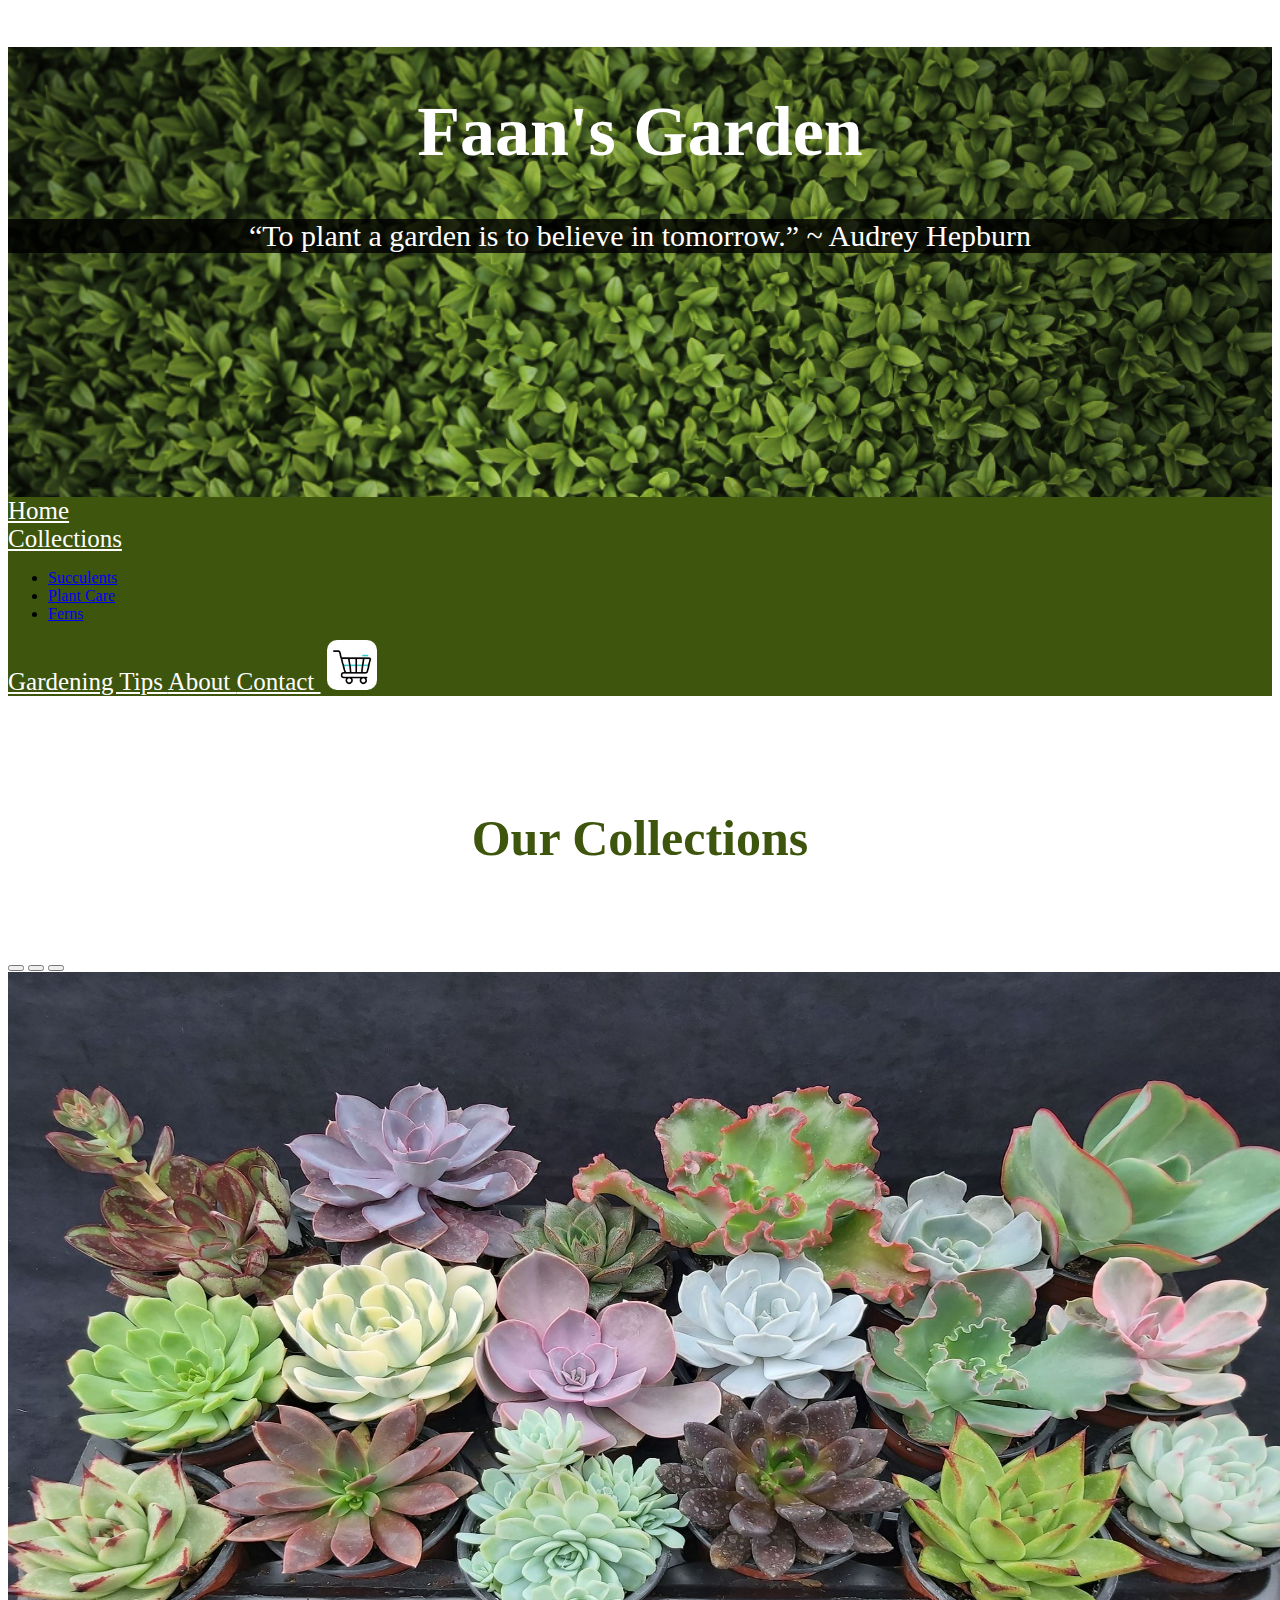
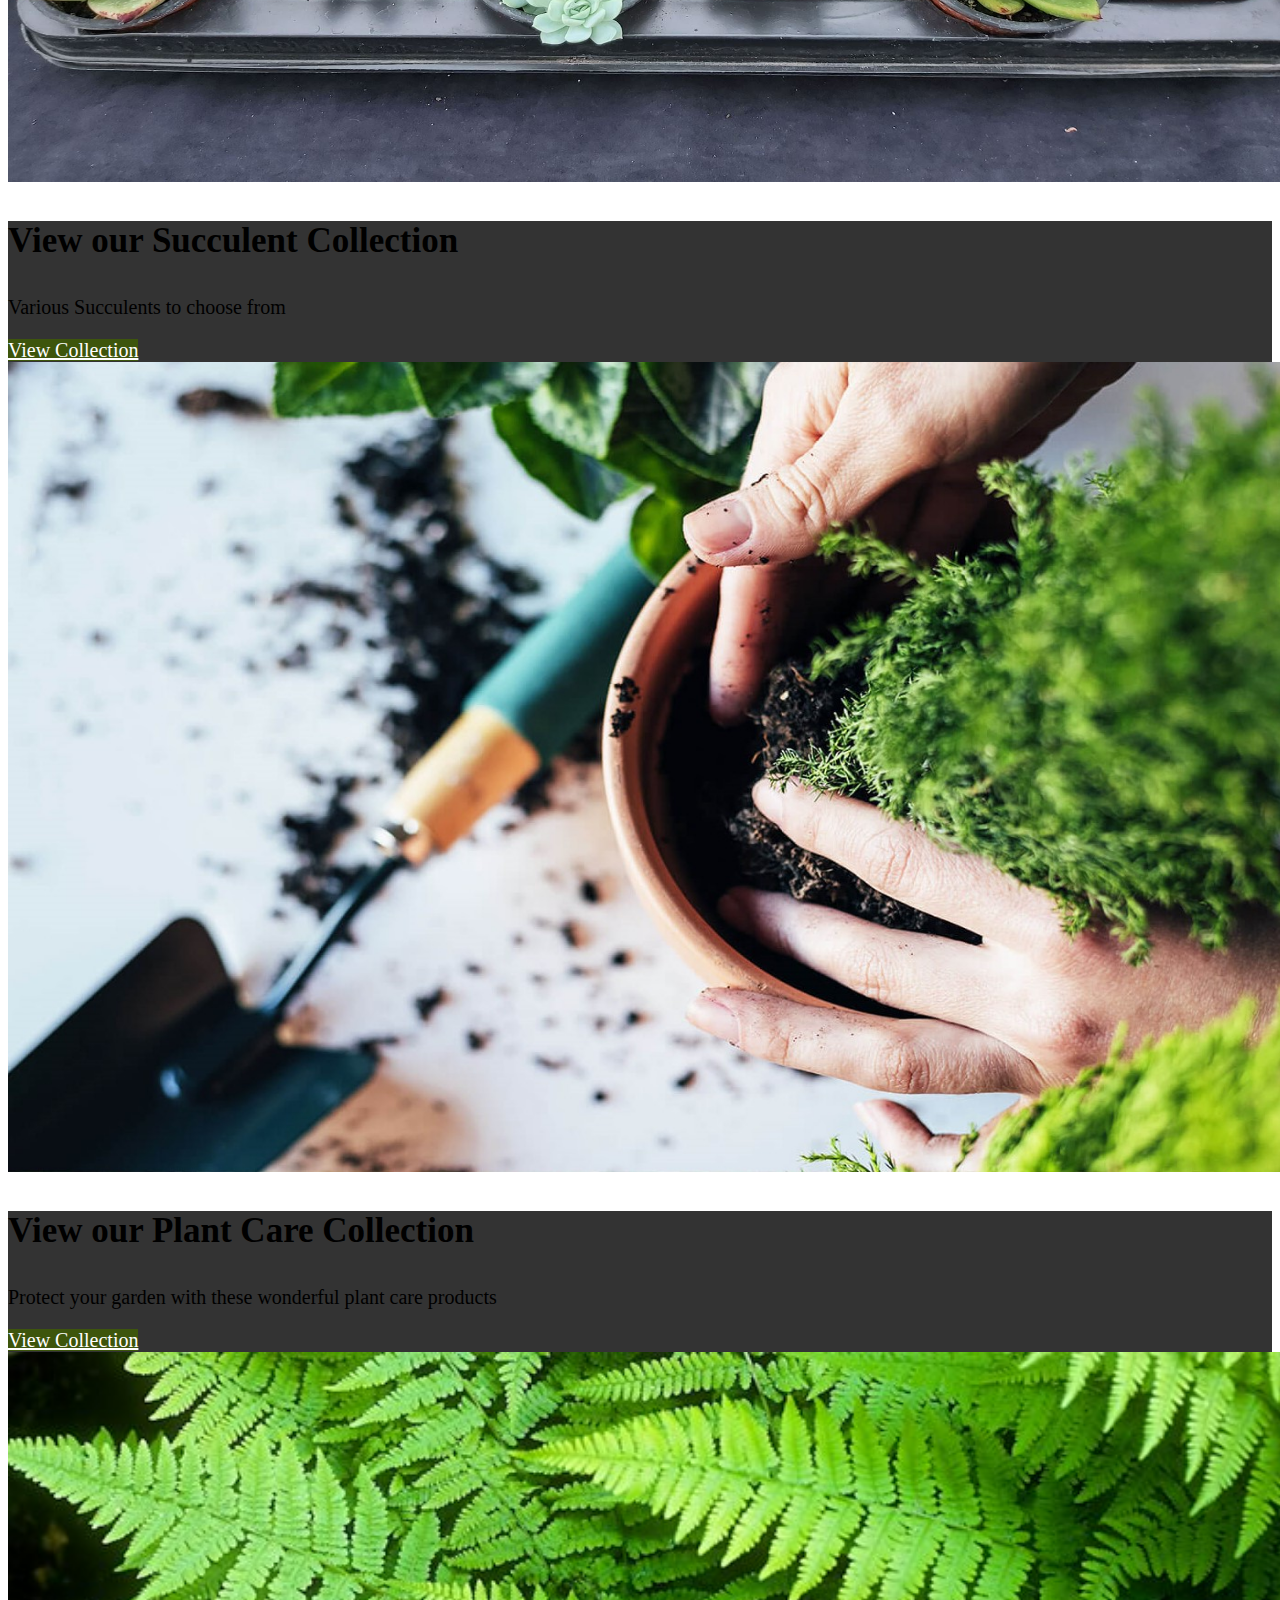
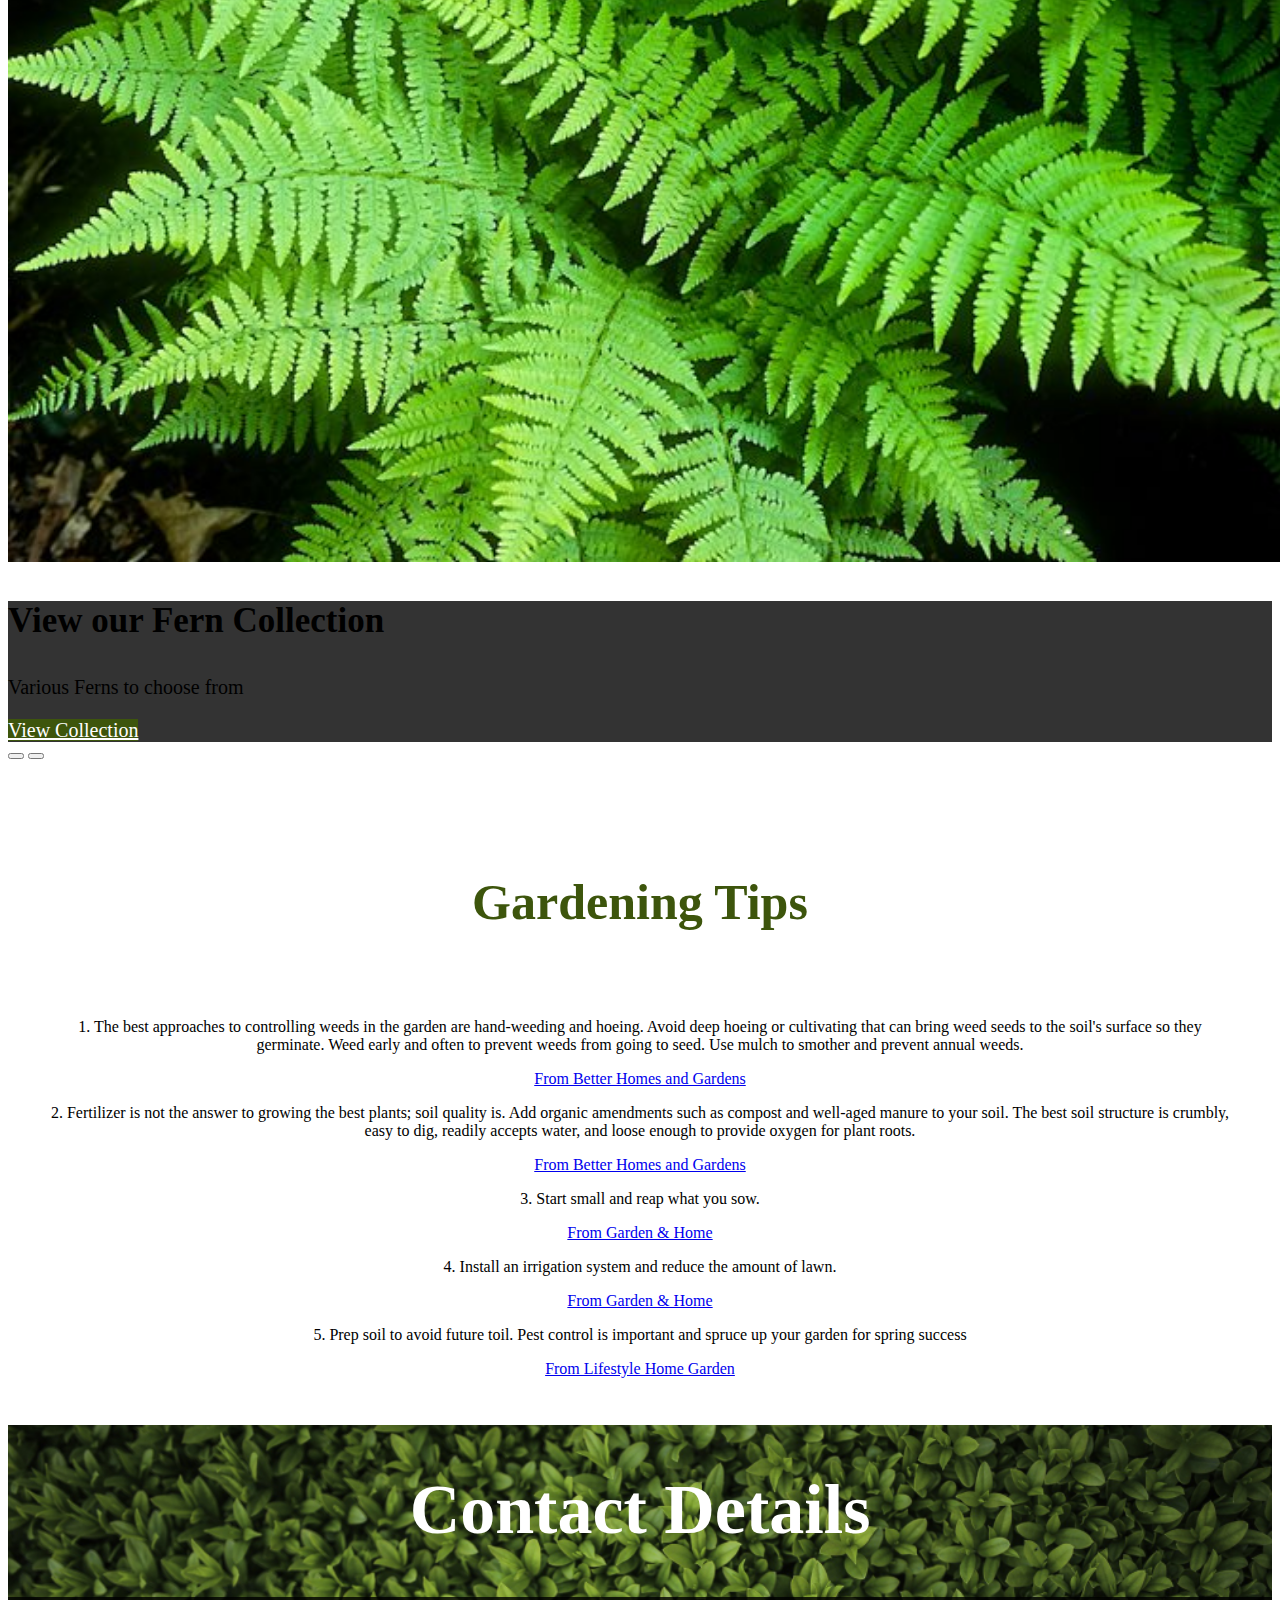
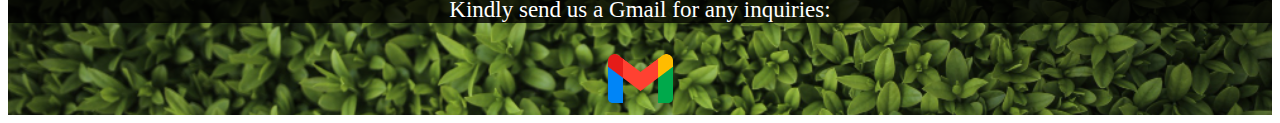
==== index.html @ 8693d7cf "Update #11" ====
<!DOCTYPE html>
<html lang="en">

<head>
    <meta charset="UTF-8">
    <meta http-equiv="X-UA-Compatible" content="IE=edge">
    <meta name="viewport" content="width=device-width, initial-scale=1.0">
    <link href="https://cdn.jsdelivr.net/npm/bootstrap@5.2.3/dist/css/bootstrap.min.css" rel="stylesheet"
        integrity="sha384-rbsA2VBKQhggwzxH7pPCaAqO46MgnOM80zW1RWuH61DGLwZJEdK2Kadq2F9CUG65" crossorigin="anonymous">
    <script src="https://cdn.jsdelivr.net/npm/bootstrap@5.2.3/dist/js/bootstrap.bundle.min.js"
        integrity="sha384-kenU1KFdBIe4zVF0s0G1M5b4hcpxyD9F7jL+jjXkk+Q2h455rYXK/7HAuoJl+0I4"
        crossorigin="anonymous"></script>
    <link rel="stylesheet" type="text/css" href="/src/css/stylesheet.css">
    <script src="/src/js/checkout.js" defer></script>
    <title>Online Store - FED</title>
</head>

<body>

    <header>

        <!-- Jumbotron section -->
        <div class="mt-3  jumbo">

            <!-- Online Store Name -->
            <h1> Faan's Garden </h1>

            <!-- Garden Quote -->
            <div class="slide1">
                <p class="gardenQuote rounded p-2 mt-5 mx-5"> “To plant a garden is to believe in
                    tomorrow.” ~ Audrey Hepburn </p>
            </div>
        </div>

    </header>


    <main>

        <!-- Sticky Navbar section -->
        <nav class="navbar navbar-expand-sm sticky-top py-2">
            <div class="container-fluid">

                <!-- Home Page -->
                <a class="navbar-brand titles" href="/index.html"> Home </a>

                <!-- Dropdown Navbar -->
                <div class="nav-item dropdown">
                    <a class="navbar-brand dropdown-toggle titles" href="#" role="button" data-bs-toggle="dropdown">
                        Collections
                    </a>
                    <ul class="dropdown-menu">
                        <li><a class="dropdown-item" href="/src/html/succulents.html"> Succulents </a></li>
                        <li><a class="dropdown-item" href="/src/html/plantcare.html"> Plant Care </a></li>
                        <li><a class="dropdown-item" href="/src/html/ferns.html"> Ferns </a></li>
                    </ul>
                </div>

                <!-- Gardening Tips -->
                <a class="navbar-brand titles " href="#gardeningTips"> Gardening Tips </a>

                <!-- About Page -->
                <a class="navbar-brand titles" href="/src/html/about.html"> About </a>

                <!-- Contact Page -->
                <a class="navbar-brand titles" href="#contact"> Contact </a>

                <!-- Checkout Page -->
                <a href="/src/html/checkout.html"><button id="shoppingCart" type="submit"><img class="shoppingCartimg"
                            src="/src/images/shopping.gif" alt="Shopping Cart" title="Shopping Cart"
                            attribution="https://www.flaticon.com/free-animated-icons/shop"></button></a>
            </div>
        </nav>


        <!-- Carousel Section -->
        <h2 id="ourCollection"> Our Collections </h2>
        
        <div id="ourProducts" class="carousel slide mt-3" data-bs-ride="carousel">

            <!-- Indicator lines -->
            <div class="carousel-indicators">
                <button type="button" data-bs-target="#ourProducts" data-bs-slide-to="0" class="active"></button>
                <button type="button" data-bs-target="#ourProducts" data-bs-slide-to="1"></button>
                <button type="button" data-bs-target="#ourProducts" data-bs-slide-to="2"></button>
            </div>

            <!-- The collection photos with captions and button -->
            <div class="carousel-inner">
                <div class="carousel-item active">
                    <img src="/src/images/succulentcarousel.jpg" alt="Succulent Collection"
                        attribution="https://www.google.com/url?sa=i&url=https%3A%2F%2Fottershawcacti.com%2Fshop%2Fcategory%2Fecheveria%2F&psig=AOvVaw1QnBnNIVp_DSxmtQh2rqmF&ust=1681641469313000&source=images&cd=vfe&ved=0CBEQjRxqFwoTCLCq9OXYq_4CFQAAAAAdAAAAABAE"
                        class="d-block">
                    <div class="carousel-caption">
                        <h3> View our Succulent Collection </h3>
                        <p> Various Succulents to choose from </p>
                        <a href="/src/html/succulents.html" class="btn carouselcard"> View Collection </a>
                    </div>
                </div>
                <div class="carousel-item">
                    <img src="/src/images/plantcare.jpg" alt="Plant Care Collection"
                        attribution="https://www.google.com/url?sa=i&url=https%3A%2F%2Fwww.proflowers.com%2Fblog%2Fplant-care&psig=AOvVaw0OcnLSGzp3iY5o6t2olb8g&ust=1681641981834000&source=images&cd=vfe&ved=0CBEQjRxqFwoTCKDx_tnaq_4CFQAAAAAdAAAAABAE"
                        class="d-block">
                    <div class="carousel-caption">
                        <h3> View our Plant Care Collection </h3>
                        <p> Protect your garden with these wonderful plant care products </p>
                        <a href="/src/html/plantcare.html" class="btn carouselcard"> View Collection </a>
                    </div>
                </div>
                <div class="carousel-item">
                    <img src="/src/images/ferncarousel.jpg" alt="Fern Collection"
                        attribution="https://www.google.com/url?sa=i&url=https%3A%2F%2Fwww.gardendesign.com%2Fplants%2Fferns.html&psig=AOvVaw0oa_oip5yw1TuPs-MGmWd7&ust=1681641625214000&source=images&cd=vfe&ved=0CBEQjRxqFwoTCPDy46_Zq_4CFQAAAAAdAAAAABAE"
                        class="d-block">
                    <div class="carousel-caption">
                        <h3> View our Fern Collection </h3>
                        <p> Various Ferns to choose from </p>
                        <a href="/src/html/ferns.html" class="btn carouselcard"> View Collection </a>
                    </div>
                </div>
            </div>

            <!-- Left and right buttons -->
            <button class="carousel-control-prev" type="button" data-bs-target="#ourProducts" data-bs-slide="prev">
                <span class="carousel-control-prev-icon"></span>
            </button>
            <button class="carousel-control-next" type="button" data-bs-target="#ourProducts" data-bs-slide="next">
                <span class="carousel-control-next-icon"></span>
            </button>
        </div>



        <!-- Gardening Tips Section -->
        <div class="container mt-5 mb-5">
            <h2 id="gardeningTips"> Gardening Tips </h2>

            <div class="totalBlockquote p-2">
                <!-- Tip 1 -->
                <blockquote class="blockquote mx-5 p-2">
                    <p>
                        1. The best approaches to controlling weeds in the garden are hand-weeding and hoeing. Avoid
                        deep
                        hoeing or cultivating that can bring weed seeds to the soil's surface so they germinate.
                        Weed
                        early
                        and often to
                        prevent weeds from going to seed. Use mulch to smother and prevent annual weeds.</p>
                    <footer class="blockquote-footer">
                        <a href="https://www.bhg.com/gardening/yard/garden-care/gardening-tips-for-every-gardener/"
                            target="_blank"> From
                            Better Homes and Gardens </a>
                    </footer>
                </blockquote>

                <!-- Tip 2 -->
                <blockquote class="blockquote mx-5 p-2">
                    <p>
                        2. Fertilizer is not the answer to growing the best plants; soil quality is. Add organic
                        amendments
                        such as compost and well-aged manure to your soil. The best soil structure is crumbly, easy
                        to
                        dig,
                        readily accepts water, and loose enough to provide oxygen for plant roots.</p>
                    <footer class="blockquote-footer">
                        <a href="https://www.bhg.com/gardening/yard/garden-care/gardening-tips-for-every-gardener/"
                            target="_blank"> From
                            Better Homes and Gardens </a>
                    </footer>
                </blockquote>

                <!-- Tip 3 -->
                <blockquote class="blockquote mx-5 p-2">
                    <p>
                        3. Start small and reap what you sow.</p>
                    <footer class="blockquote-footer">
                        <a href="https://www.gardenandhome.co.za/gardening/how-tos/10-money-saving-gardening-tips/"
                            target="_blank"> From
                            Garden & Home </a>
                    </footer>
                </blockquote>

                <!-- Tip 4 -->
                <blockquote class="blockquote mx-5 p-2">
                    <p>
                        4. Install an irrigation system and reduce the amount of lawn. </p>
                    <footer class="blockquote-footer">
                        <a href="https://www.gardenandhome.co.za/gardening/how-tos/10-low-maintenance-gardening-tips/"
                            target="_blank"> From
                            Garden & Home</a>
                    </footer>
                </blockquote>

                <!-- Tip 5 -->
                <blockquote class="blockquote mx-5 p-2">
                    <p>
                        5. Prep soil to avoid future toil. Pest control is important and spruce up your garden for spring success </p>
                    <footer class="blockquote-footer">
                        <a href="https://lifestyle.co.za/gardening-tips-and-tricks-for-spring/"
                            target="_blank"> From
                            Lifestyle Home Garden</a>
                    </footer>
                </blockquote>
            </div>

        
        </div>


    </main>

    <footer>
        <div class="contactDetails container-fluid mb-3">
            <h1 class="pt-2 pb-3" id="contact"> Contact Details </h1>
            <div class="story1 mx-5 pt-2 pb-1">
                <p> Kindly send us a Gmail for any inquiries: </p>
            </div>
            <div class="gmail1 p-3">
                <a href="https://mail.google.com/mail/u/0/?view=cm&fs=1&to=venterjeaniebs@gmail.com&su=Inquiry#inbox?compose=DmwnWrRvwTfpnChZgCsgXdgjkCNPfXGmPCBRXtvhqSbCXHFCRBrBbChRLTMgScpRQpSbpfsgSfqb"
                    title="Gmail" target="_blank" alt="Display: Gmail"
                    Attribution='https://www.flaticon.com/free-icons/gmail'>
                    <img class="gmail" src="/src/images/gmail.png" alt="Jeanie Venter Email">
                </a>
            </div>
        </div>
    </footer>
</body>

</html>
---- src/css/stylesheet.css ----
/* Body*/

body {
    background-color: white;
    font-family: Georgia;
    overflow-x: hidden;
}

/* Jumbotron */

.jumbo {
    background-image: url("/src/images/greenbush.jpg");
    background-repeat: no-repeat;
    background-size: cover;
    height: 50vh;
}
h1 {
    font-size: 70px;
    text-align: center;
    padding-top: 5vh;
    color: white;
}
.gardenQuote {
    font-size: 30px;
    text-align: center;
    background: rgb(0, 0, 0);
    background: rgba(0, 0, 0, 0.8);
    color: white;
}
.blockquote {
    text-align: center;

}
.blockquote:hover {
    animation: 2s blocktransform;
    animation-play-state: paused;
}

@keyframes blocktransform {
    0% {
        transform: scale(1.3);
    }
}



/* Slide for the quote and tips */
.slide1 {
    animation: 2s slide-right;
    animation-play-state: running;
    animation-timing-function: ease-in-out;
}
@keyframes slide-right {
    from {
        margin-left: -100%;
    }

    to {
        margin-left: 0%;
    }
}



/* Navbar */
.navbar {
    background-color: #3D550C;
}
.titles {
    color: white;
    font-size: 25px;
}
.titles:hover {
    color: black;
}




/*Buttons*/

.shoppingCartimg {
    width: 50px;
    border-radius: 10px;
}
#shoppingCart {
    width: min-content;
    background-color: transparent;
    border: none;
}


/* Animation for buttons*/

#shoppingCart:hover,
.shoppingCartimg:hover {
    animation-name: buttonsGif;
    animation-duration: 2s;
    animation-iteration-count: infinite;
    animation-timing-function: ease-in-out;
    animation-play-state: running;
}
@keyframes buttonsGif {
    0% {
        transform: scale(1.1);
    }

    100% {
        transform: scale(1);
    }
}
h2 {
    font-size: 50px;
    text-align: center;
    color: #3D550C;
    padding-top: 8vh;
    padding-bottom: 5vh;
}




/* Collection */

.d-block {
    width: 100vw;
    height: 90vh;
}
h3{
    font-size: 35px;
}
.carousel-caption {
    font-size: 20px;
    background: rgb(0, 0, 0);
    background: rgba(0, 0, 0, 0.8);
}
.carouselcard {
    background-color: #3D550C;
    color: white;
}




/* About Section */
.story {
    text-align: center;
    font-size: 20px;
}
.story:hover {
    animation: 2s storytransform;
    animation-play-state: paused;
}
@keyframes storytransform {
    0% {
        transform: scale(1.1);
    }
}
.team {
    width: 400px;
    height: 450px;
    
}
.teaminfo {
    text-align: center;
    font-size: 20px;
}




/* Contact Details */

.contactDetails {
    background-image: url("/src/images/greenbush.jpg");
    background-repeat: no-repeat;
    background-size: cover;
    height: max-content;
}
.story1 {
    text-align: center;
    font-size: 23px;
    color: white;
    background: rgb(0, 0, 0);
    background: rgba(0, 0, 0, 0.8);
    font-family: Georgia;
}
.gmail {
    width: 65px;
}
.gmail:hover {
    transform: scale(1.5);
}
.gmail1 {
    text-align: center;
}
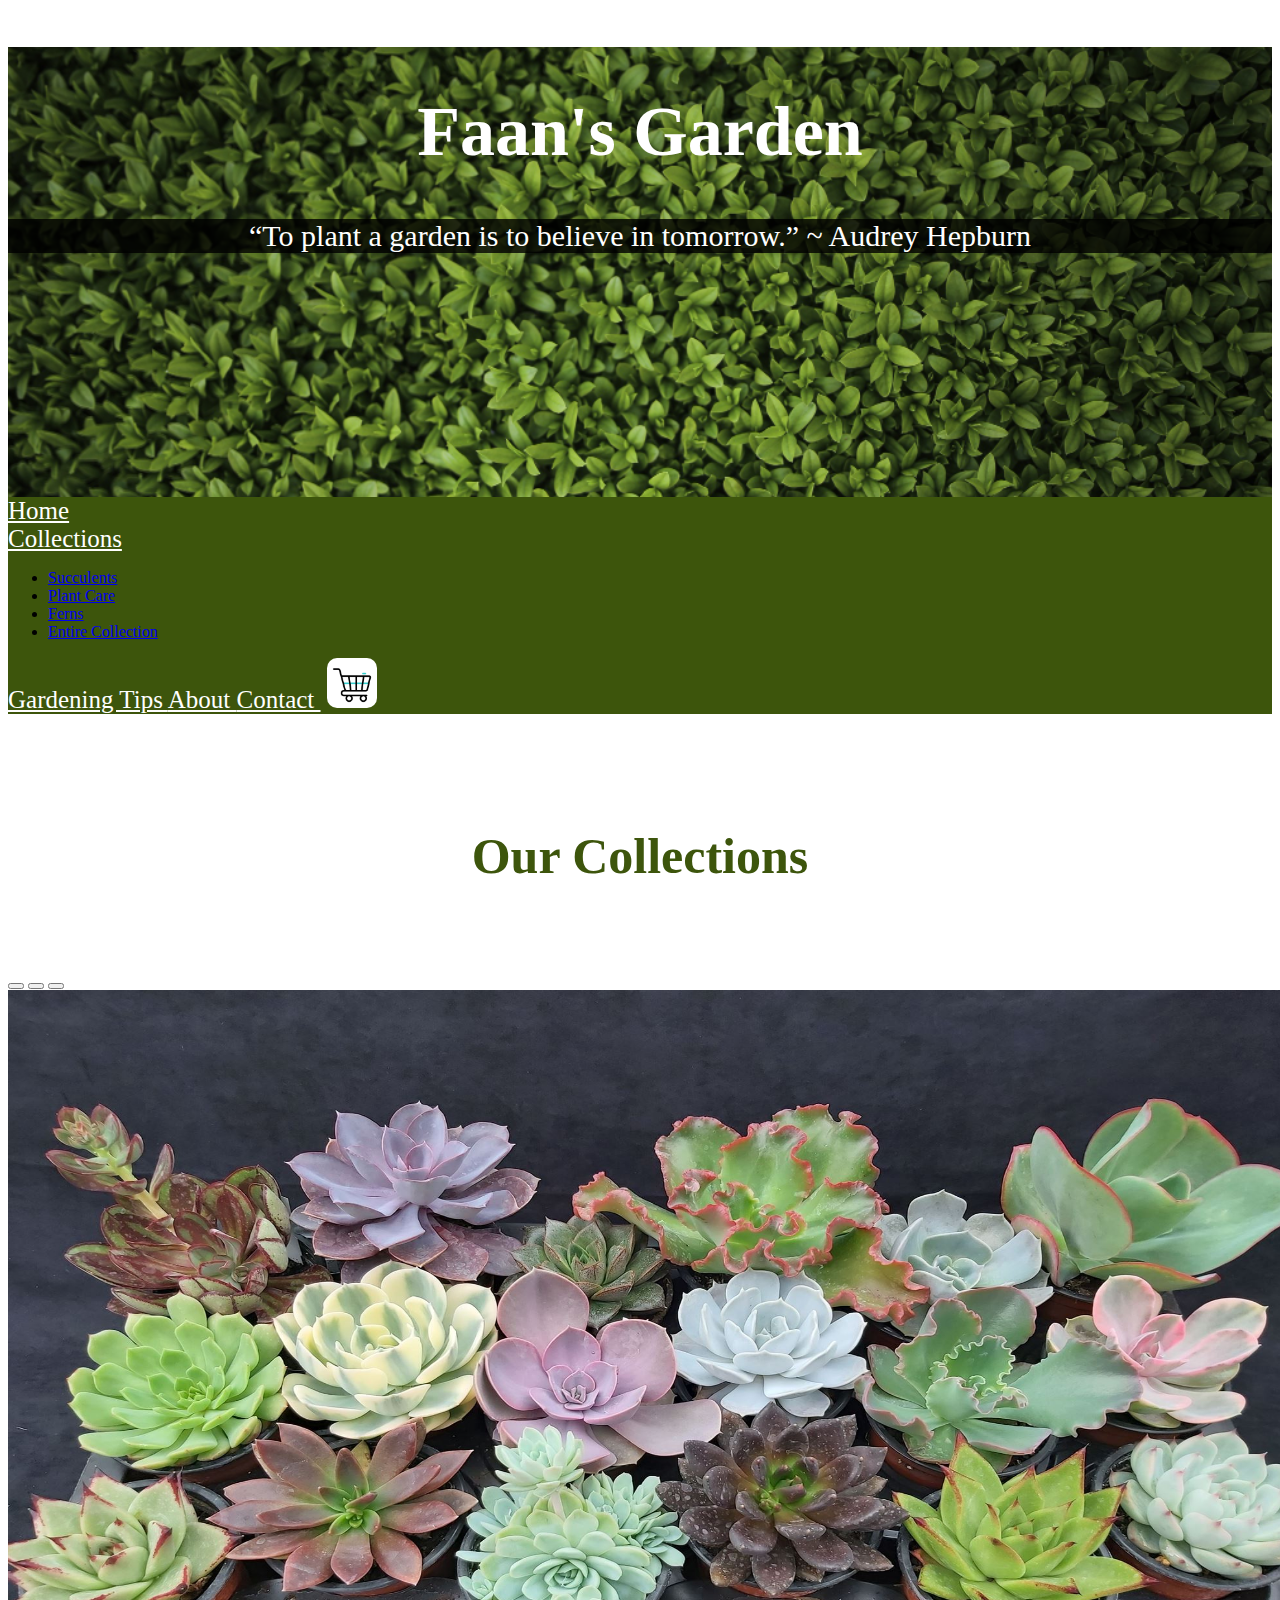
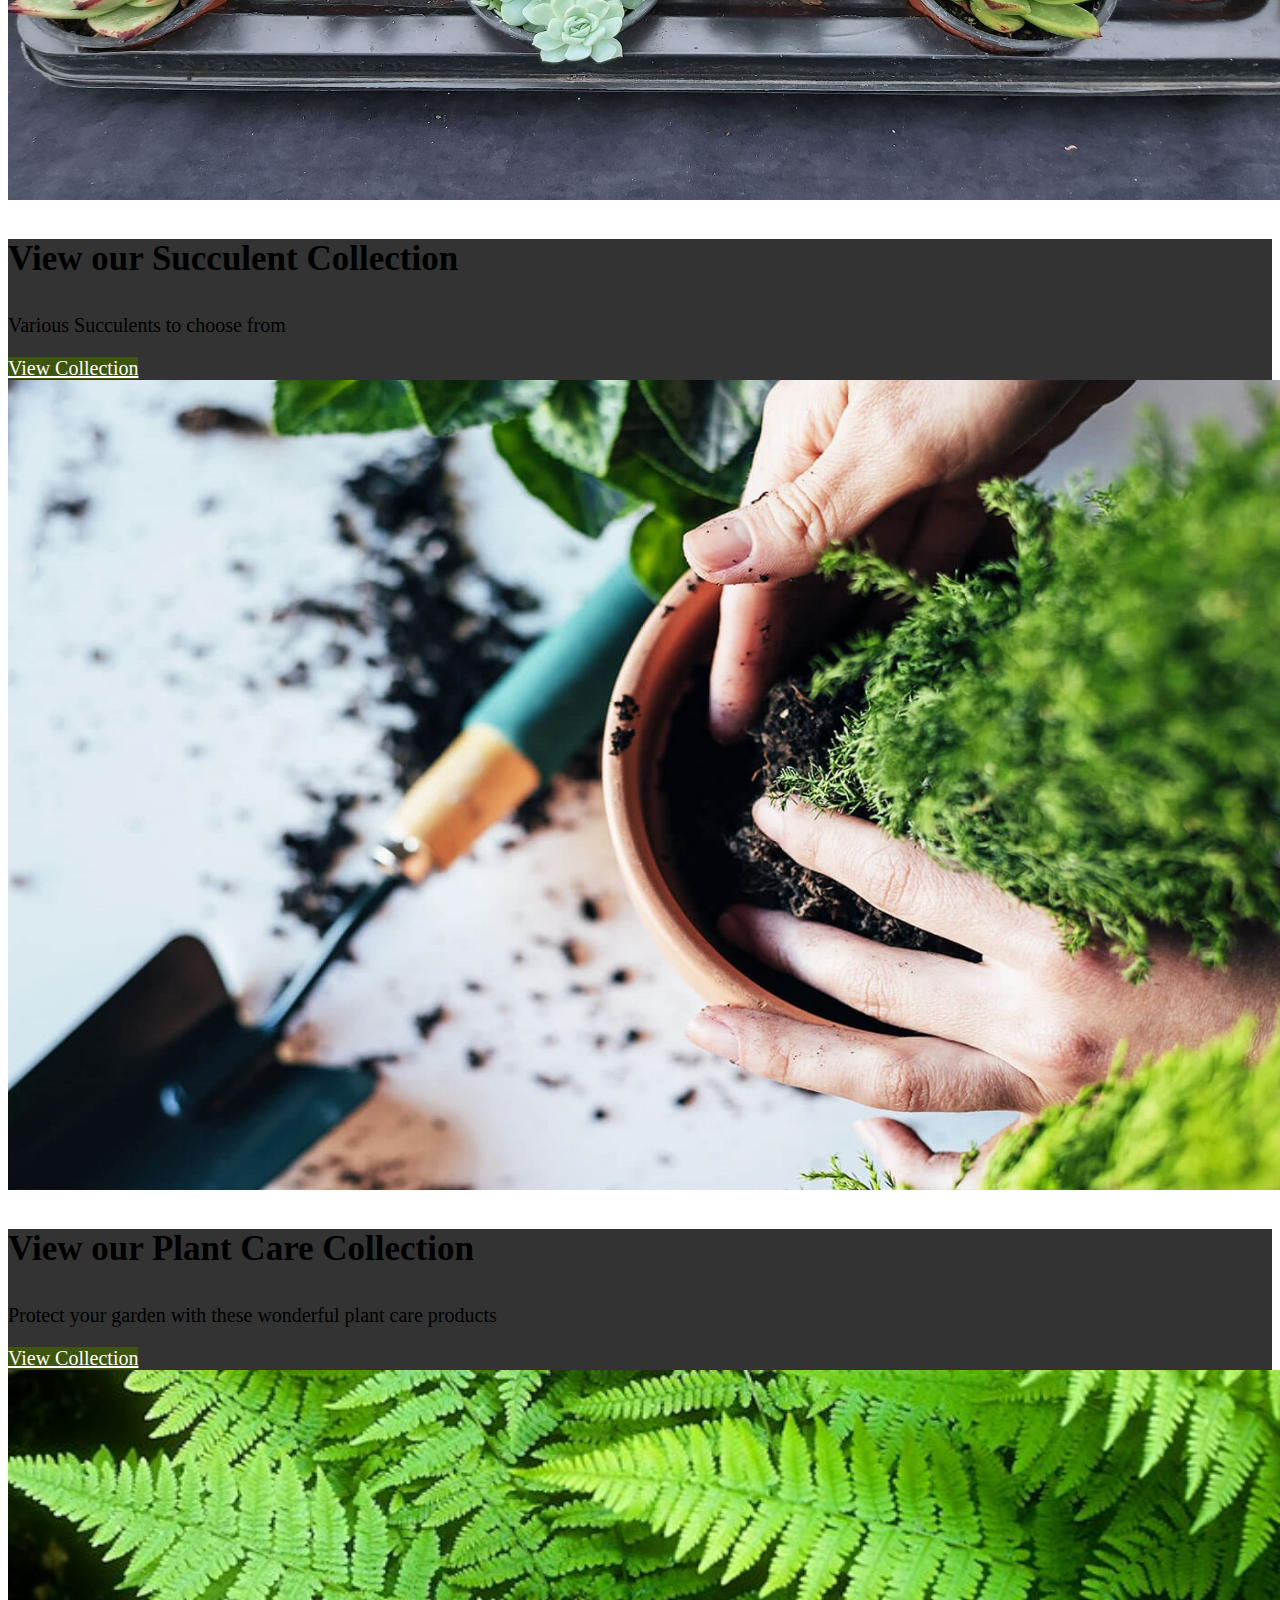
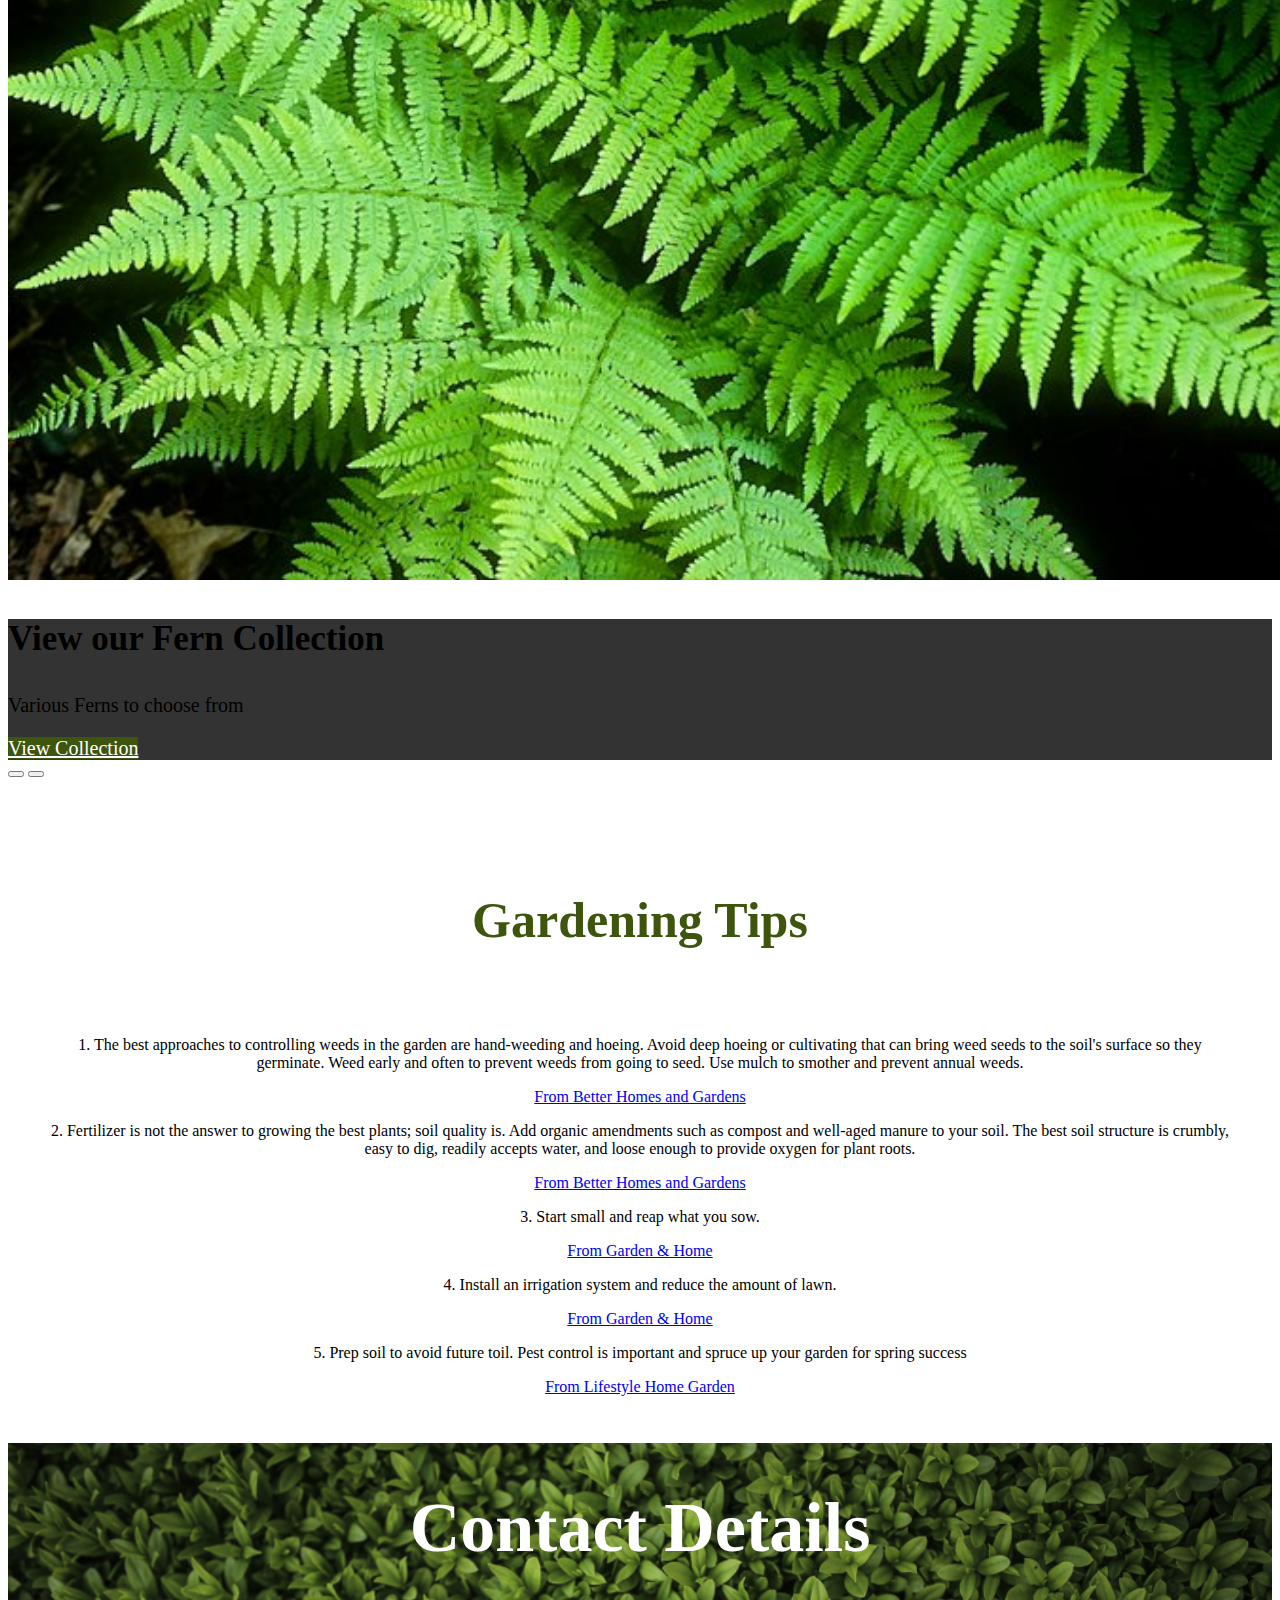
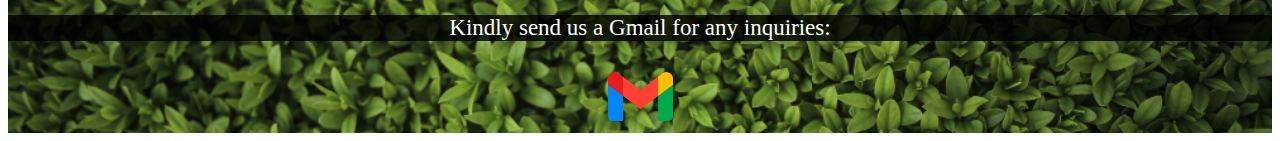
==== commit 26e59ad5: "Update #12" ====
--- a/index.html
+++ b/index.html
@@ -53,6 +53,7 @@
                         <li><a class="dropdown-item" href="/src/html/succulents.html"> Succulents </a></li>
                         <li><a class="dropdown-item" href="/src/html/plantcare.html"> Plant Care </a></li>
                         <li><a class="dropdown-item" href="/src/html/ferns.html"> Ferns </a></li>
+                        <li><a class="dropdown-item" href="/src/html/collection.html"> Entire Collection </a></li>
                     </ul>
                 </div>
 
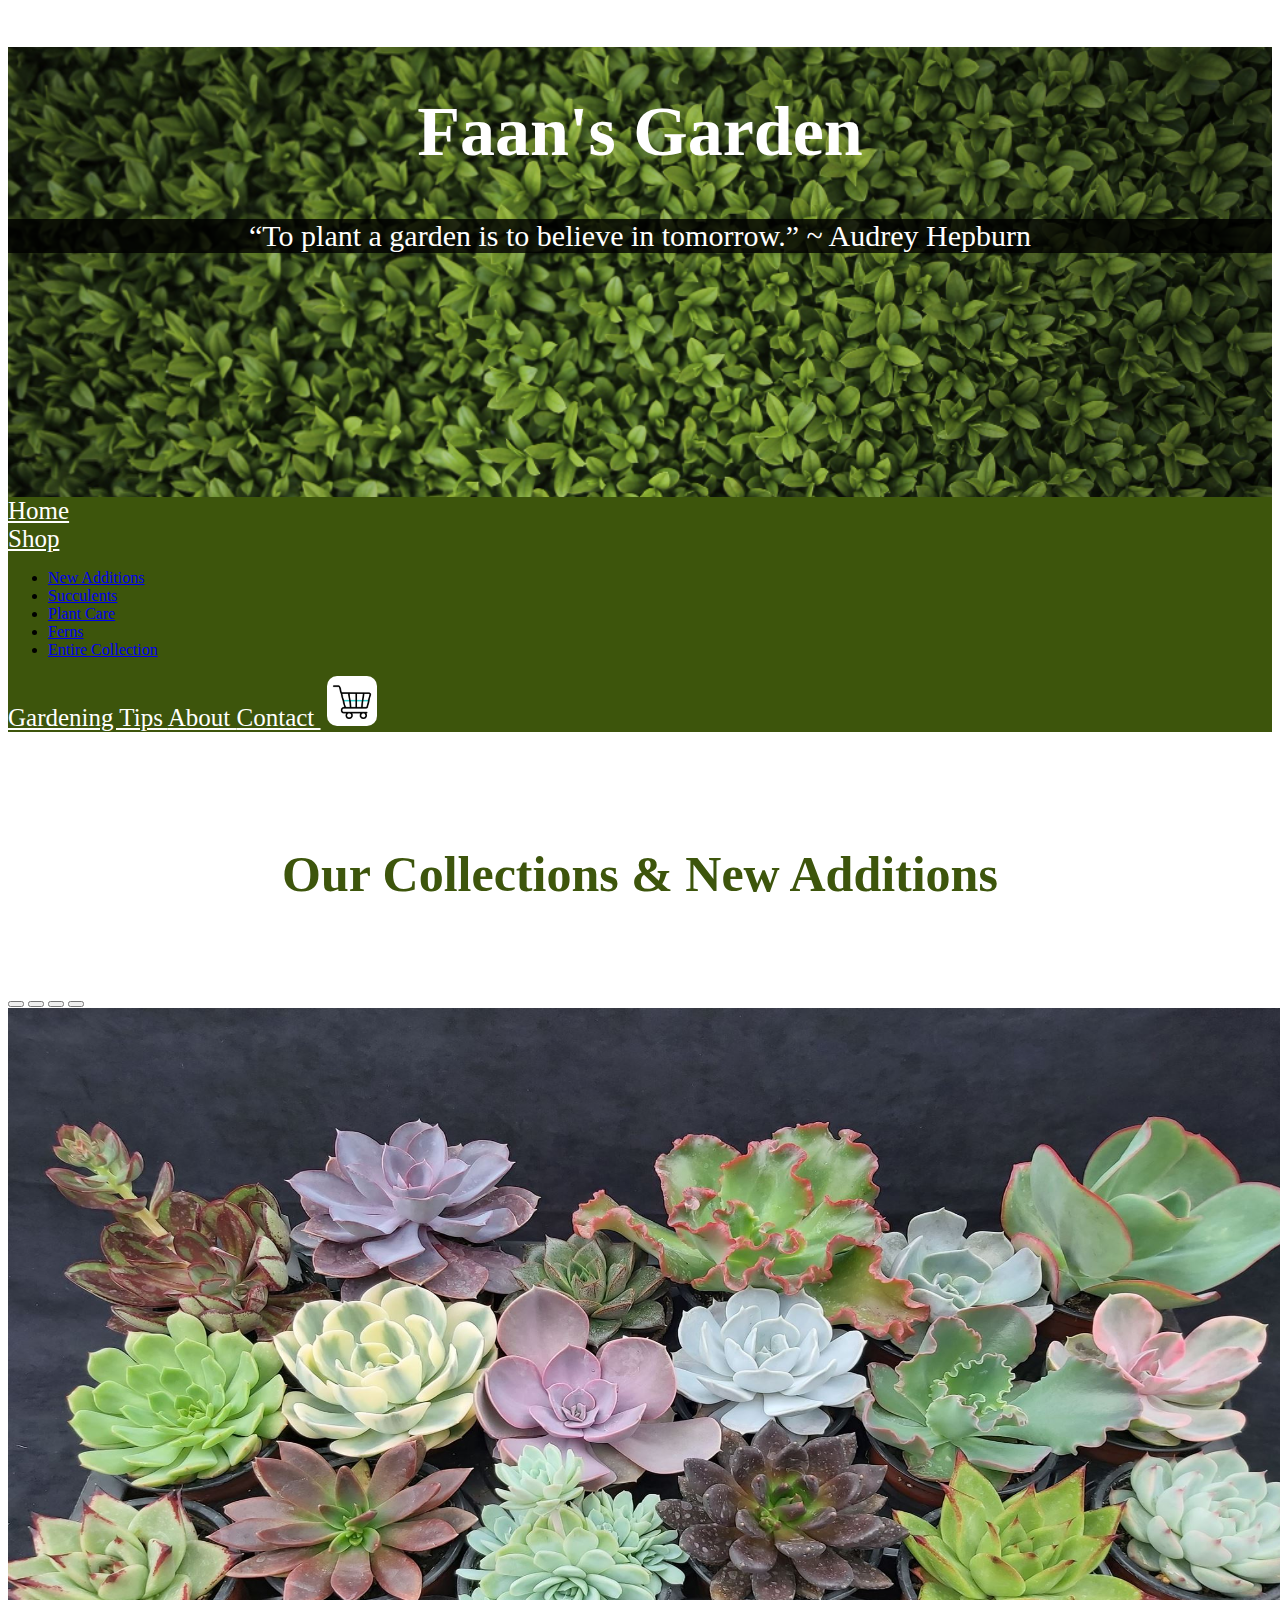
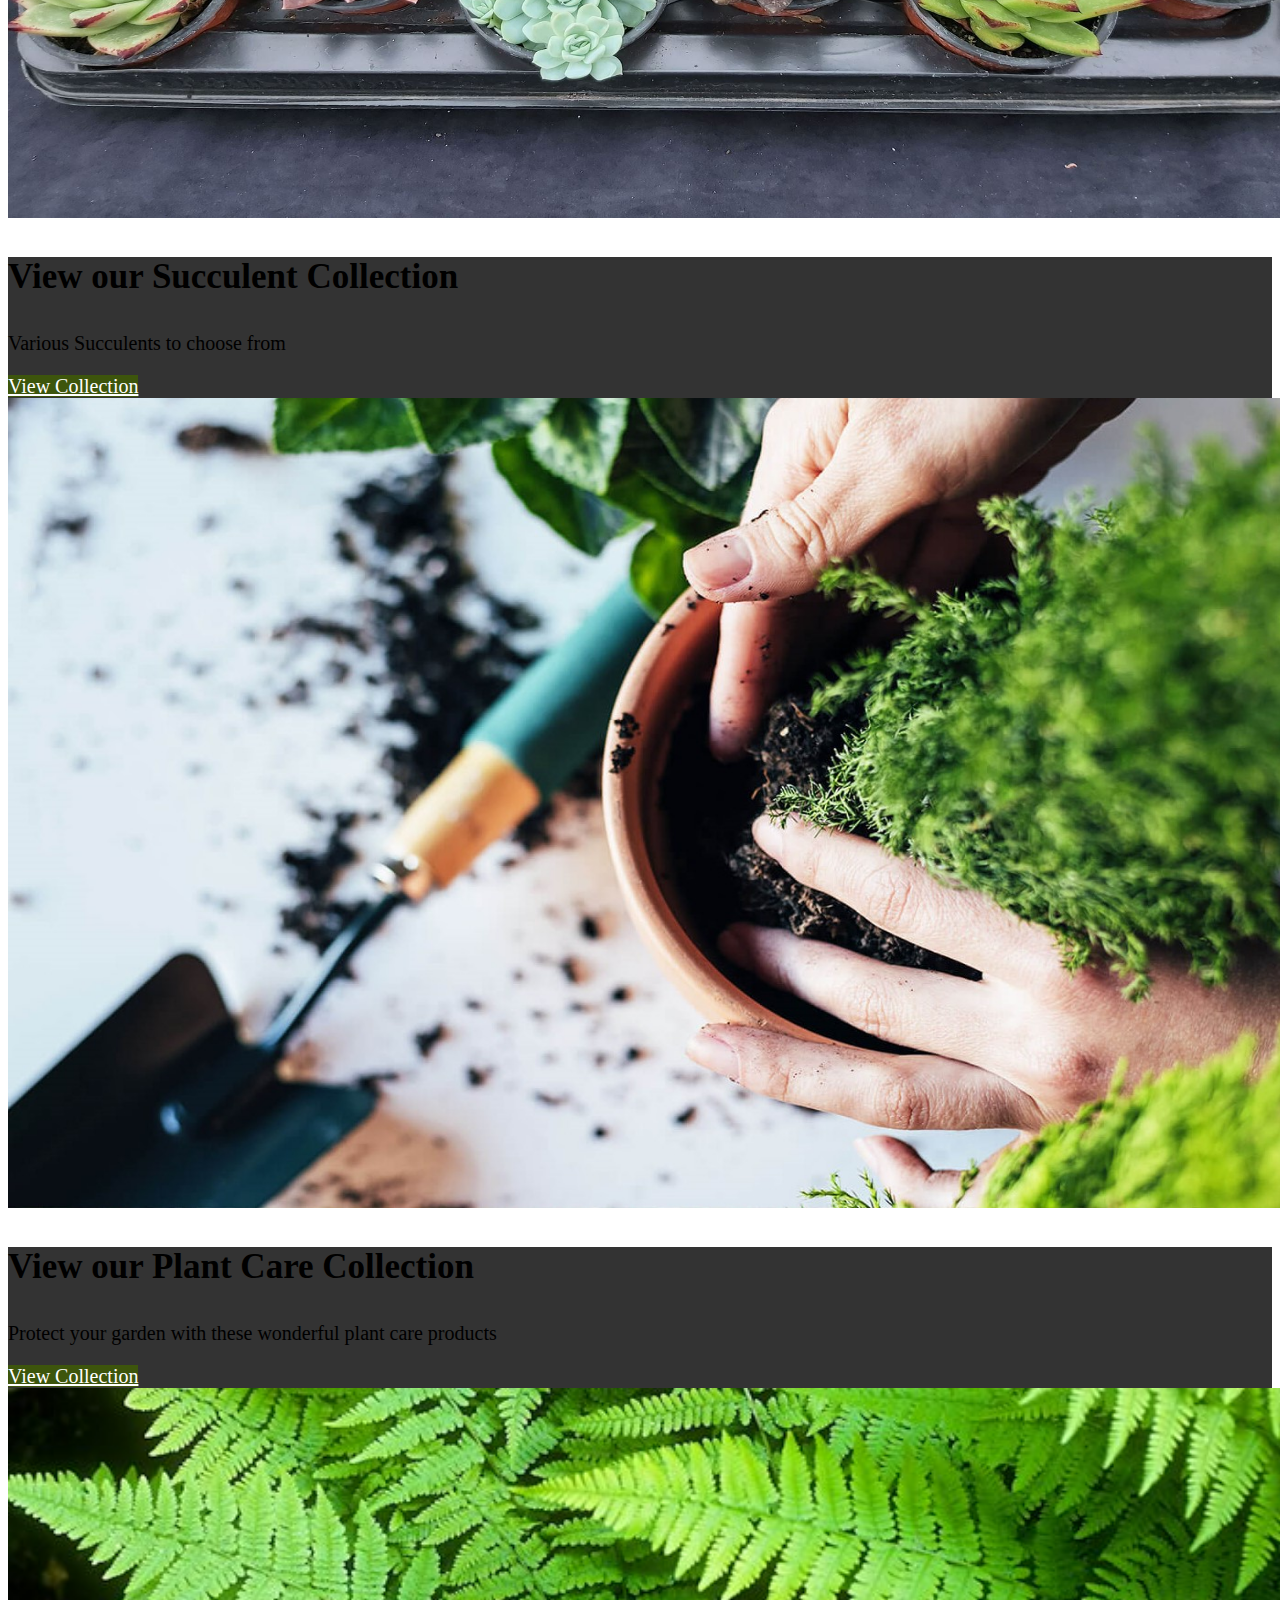
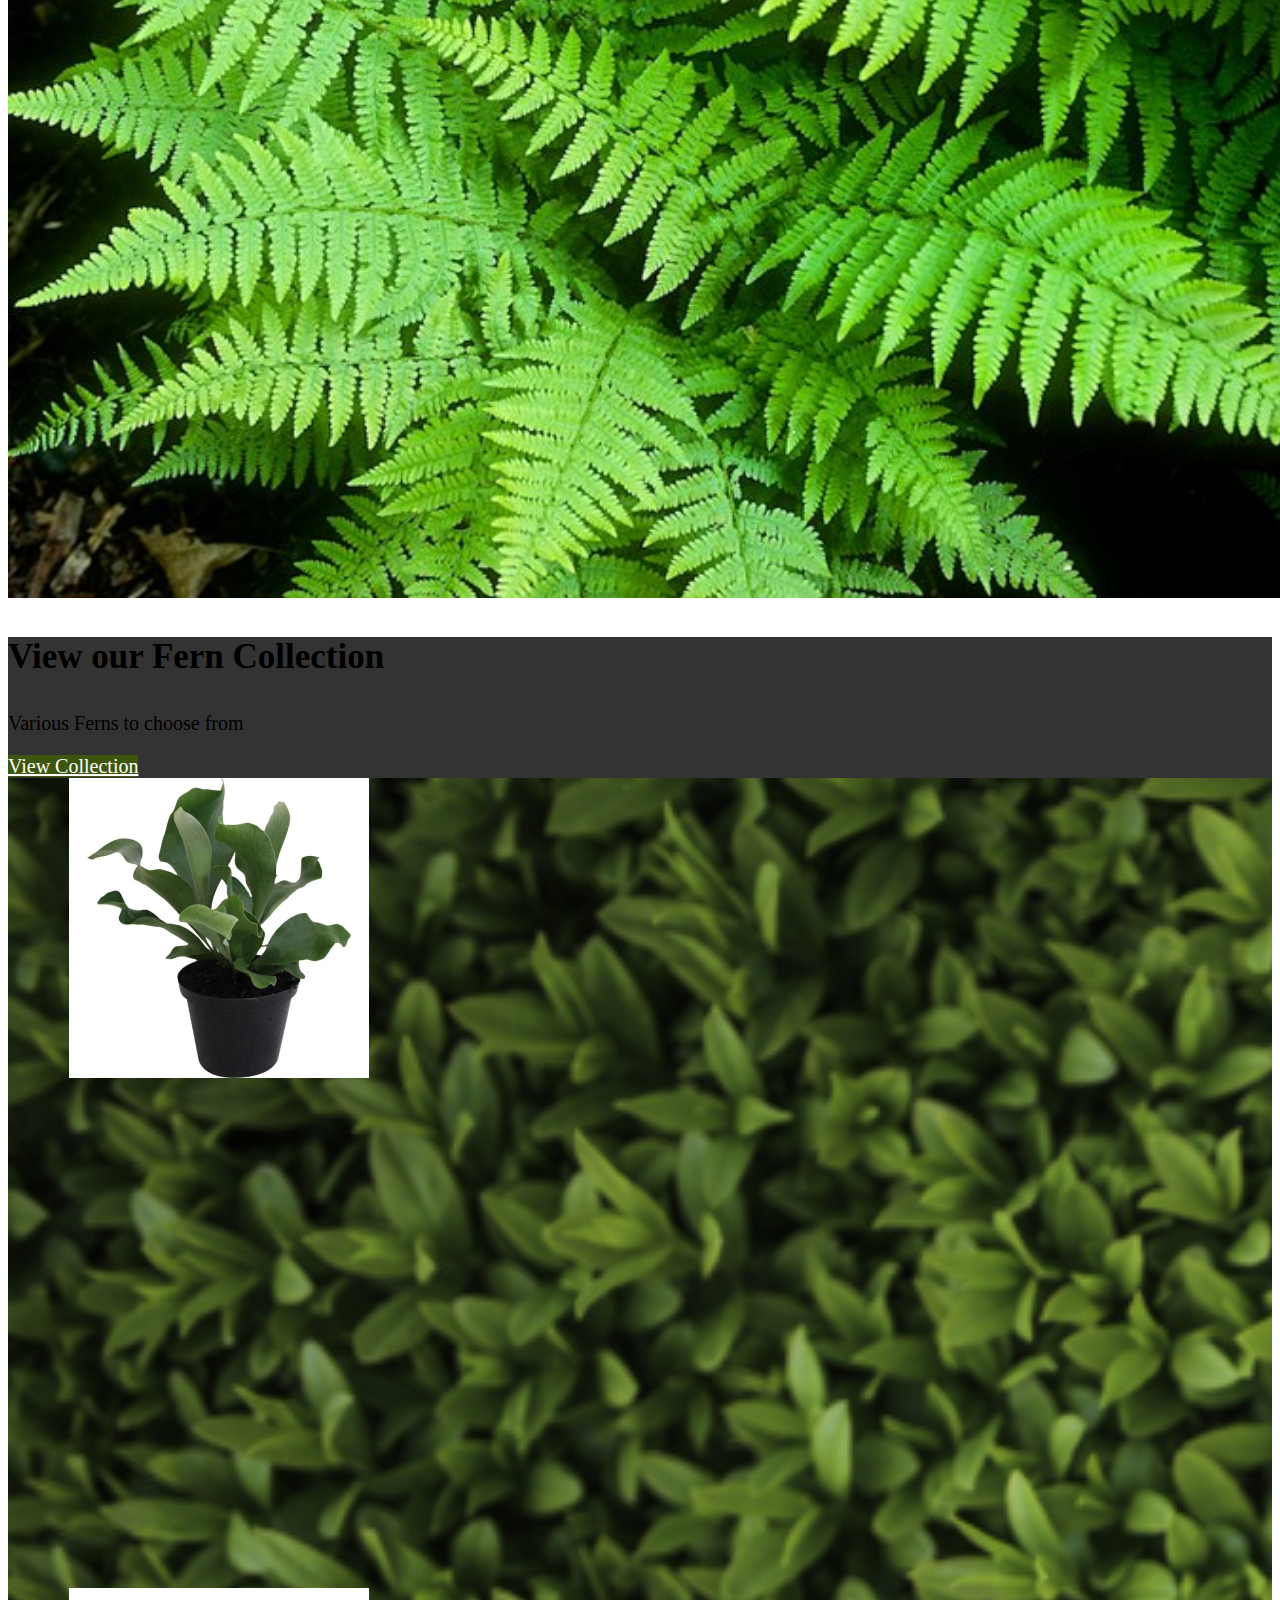
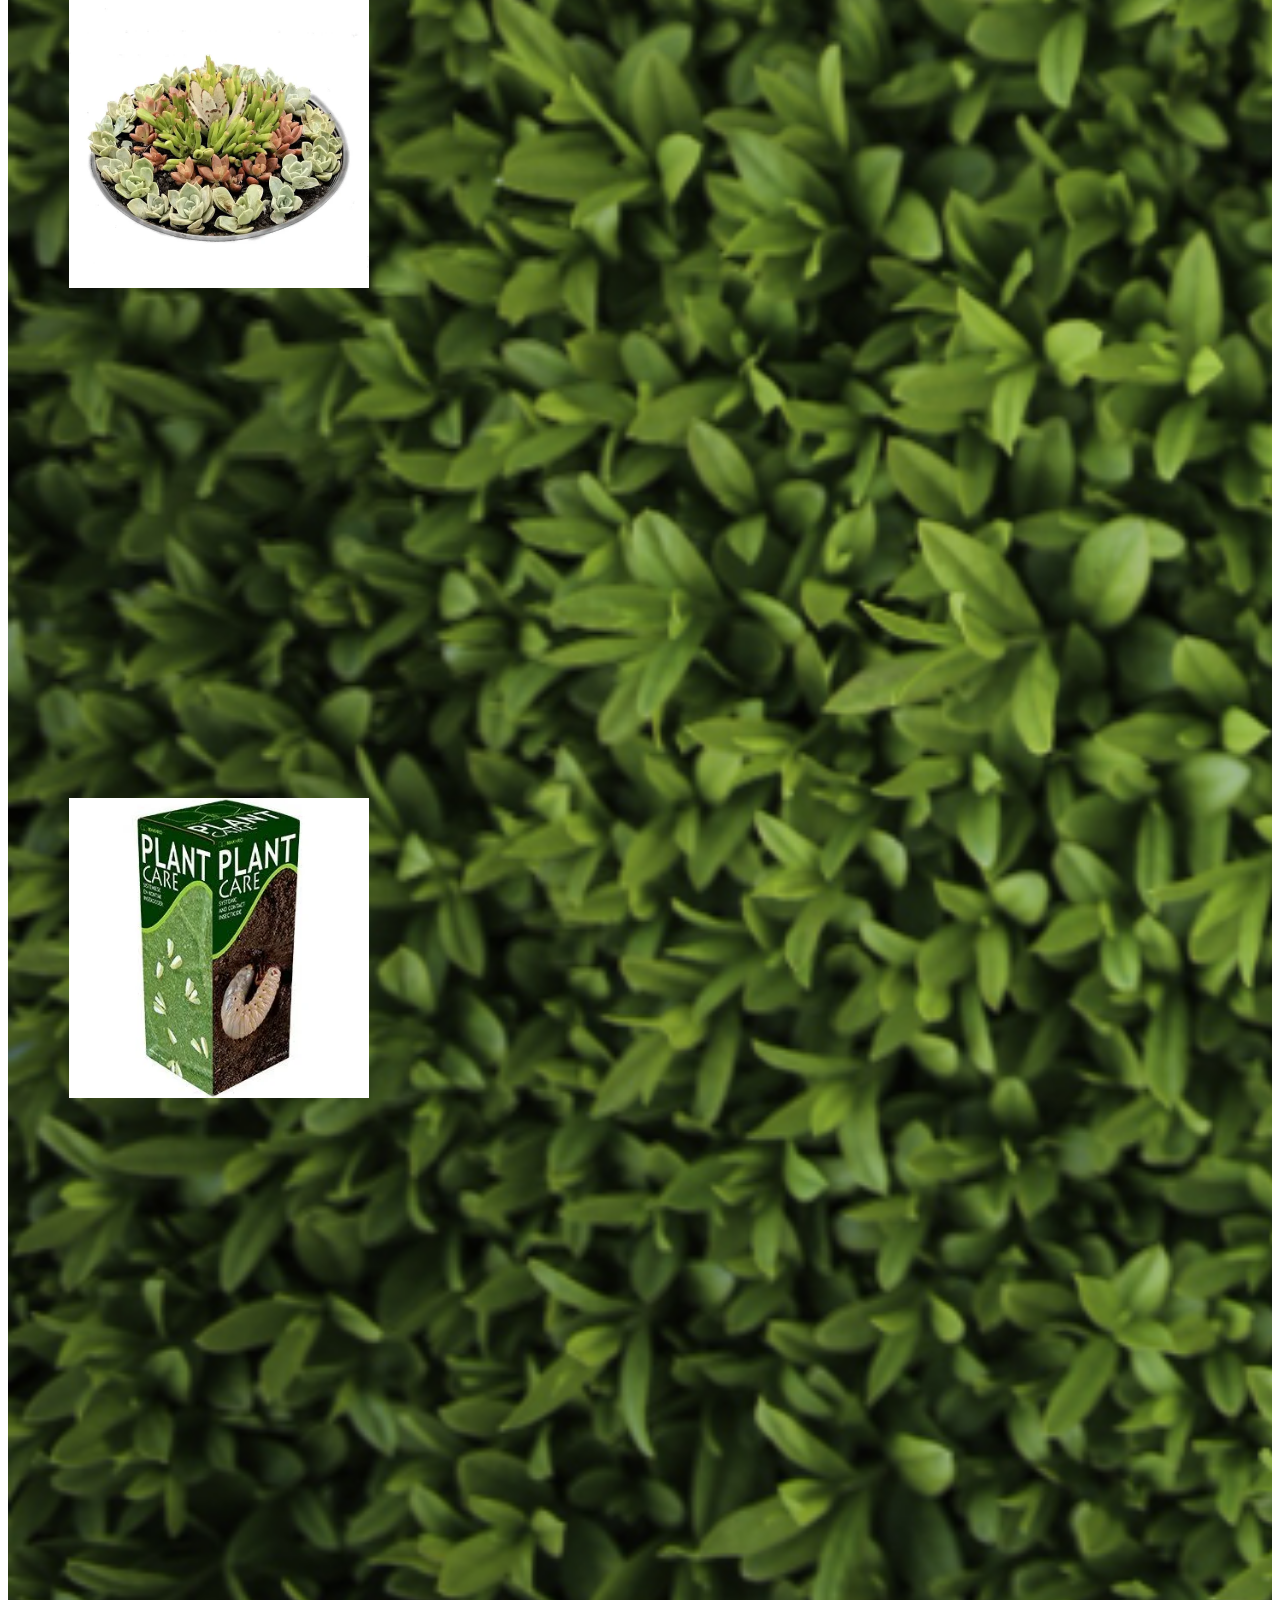
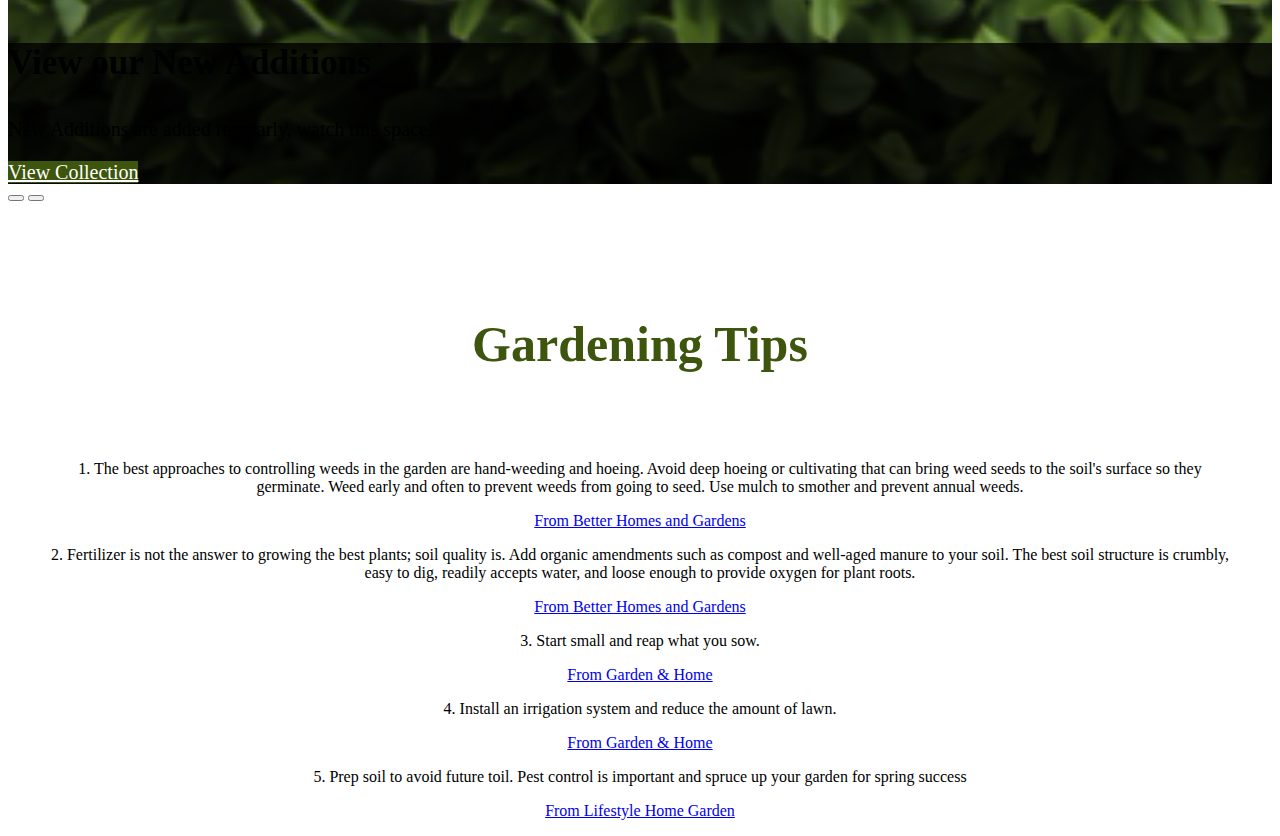
==== commit 3d3bc875: "Update #14" ====
--- a/index.html
+++ b/index.html
@@ -47,9 +47,10 @@
                 <!-- Dropdown Navbar -->
                 <div class="nav-item dropdown">
                     <a class="navbar-brand dropdown-toggle titles" href="#" role="button" data-bs-toggle="dropdown">
-                        Collections
+                        Shop
                     </a>
                     <ul class="dropdown-menu">
+                        <li><a class="dropdown-item" href="/src/html/new.html"> New Additions </a></li>
                         <li><a class="dropdown-item" href="/src/html/succulents.html"> Succulents </a></li>
                         <li><a class="dropdown-item" href="/src/html/plantcare.html"> Plant Care </a></li>
                         <li><a class="dropdown-item" href="/src/html/ferns.html"> Ferns </a></li>
@@ -64,7 +65,7 @@
                 <a class="navbar-brand titles" href="/src/html/about.html"> About </a>
 
                 <!-- Contact Page -->
-                <a class="navbar-brand titles" href="#contact"> Contact </a>
+                <a class="navbar-brand titles" href="/src/html/contact.html"> Contact </a>
 
                 <!-- Checkout Page -->
                 <a href="/src/html/checkout.html"><button id="shoppingCart" type="submit"><img class="shoppingCartimg"
@@ -75,8 +76,8 @@
 
 
         <!-- Carousel Section -->
-        <h2 id="ourCollection"> Our Collections </h2>
-        
+        <h2 id="ourCollection"> Our Collections & New Additions </h2>
+
         <div id="ourProducts" class="carousel slide mt-3" data-bs-ride="carousel">
 
             <!-- Indicator lines -->
@@ -84,6 +85,7 @@
                 <button type="button" data-bs-target="#ourProducts" data-bs-slide-to="0" class="active"></button>
                 <button type="button" data-bs-target="#ourProducts" data-bs-slide-to="1"></button>
                 <button type="button" data-bs-target="#ourProducts" data-bs-slide-to="2"></button>
+                <button type="button" data-bs-target="#ourProducts" data-bs-slide-to="3"></button>
             </div>
 
             <!-- The collection photos with captions and button -->
@@ -116,6 +118,27 @@
                         <h3> View our Fern Collection </h3>
                         <p> Various Ferns to choose from </p>
                         <a href="/src/html/ferns.html" class="btn carouselcard"> View Collection </a>
+                    </div>
+                </div>
+                <div class="carousel-item newBackground">
+                    <div class="row">
+                        <div class="column pt-5">
+                            <img class="fern3" src="/src/images/fern3.webp" alt="Florex Platycerium Staghorn Fern"
+                                attribution="https://www.google.com/url?q=https://www.builders.co.za/Outdoor-Garden-and-Patio/Garden-Decor/Plants/Outdoor-Plants/Florex-Platycerium-Staghorn-Fern-Potted-Plant-(120mm)/p/000000000000750924&sa=U&ved=0ahUKEwjT_ezWuKn-AhWLCcAKHa9-Bg0QrzwIowE&usg=AOvVaw1VQ8tMf-xYB6l7DdQLbWgZ">
+                        </div>
+                        <div class="column pt-5">
+                            <img class="succulent2" src="/src/images/succulent2.webp" alt="Mini Succulent Garden"
+                                attribution="https://www.google.com/url?q=https://spoilbasket.com/product/mini-succulent-garden-medium/%3Futm_source%3DGoogleFreeListings%26utm_campaign%3DKliken%2B-%2BGoogle%2BShopping%2B-%2BZA%26utm_campaign_id%3D1007947%26utm_ad_group_id%3D970121%26utm_prod_id%3D8939%26utm_mobile%3D0&sa=U&ved=0ahUKEwiHnrWcqan-AhXwQkEAHToyDzcQwSsIpgE&usg=AOvVaw07cRgzCOJt_h_3yzQB2hbr">
+                        </div>
+                        <div class="column pt-5">
+                            <img class="plantcare3" src="/src/images/plantcare3.webp" alt="Plant Care - 500 ml"
+                                attribution="https://www.google.com/url?q=https://www.stonelantern.co.za/product/plant-care-500-ml/%3Fsrsltid%3DAfAwrE7059n1A3sXMmK_FqcBJ5Ld1aEtzfmLcNVemozlXpB4PqIAku2okWI&sa=U&ved=0ahUKEwiBxvSgs6n-AhUQXMAKHVsPAUYQwSsIIw&usg=AOvVaw0Iu7A9f8nP4q7JXhVmFP4H">
+                        </div>
+                    </div>
+                    <div class="carousel-caption">
+                        <h3> View our New Additions </h3>
+                        <p> New Additions are added regularly, watch this space! </p>
+                        <a href="/src/html/new.html" class="btn carouselcard"> View Collection </a>
                     </div>
                 </div>
             </div>
@@ -194,36 +217,21 @@
                 <!-- Tip 5 -->
                 <blockquote class="blockquote mx-5 p-2">
                     <p>
-                        5. Prep soil to avoid future toil. Pest control is important and spruce up your garden for spring success </p>
-                    <footer class="blockquote-footer">
-                        <a href="https://lifestyle.co.za/gardening-tips-and-tricks-for-spring/"
-                            target="_blank"> From
+                        5. Prep soil to avoid future toil. Pest control is important and spruce up your garden for
+                        spring success </p>
+                    <footer class="blockquote-footer">
+                        <a href="https://lifestyle.co.za/gardening-tips-and-tricks-for-spring/" target="_blank"> From
                             Lifestyle Home Garden</a>
                     </footer>
                 </blockquote>
             </div>
 
-        
+
         </div>
 
 
     </main>
 
-    <footer>
-        <div class="contactDetails container-fluid mb-3">
-            <h1 class="pt-2 pb-3" id="contact"> Contact Details </h1>
-            <div class="story1 mx-5 pt-2 pb-1">
-                <p> Kindly send us a Gmail for any inquiries: </p>
-            </div>
-            <div class="gmail1 p-3">
-                <a href="https://mail.google.com/mail/u/0/?view=cm&fs=1&to=venterjeaniebs@gmail.com&su=Inquiry#inbox?compose=DmwnWrRvwTfpnChZgCsgXdgjkCNPfXGmPCBRXtvhqSbCXHFCRBrBbChRLTMgScpRQpSbpfsgSfqb"
-                    title="Gmail" target="_blank" alt="Display: Gmail"
-                    Attribution='https://www.flaticon.com/free-icons/gmail'>
-                    <img class="gmail" src="/src/images/gmail.png" alt="Jeanie Venter Email">
-                </a>
-            </div>
-        </div>
-    </footer>
 </body>
 
 </html>--- a/src/css/stylesheet.css
+++ b/src/css/stylesheet.css
@@ -14,12 +14,14 @@
     background-size: cover;
     height: 50vh;
 }
+
 h1 {
     font-size: 70px;
     text-align: center;
     padding-top: 5vh;
     color: white;
 }
+
 .gardenQuote {
     font-size: 30px;
     text-align: center;
@@ -27,10 +29,12 @@
     background: rgba(0, 0, 0, 0.8);
     color: white;
 }
+
 .blockquote {
     text-align: center;
 
 }
+
 .blockquote:hover {
     animation: 2s blocktransform;
     animation-play-state: paused;
@@ -50,6 +54,7 @@
     animation-play-state: running;
     animation-timing-function: ease-in-out;
 }
+
 @keyframes slide-right {
     from {
         margin-left: -100%;
@@ -66,10 +71,12 @@
 .navbar {
     background-color: #3D550C;
 }
+
 .titles {
     color: white;
     font-size: 25px;
 }
+
 .titles:hover {
     color: black;
 }
@@ -83,6 +90,7 @@
     width: 50px;
     border-radius: 10px;
 }
+
 #shoppingCart {
     width: min-content;
     background-color: transparent;
@@ -100,6 +108,7 @@
     animation-timing-function: ease-in-out;
     animation-play-state: running;
 }
+
 @keyframes buttonsGif {
     0% {
         transform: scale(1.1);
@@ -109,6 +118,7 @@
         transform: scale(1);
     }
 }
+
 h2 {
     font-size: 50px;
     text-align: center;
@@ -126,19 +136,52 @@
     width: 100vw;
     height: 90vh;
 }
-h3{
+
+h3 {
     font-size: 35px;
 }
+
 .carousel-caption {
     font-size: 20px;
     background: rgb(0, 0, 0);
     background: rgba(0, 0, 0, 0.8);
 }
+
 .carouselcard {
     background-color: #3D550C;
     color: white;
 }
 
+.succulent2:hover,
+.fern3:hover,
+.plantcare3:hover {
+    transform: scale(1.1);
+    box-shadow: 0 10px 30px #3D550C;
+}
+
+.succulent2 {
+    width: 300px;
+}
+
+.fern3 {
+    width: 300px;
+}
+
+.plantcare3 {
+    width: 300px;
+}
+
+.column {
+    text-align: center;
+    width: 33.33%;
+    height: 90vh;
+}
+
+.newBackground {
+    background-image: url("/src/images/greenbush.jpg");
+    background-repeat: no-repeat;
+    background-size: cover;
+}
 
 
 
@@ -147,50 +190,32 @@
     text-align: center;
     font-size: 20px;
 }
+
 .story:hover {
     animation: 2s storytransform;
     animation-play-state: paused;
 }
+
 @keyframes storytransform {
     0% {
         transform: scale(1.1);
     }
 }
+
 .team {
     width: 400px;
     height: 450px;
-    
-}
+
+}
+
 .teaminfo {
     text-align: center;
     font-size: 20px;
 }
 
 
-
-
-/* Contact Details */
-
-.contactDetails {
-    background-image: url("/src/images/greenbush.jpg");
-    background-repeat: no-repeat;
-    background-size: cover;
-    height: max-content;
-}
-.story1 {
-    text-align: center;
-    font-size: 23px;
-    color: white;
-    background: rgb(0, 0, 0);
-    background: rgba(0, 0, 0, 0.8);
-    font-family: Georgia;
-}
-.gmail {
-    width: 65px;
-}
-.gmail:hover {
-    transform: scale(1.5);
-}
-.gmail1 {
-    text-align: center;
-}+/* Map API CSS */
+
+/* #map {
+    height: 100%;
+  } */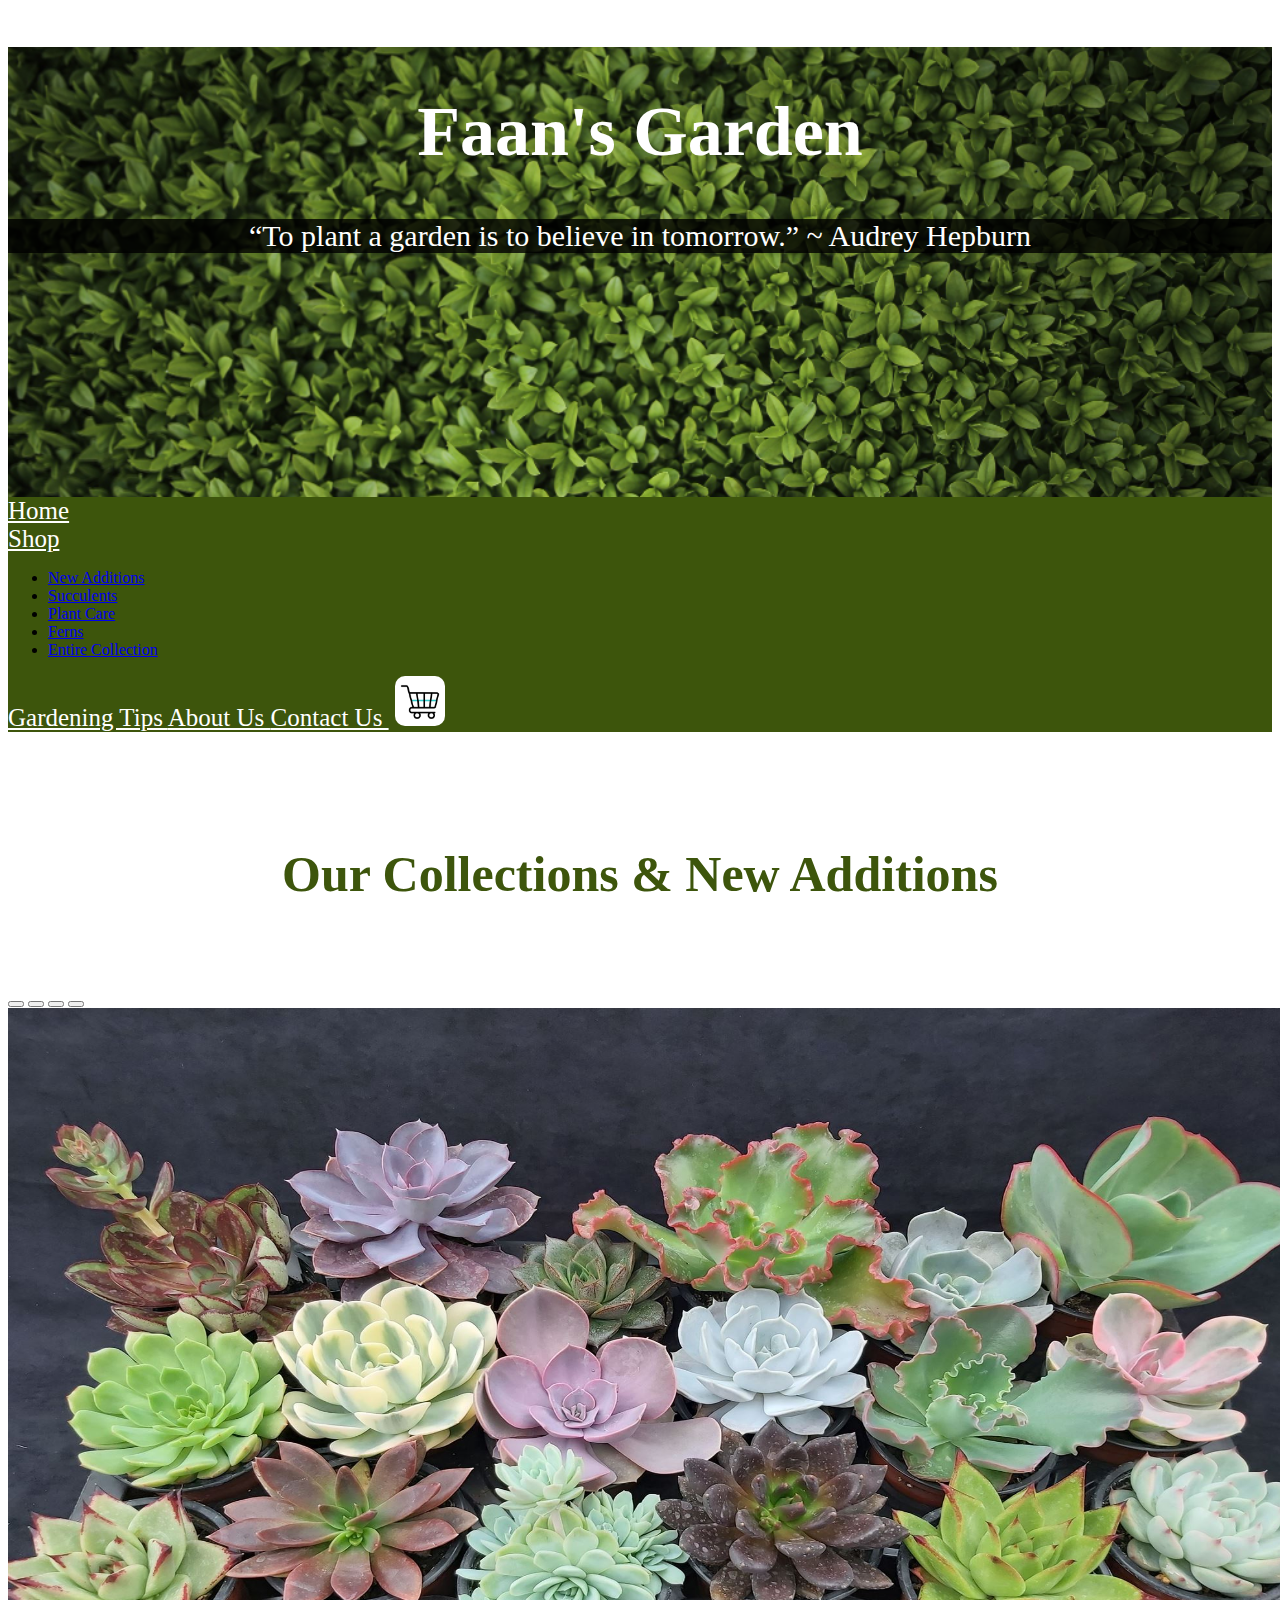
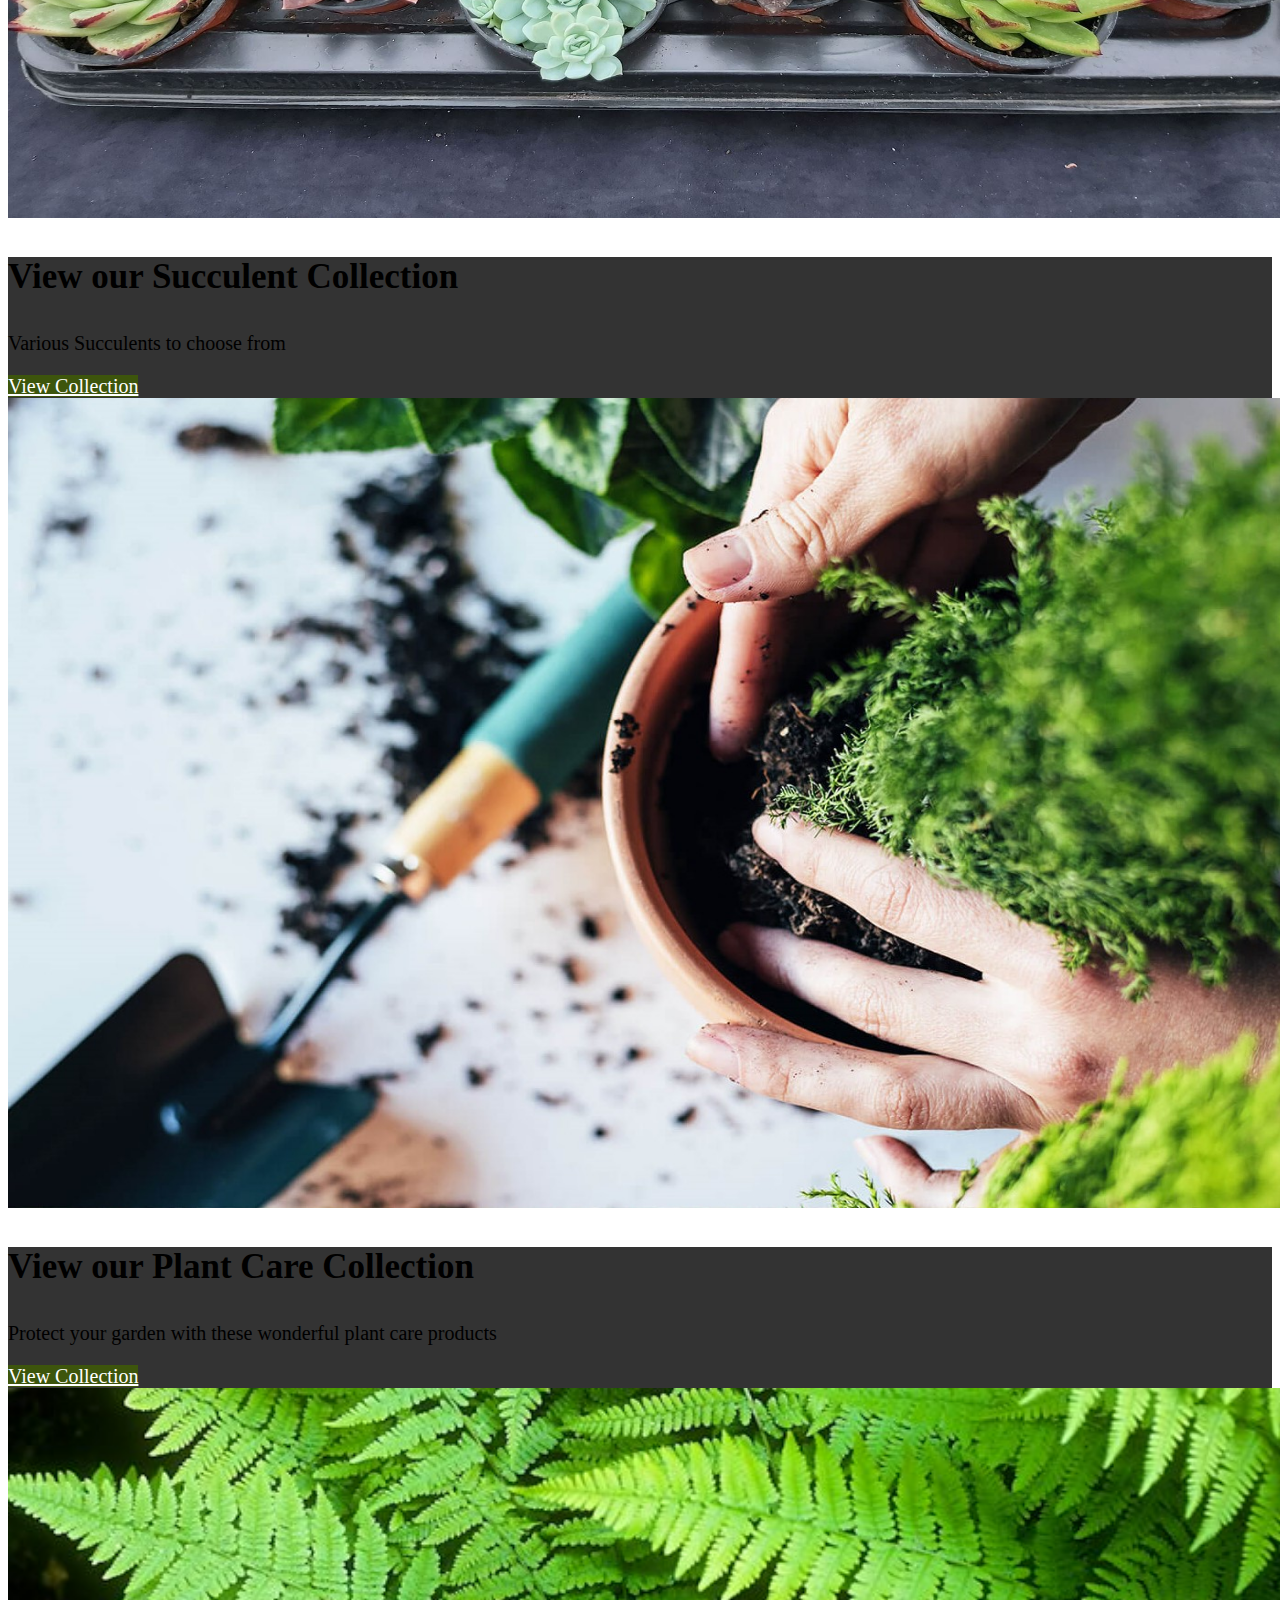
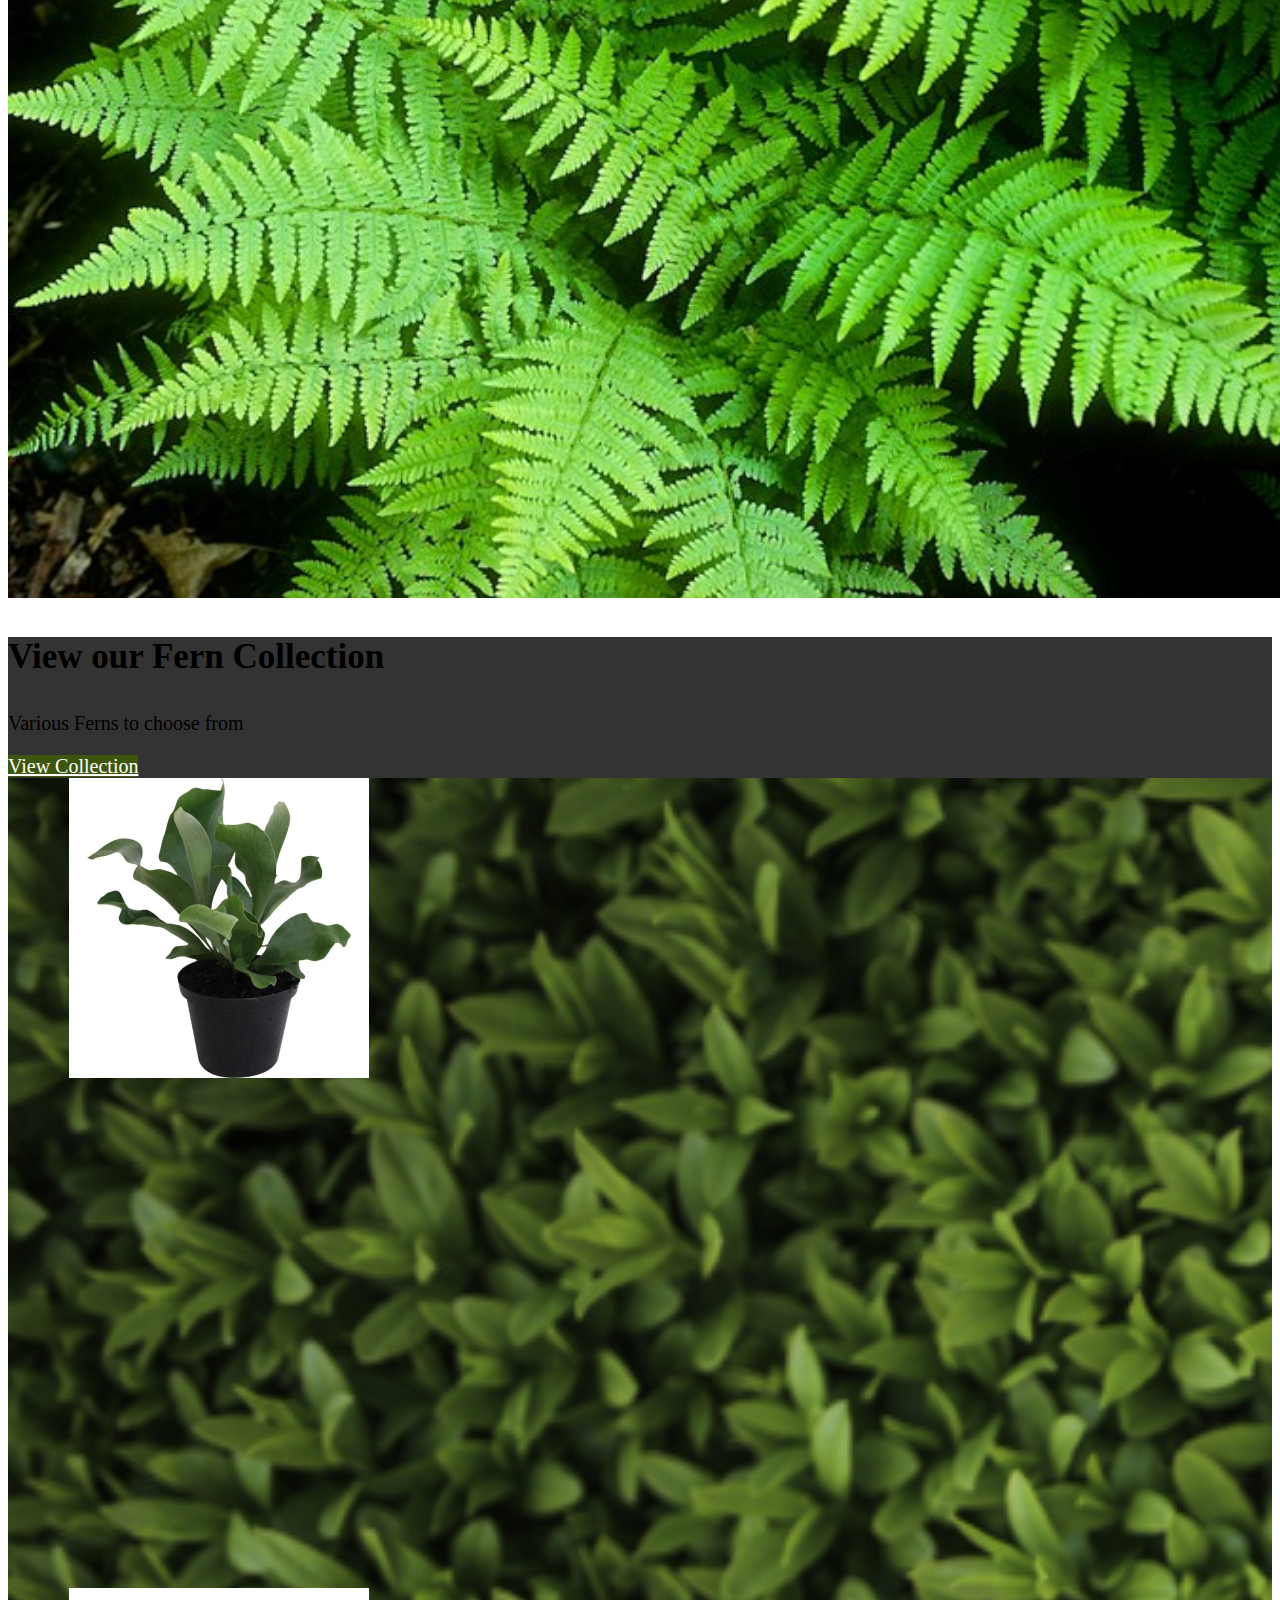
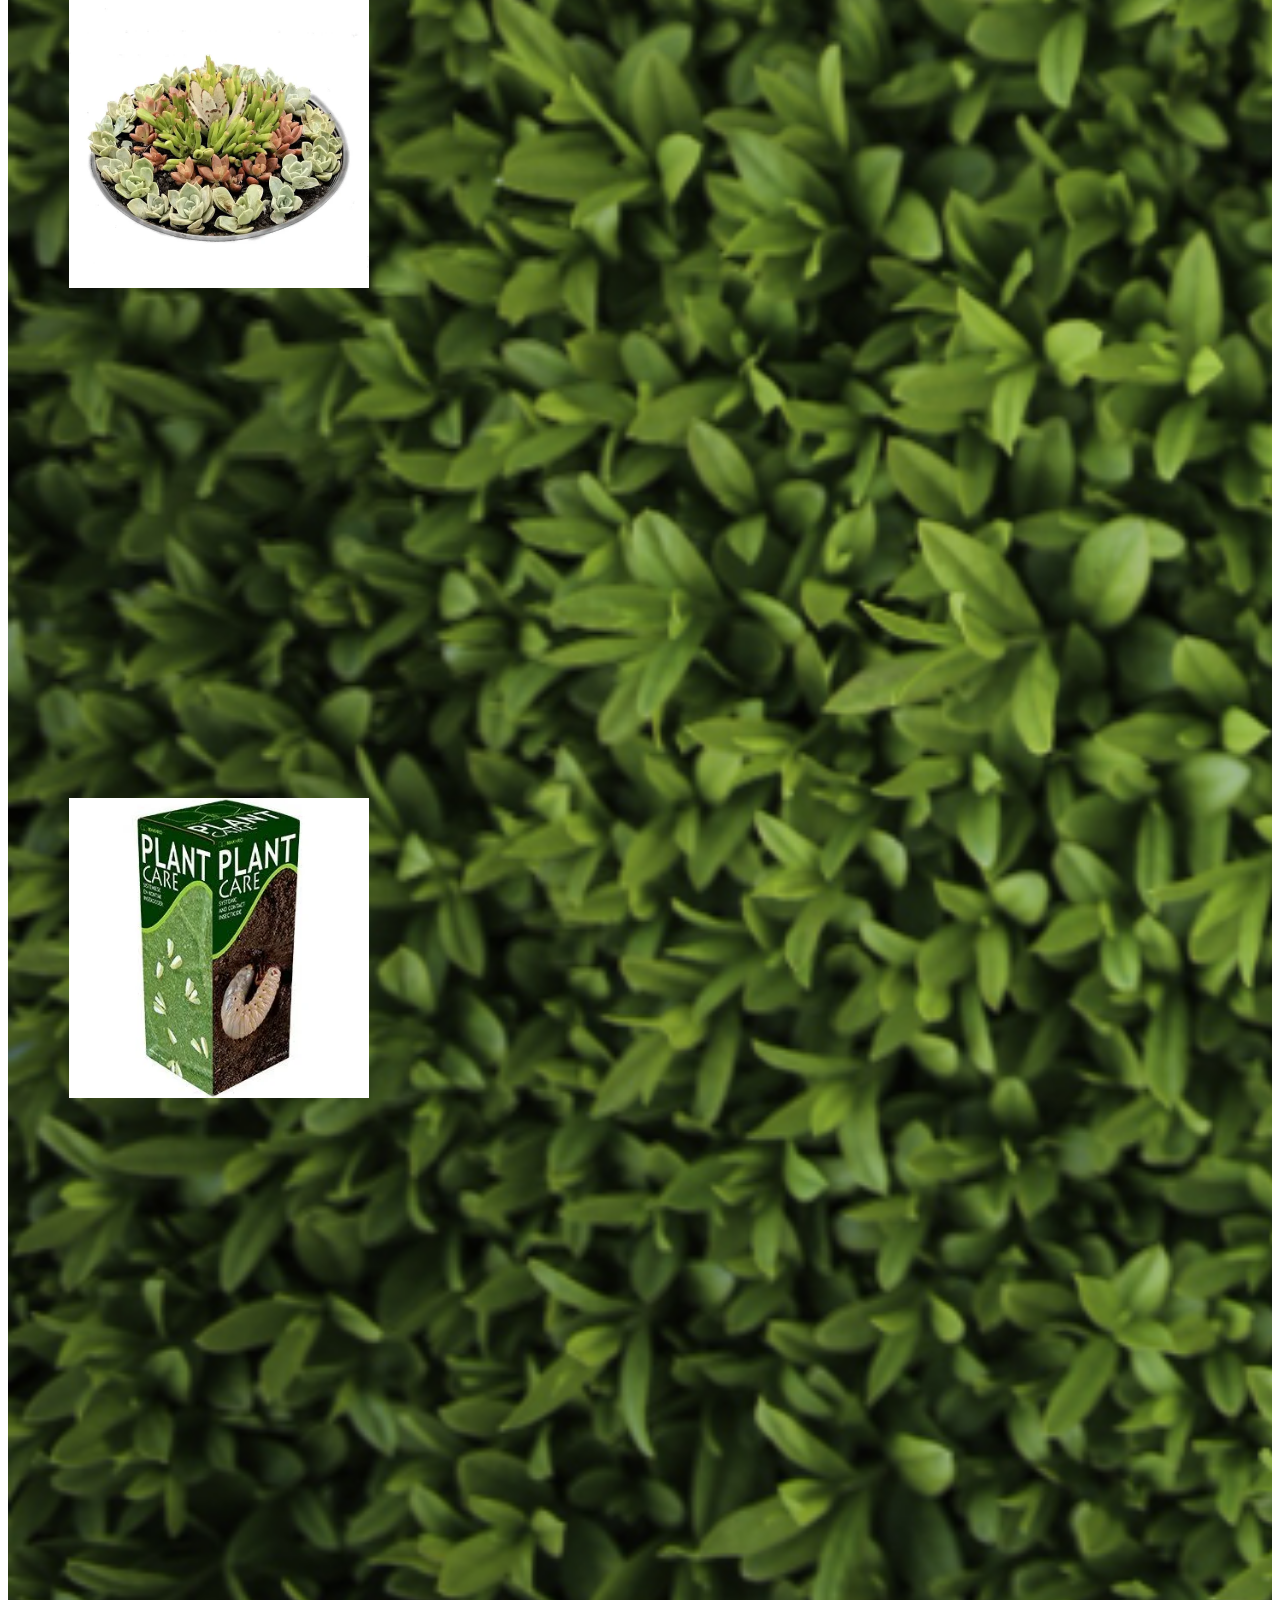
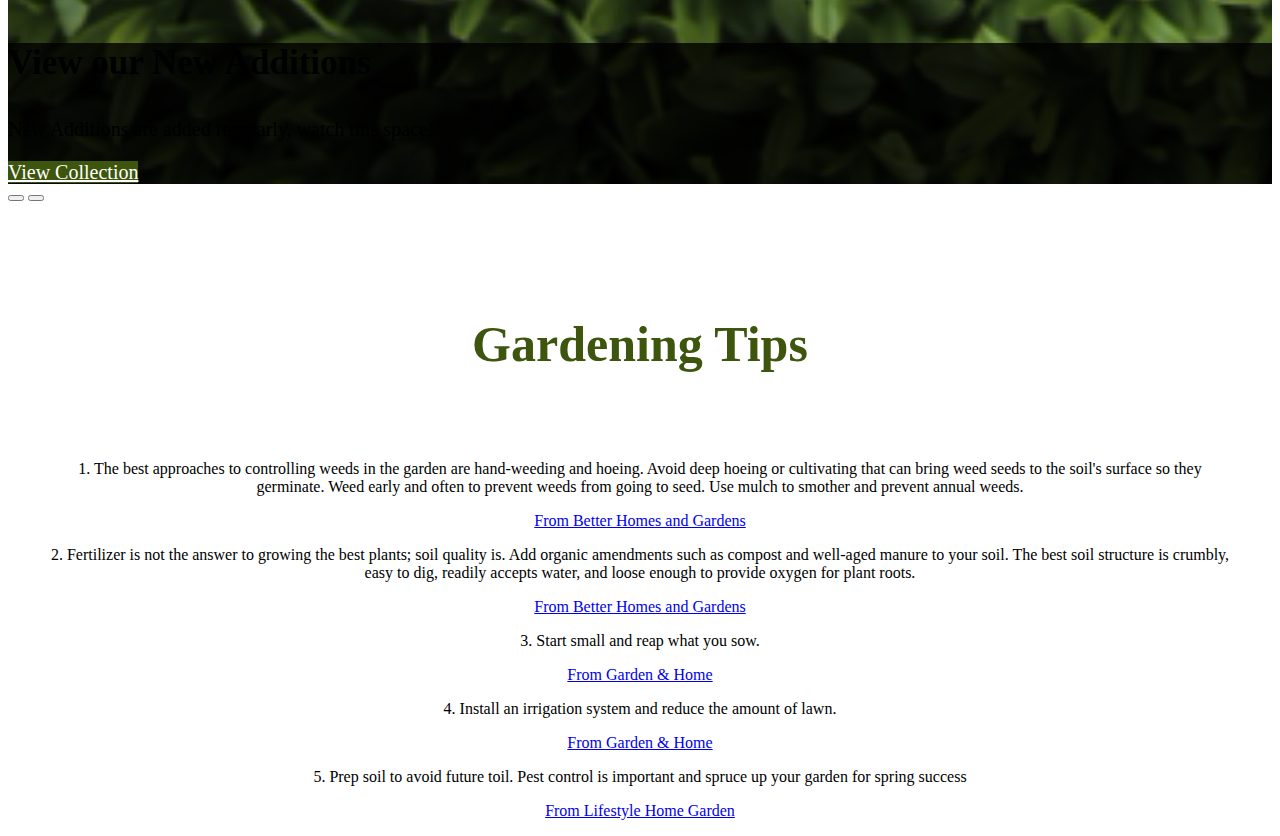
==== commit 5872eaac: "Update #16" ====
--- a/index.html
+++ b/index.html
@@ -62,15 +62,18 @@
                 <a class="navbar-brand titles " href="#gardeningTips"> Gardening Tips </a>
 
                 <!-- About Page -->
-                <a class="navbar-brand titles" href="/src/html/about.html"> About </a>
+                <a class="navbar-brand titles" href="/src/html/about.html"> About Us </a>
 
                 <!-- Contact Page -->
-                <a class="navbar-brand titles" href="/src/html/contact.html"> Contact </a>
+                <a class="navbar-brand titles" href="/src/html/contact.html"> Contact Us </a>
 
                 <!-- Checkout Page -->
-                <a href="/src/html/checkout.html"><button id="shoppingCart" type="submit"><img class="shoppingCartimg"
-                            src="/src/images/shopping.gif" alt="Shopping Cart" title="Shopping Cart"
-                            attribution="https://www.flaticon.com/free-animated-icons/shop"></button></a>
+                <a href="/src/html/checkout.html"><button id="shoppingCart" type="submit">
+                        <picture>
+                            <img class="shoppingCartimg" src="/src/images/shopping.gif" alt="Shopping Cart"
+                                title="Shopping Cart" attribution="https://www.flaticon.com/free-animated-icons/shop">
+                        </picture>
+                    </button></a>
             </div>
         </nav>
 
@@ -90,36 +93,51 @@
 
             <!-- The collection photos with captions and button -->
             <div class="carousel-inner">
+                <!-- First Carousel -->
                 <div class="carousel-item active">
-                    <img src="/src/images/succulentcarousel.jpg" alt="Succulent Collection"
-                        attribution="https://www.google.com/url?sa=i&url=https%3A%2F%2Fottershawcacti.com%2Fshop%2Fcategory%2Fecheveria%2F&psig=AOvVaw1QnBnNIVp_DSxmtQh2rqmF&ust=1681641469313000&source=images&cd=vfe&ved=0CBEQjRxqFwoTCLCq9OXYq_4CFQAAAAAdAAAAABAE"
-                        class="d-block">
+
+                    <picture>
+                        <img src="/src/images/succulentcarousel.jpg" alt="Succulent Collection"
+                            attribution="https://www.google.com/url?sa=i&url=https%3A%2F%2Fottershawcacti.com%2Fshop%2Fcategory%2Fecheveria%2F&psig=AOvVaw1QnBnNIVp_DSxmtQh2rqmF&ust=1681641469313000&source=images&cd=vfe&ved=0CBEQjRxqFwoTCLCq9OXYq_4CFQAAAAAdAAAAABAE"
+                            class="d-block">
+                    </picture>
+
                     <div class="carousel-caption">
                         <h3> View our Succulent Collection </h3>
                         <p> Various Succulents to choose from </p>
                         <a href="/src/html/succulents.html" class="btn carouselcard"> View Collection </a>
                     </div>
                 </div>
+
+                <!-- Second Carousel -->
                 <div class="carousel-item">
+
                     <img src="/src/images/plantcare.jpg" alt="Plant Care Collection"
                         attribution="https://www.google.com/url?sa=i&url=https%3A%2F%2Fwww.proflowers.com%2Fblog%2Fplant-care&psig=AOvVaw0OcnLSGzp3iY5o6t2olb8g&ust=1681641981834000&source=images&cd=vfe&ved=0CBEQjRxqFwoTCKDx_tnaq_4CFQAAAAAdAAAAABAE"
                         class="d-block">
+
                     <div class="carousel-caption">
                         <h3> View our Plant Care Collection </h3>
                         <p> Protect your garden with these wonderful plant care products </p>
                         <a href="/src/html/plantcare.html" class="btn carouselcard"> View Collection </a>
                     </div>
                 </div>
+
+                <!-- Third Carousel -->
                 <div class="carousel-item">
+
                     <img src="/src/images/ferncarousel.jpg" alt="Fern Collection"
                         attribution="https://www.google.com/url?sa=i&url=https%3A%2F%2Fwww.gardendesign.com%2Fplants%2Fferns.html&psig=AOvVaw0oa_oip5yw1TuPs-MGmWd7&ust=1681641625214000&source=images&cd=vfe&ved=0CBEQjRxqFwoTCPDy46_Zq_4CFQAAAAAdAAAAABAE"
                         class="d-block">
+
                     <div class="carousel-caption">
                         <h3> View our Fern Collection </h3>
                         <p> Various Ferns to choose from </p>
                         <a href="/src/html/ferns.html" class="btn carouselcard"> View Collection </a>
                     </div>
                 </div>
+
+                <!-- Fourth Carousel -->
                 <div class="carousel-item newBackground">
                     <div class="row">
                         <div class="column pt-5">
@@ -135,6 +153,8 @@
                                 attribution="https://www.google.com/url?q=https://www.stonelantern.co.za/product/plant-care-500-ml/%3Fsrsltid%3DAfAwrE7059n1A3sXMmK_FqcBJ5Ld1aEtzfmLcNVemozlXpB4PqIAku2okWI&sa=U&ved=0ahUKEwiBxvSgs6n-AhUQXMAKHVsPAUYQwSsIIw&usg=AOvVaw0Iu7A9f8nP4q7JXhVmFP4H">
                         </div>
                     </div>
+
+                    <!-- Carousel Captions -->
                     <div class="carousel-caption">
                         <h3> View our New Additions </h3>
                         <p> New Additions are added regularly, watch this space! </p>
@@ -224,12 +244,9 @@
                             Lifestyle Home Garden</a>
                     </footer>
                 </blockquote>
-            </div>
-
-
+
+            </div>
         </div>
-
-
     </main>
 
 </body>
--- a/src/css/stylesheet.css
+++ b/src/css/stylesheet.css
@@ -203,19 +203,13 @@
 }
 
 .team {
-    width: 400px;
-    height: 450px;
-
+    width: 350px;
+    height: 350px;
+    object-fit: cover;
+    border-radius: 50%;
 }
 
 .teaminfo {
     text-align: center;
     font-size: 20px;
 }
-
-
-/* Map API CSS */
-
-/* #map {
-    height: 100%;
-  } */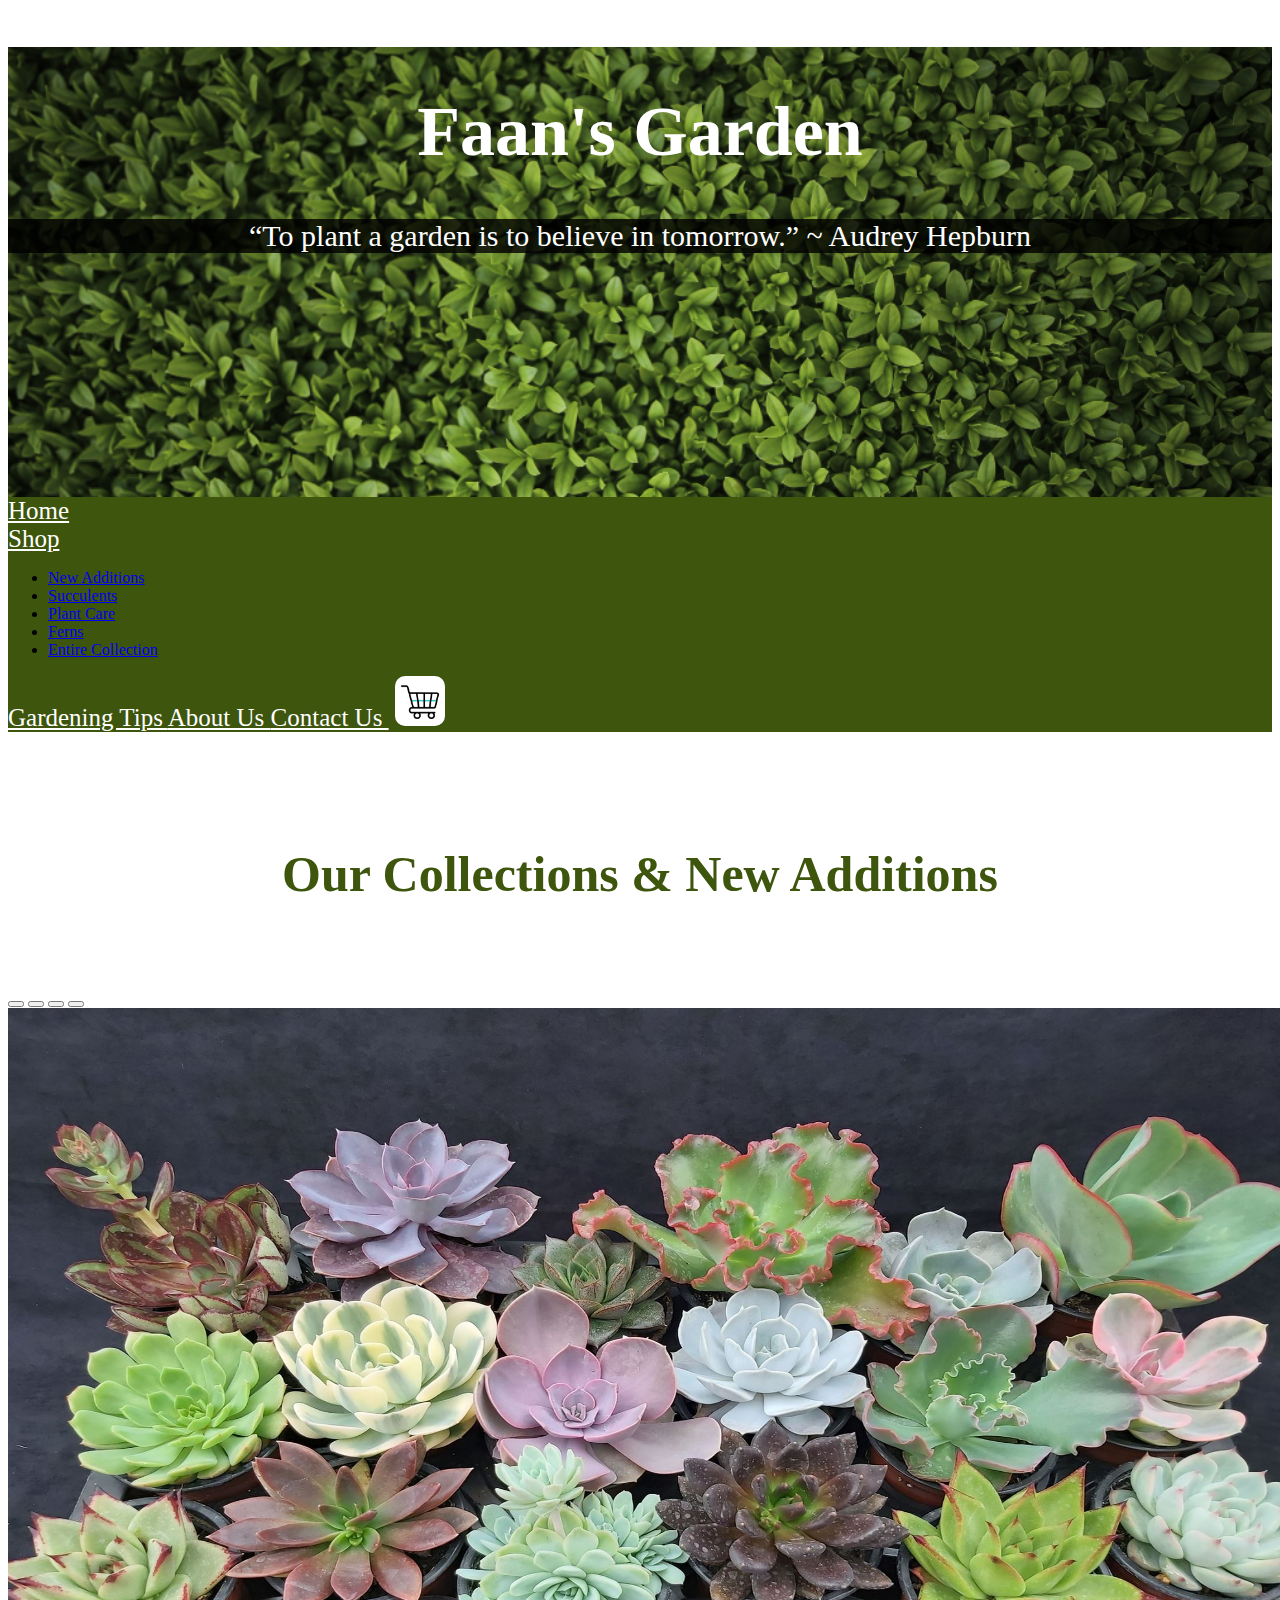
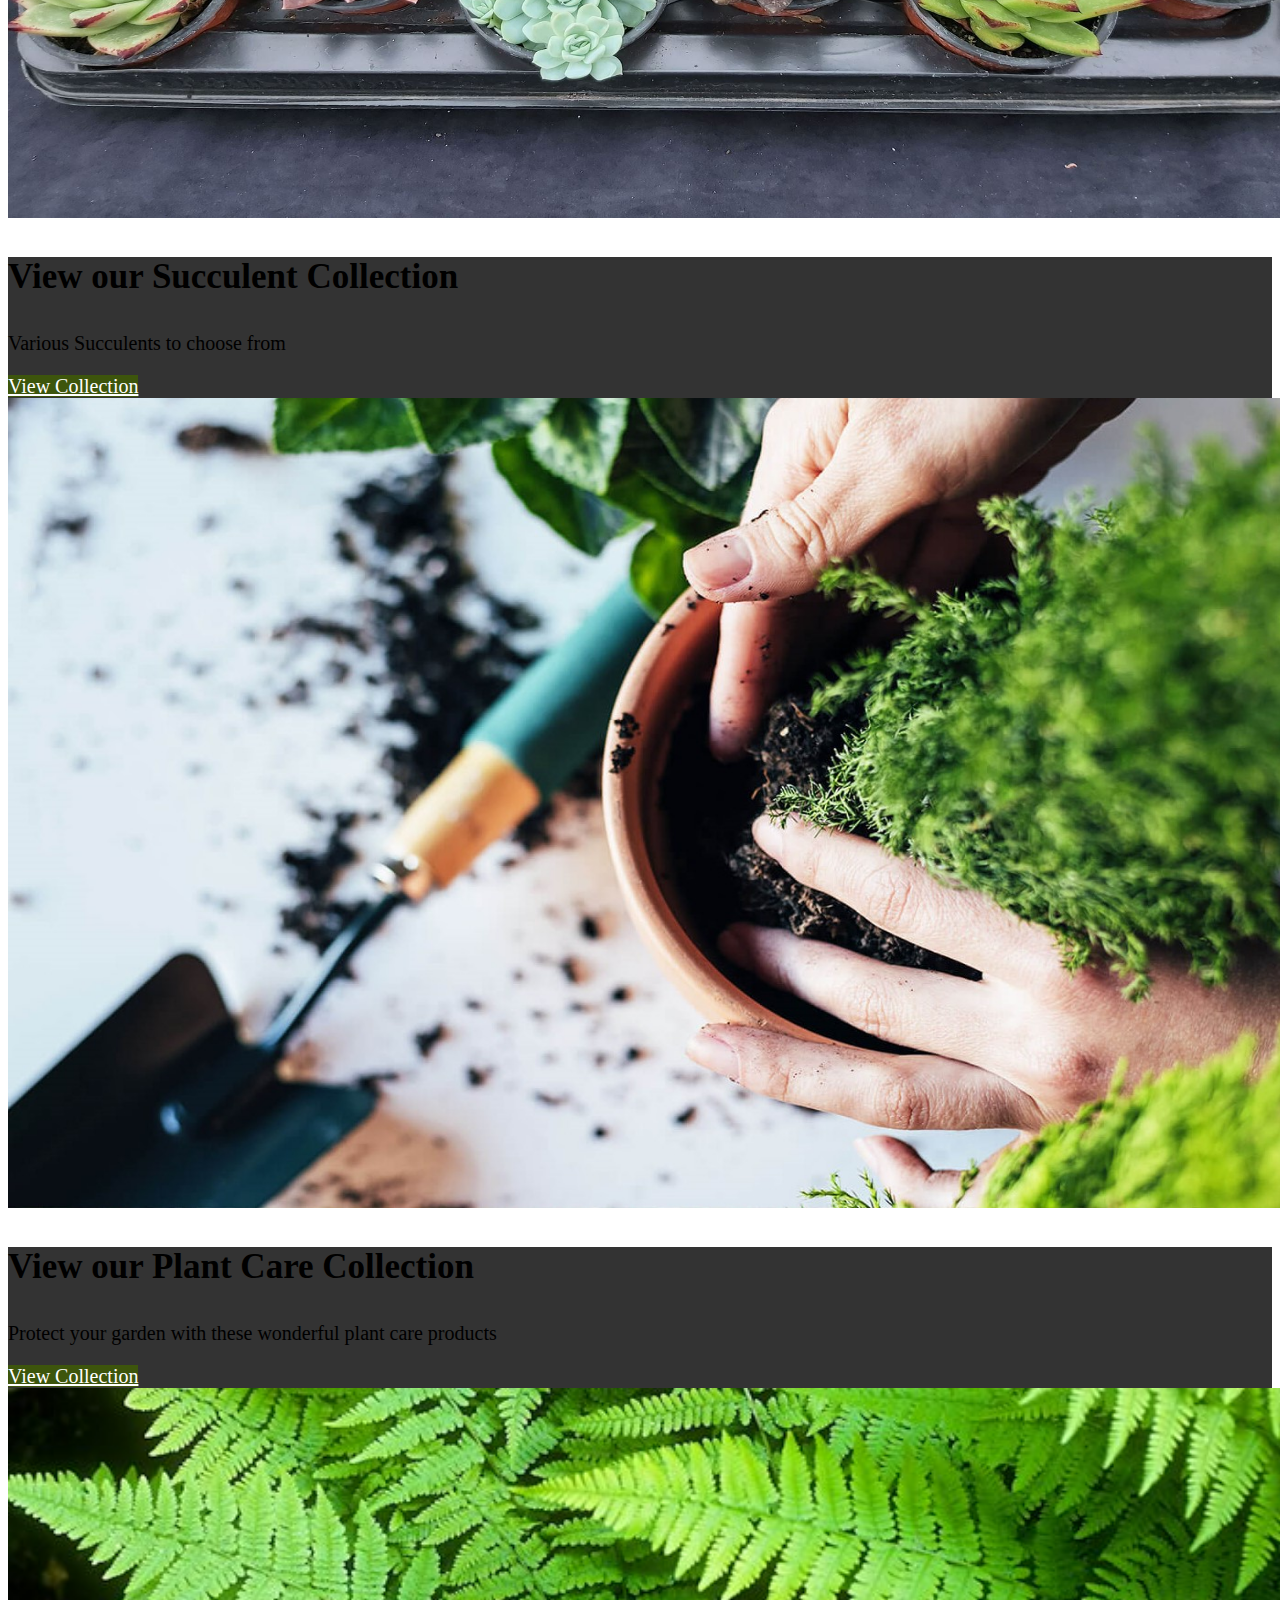
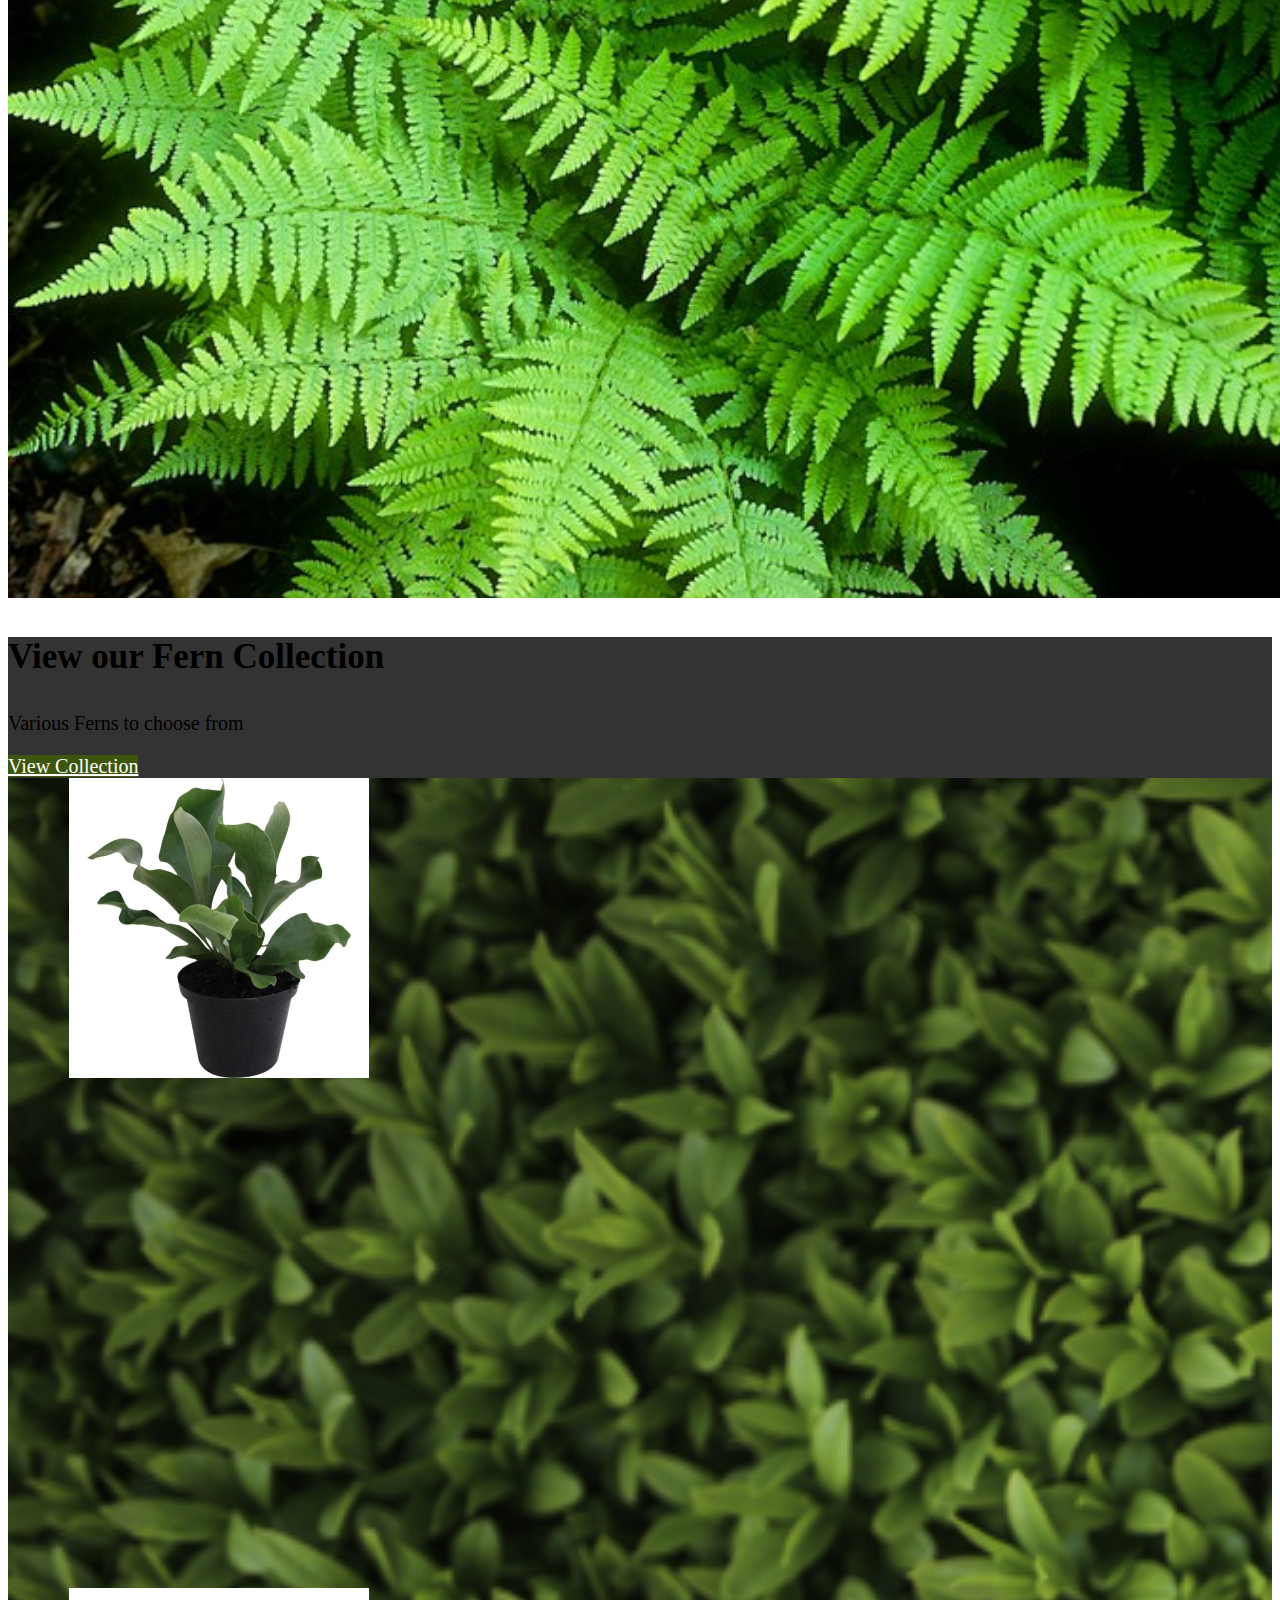
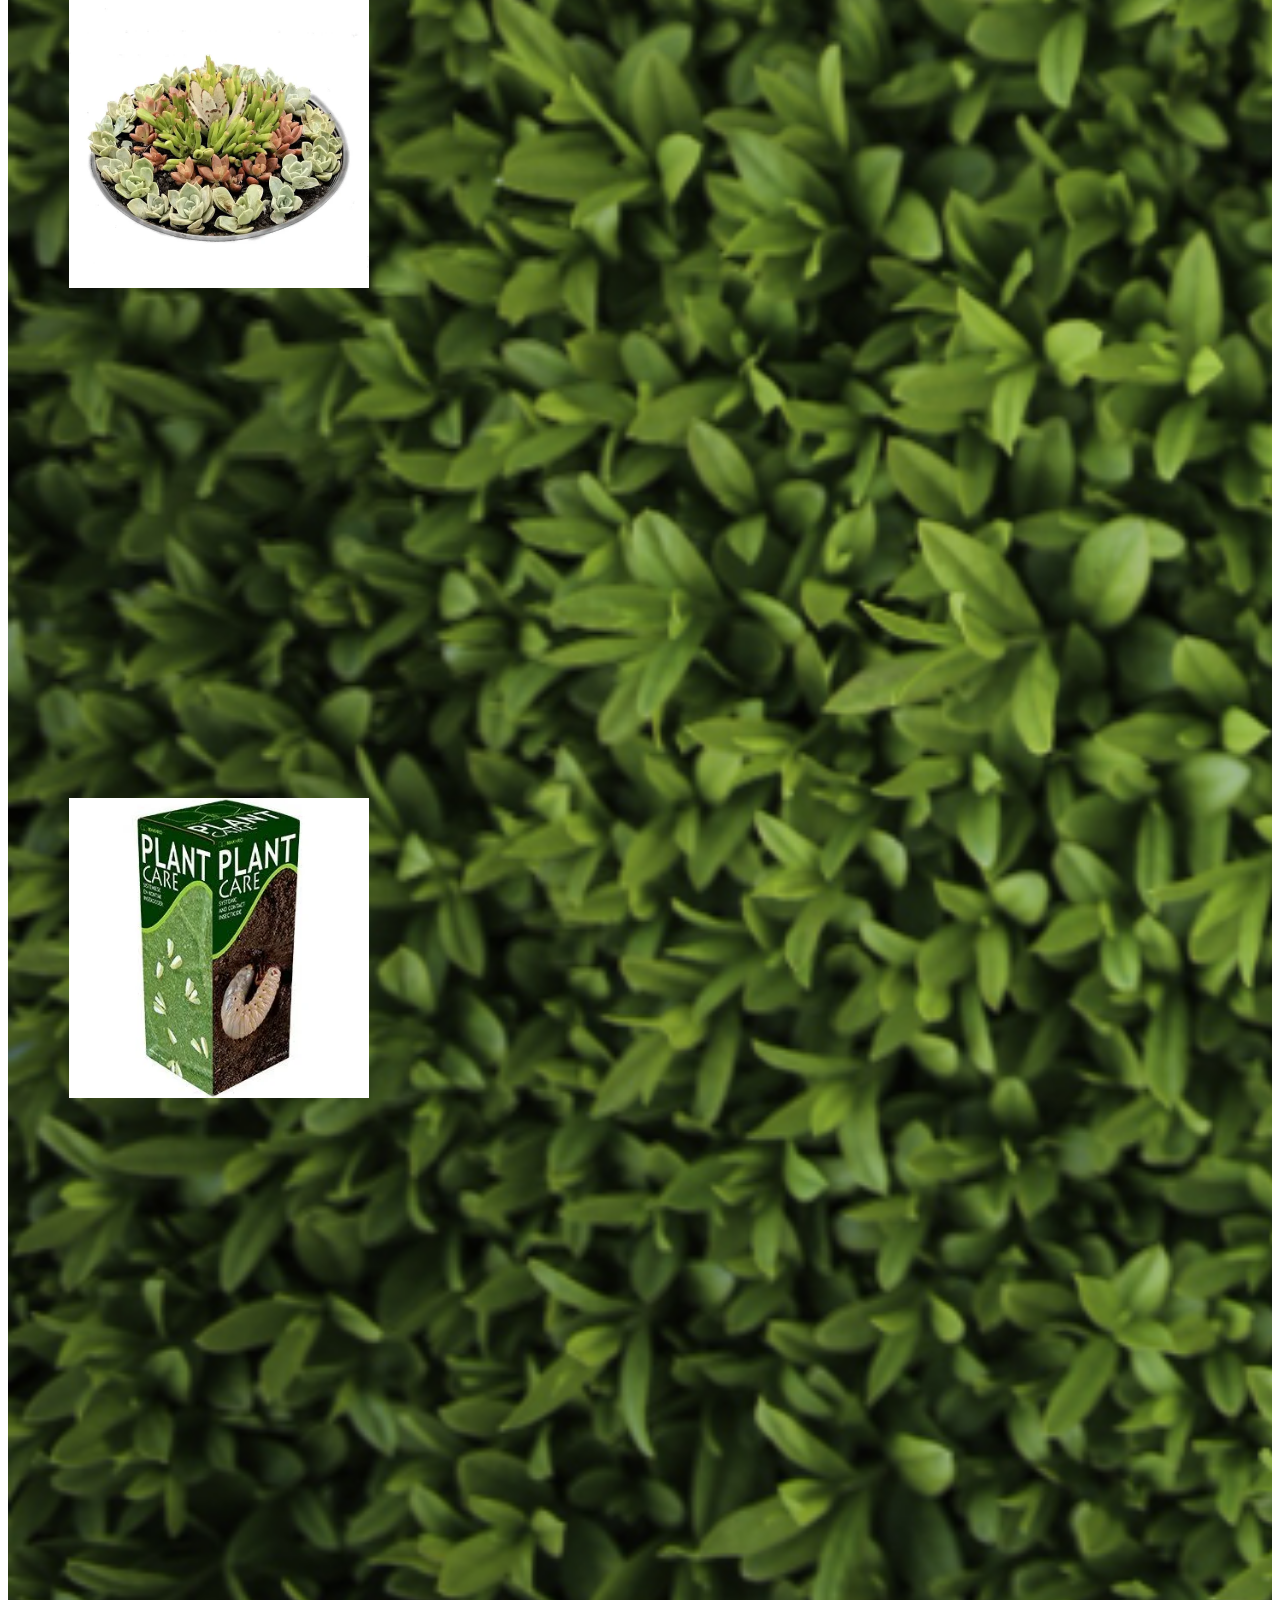
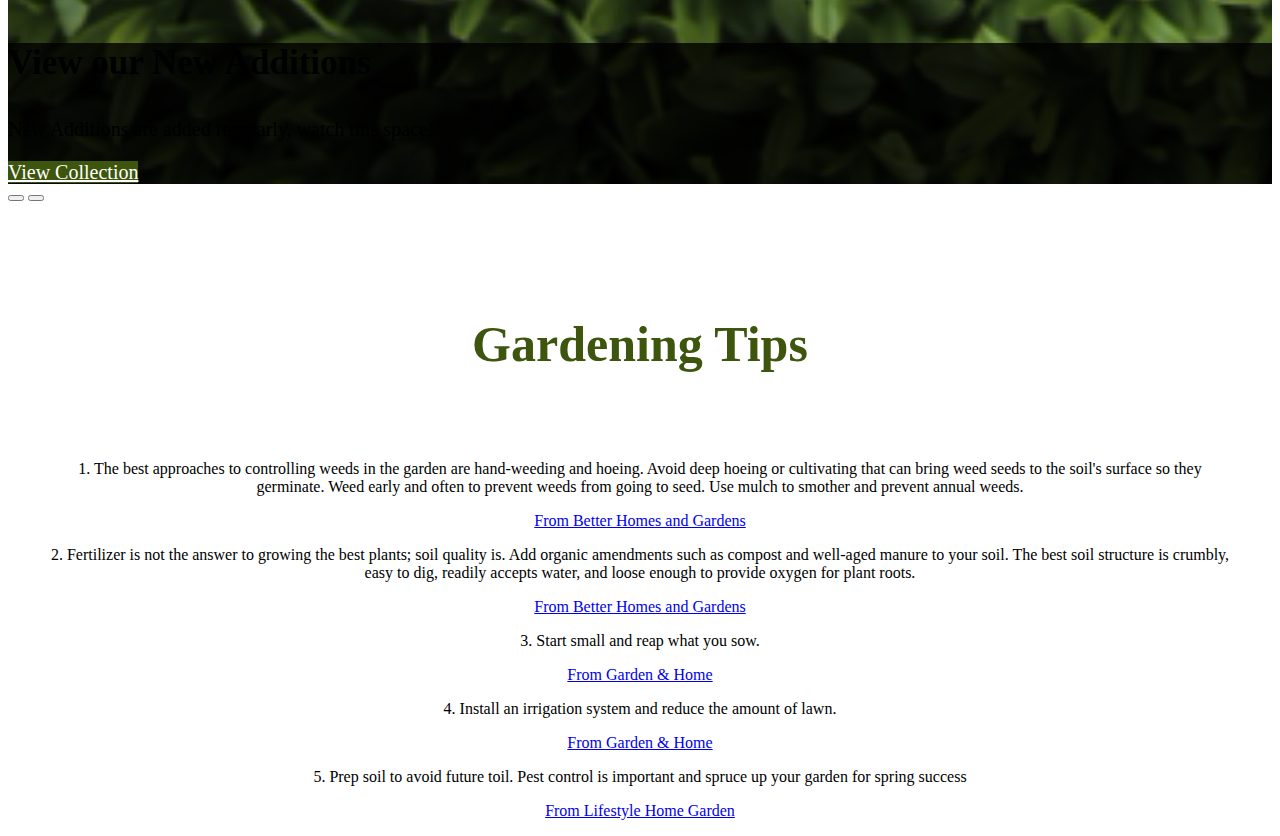
==== commit 2ea617a6: "Update #18" ====
--- a/index.html
+++ b/index.html
@@ -11,7 +11,7 @@
         integrity="sha384-kenU1KFdBIe4zVF0s0G1M5b4hcpxyD9F7jL+jjXkk+Q2h455rYXK/7HAuoJl+0I4"
         crossorigin="anonymous"></script>
     <link rel="stylesheet" type="text/css" href="/src/css/stylesheet.css">
-    <script src="/src/js/checkout.js" defer></script>
+    <script src="/src/js/main.js" type="module" defer></script>
     <title>Online Store - FED</title>
 </head>
 
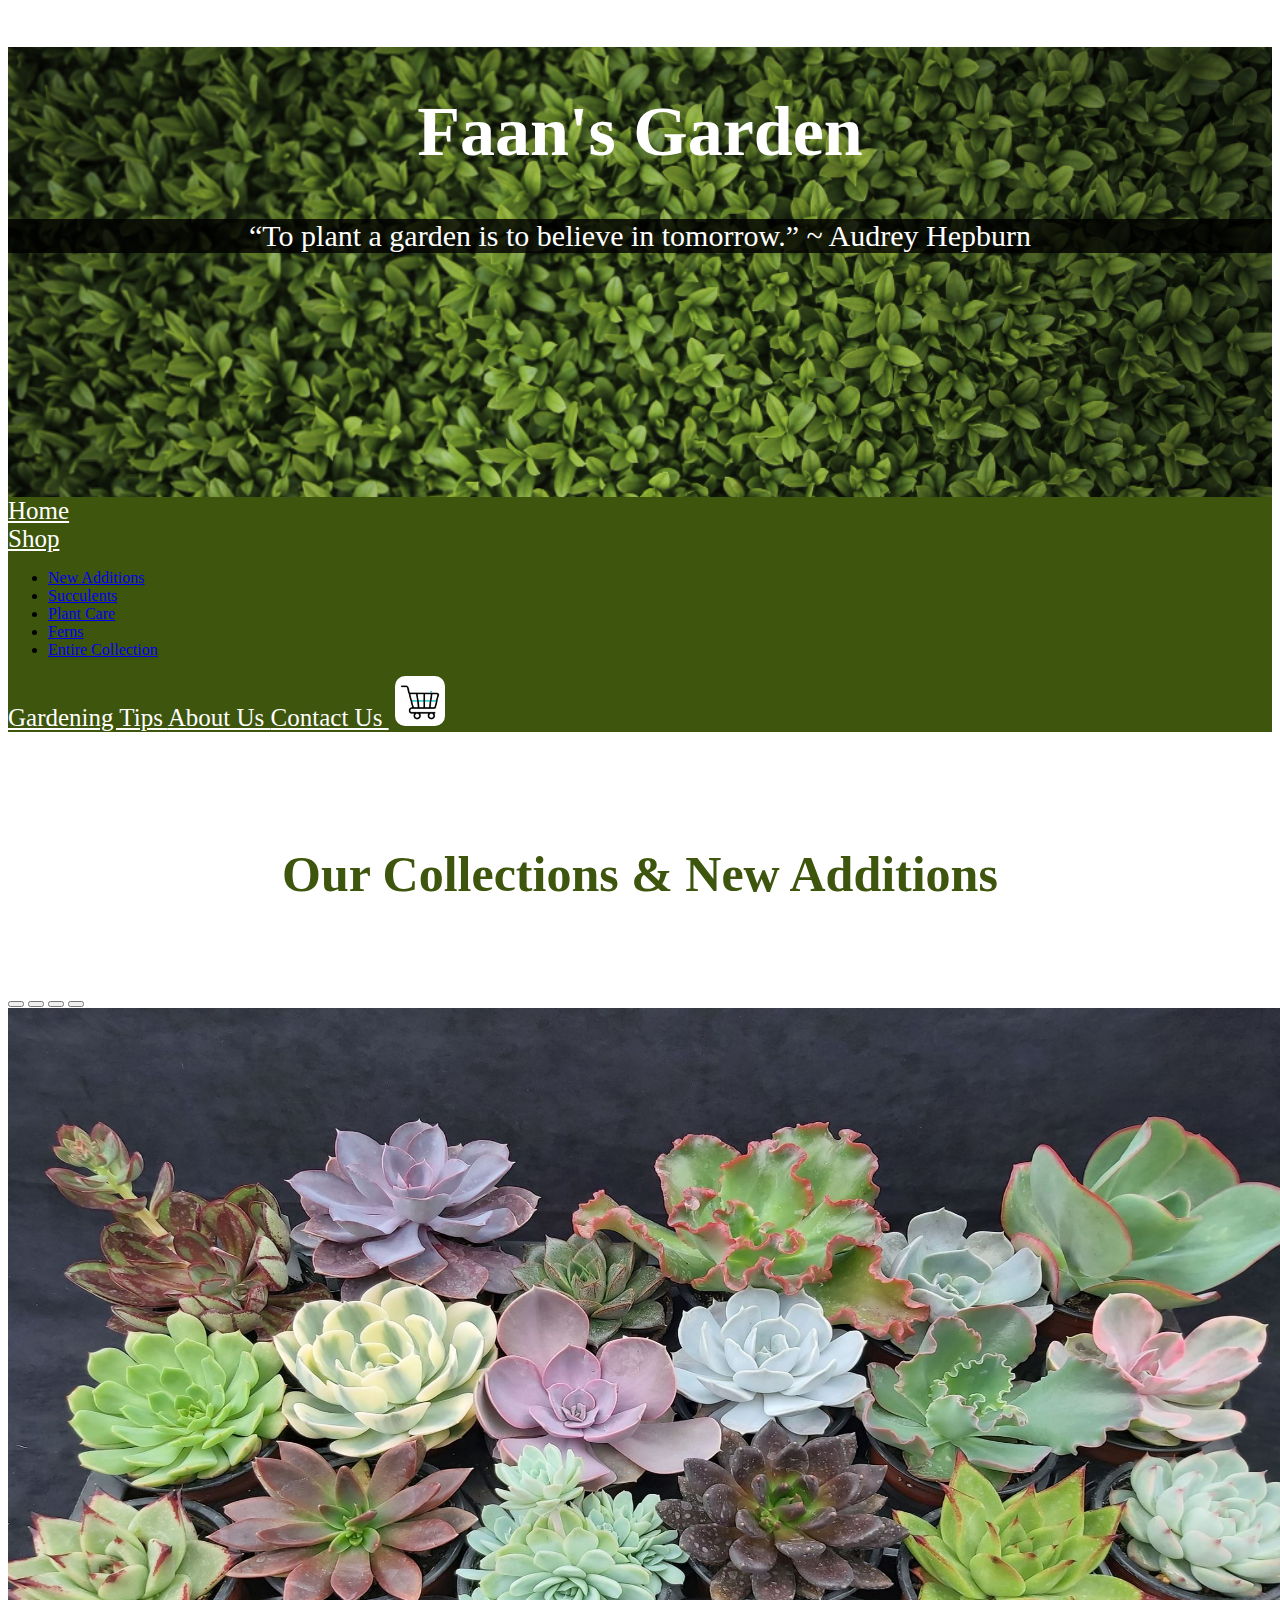
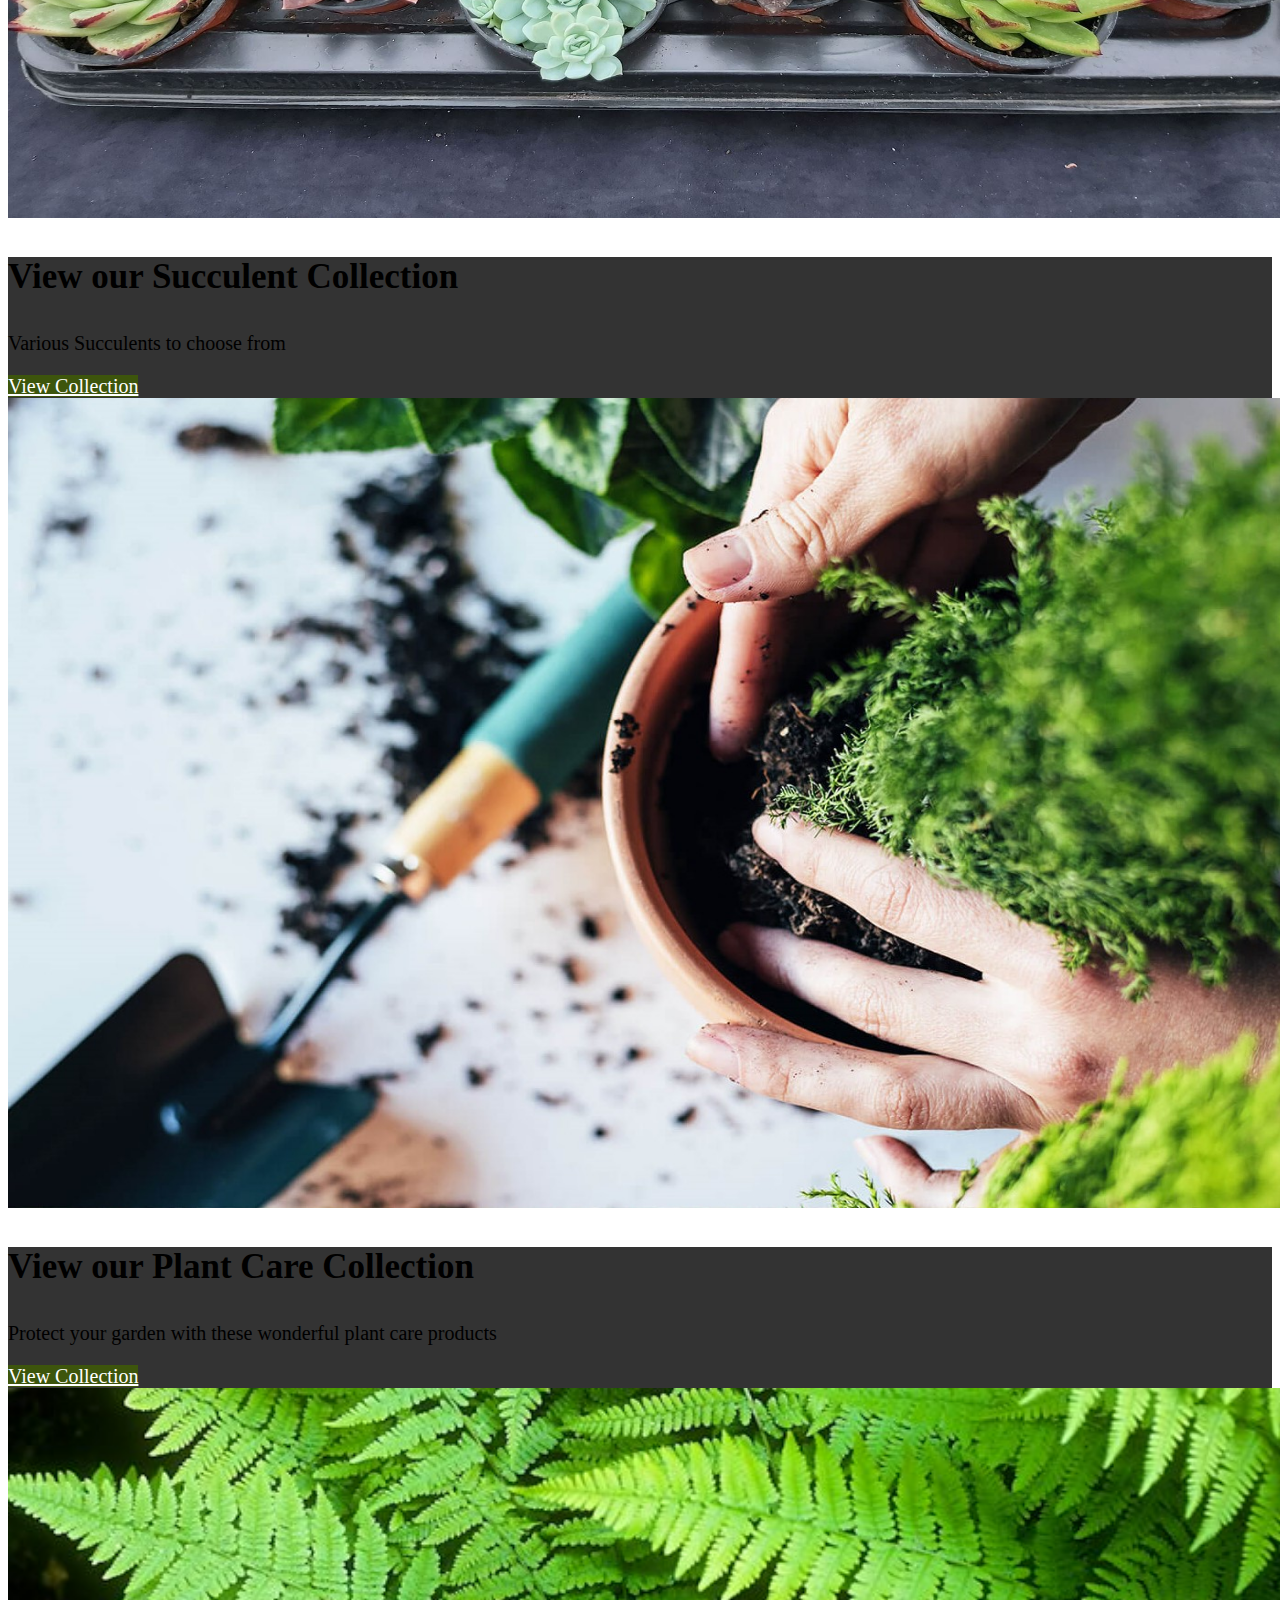
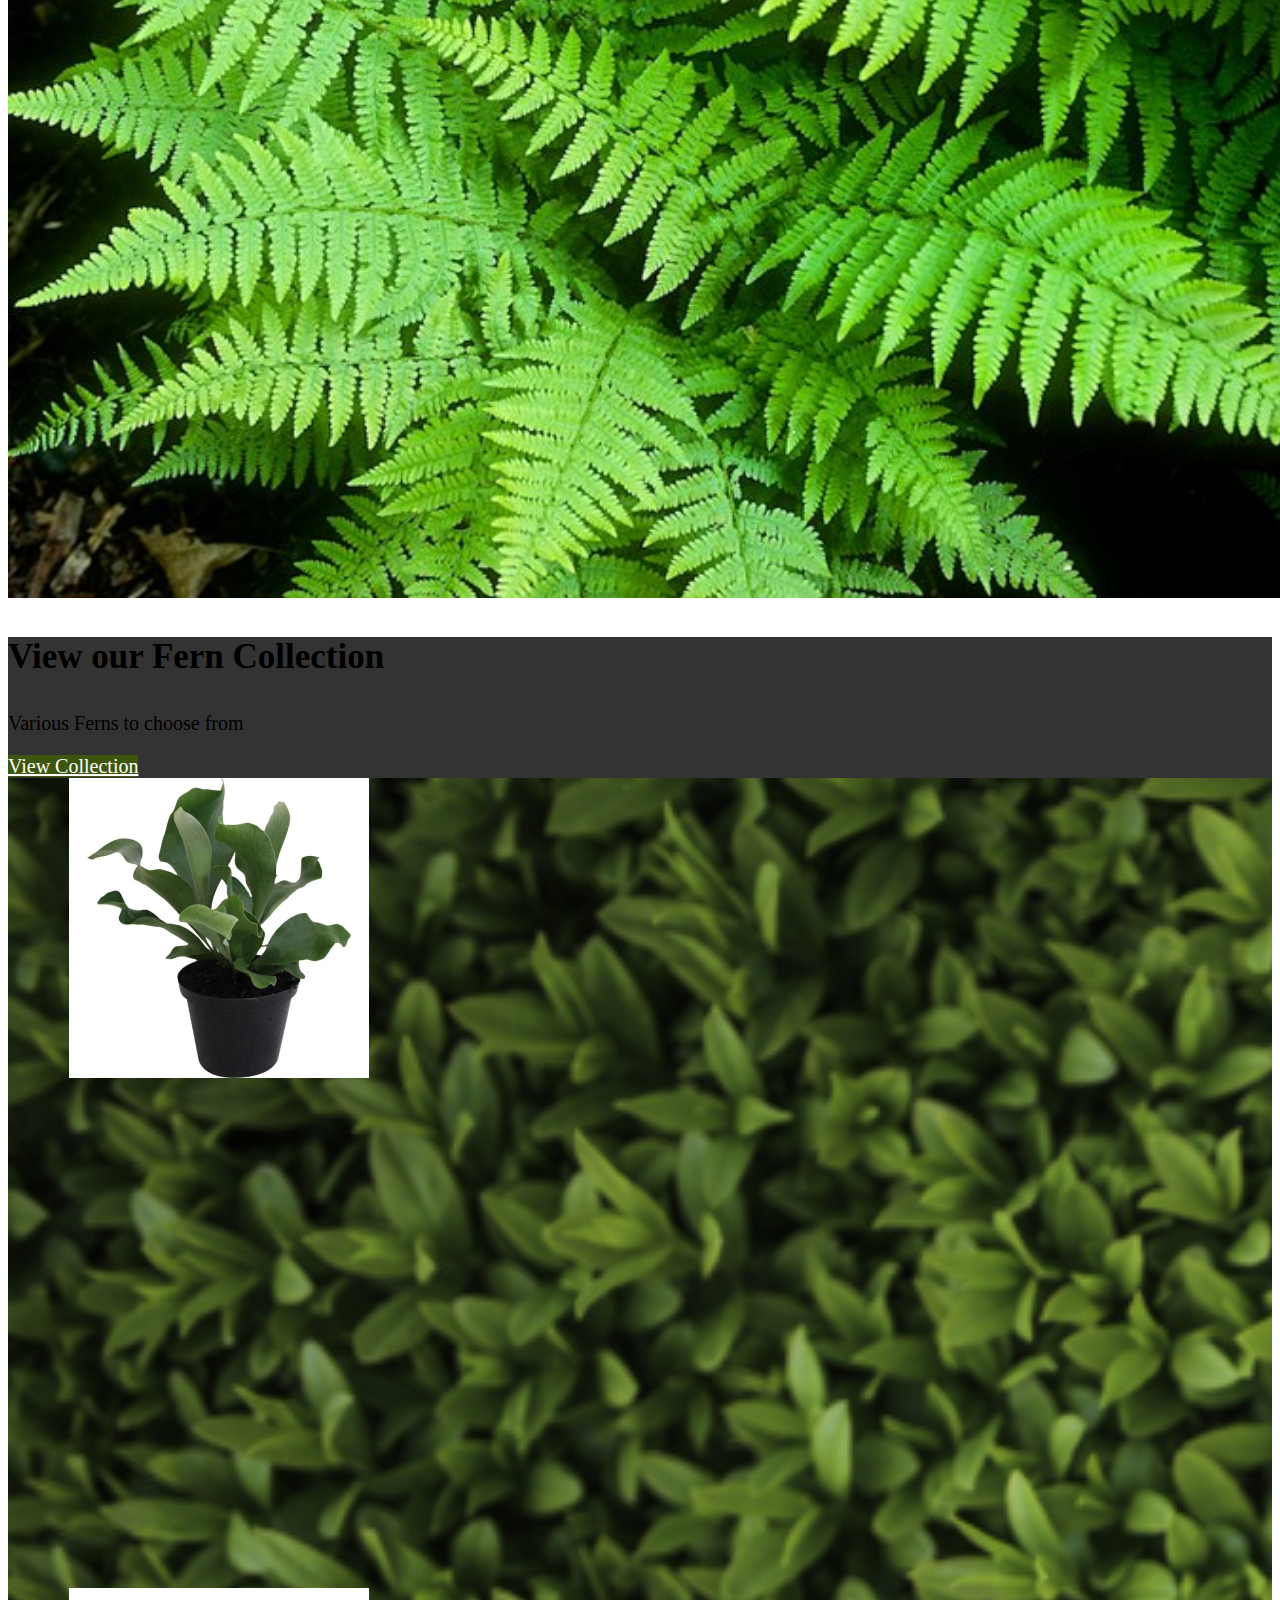
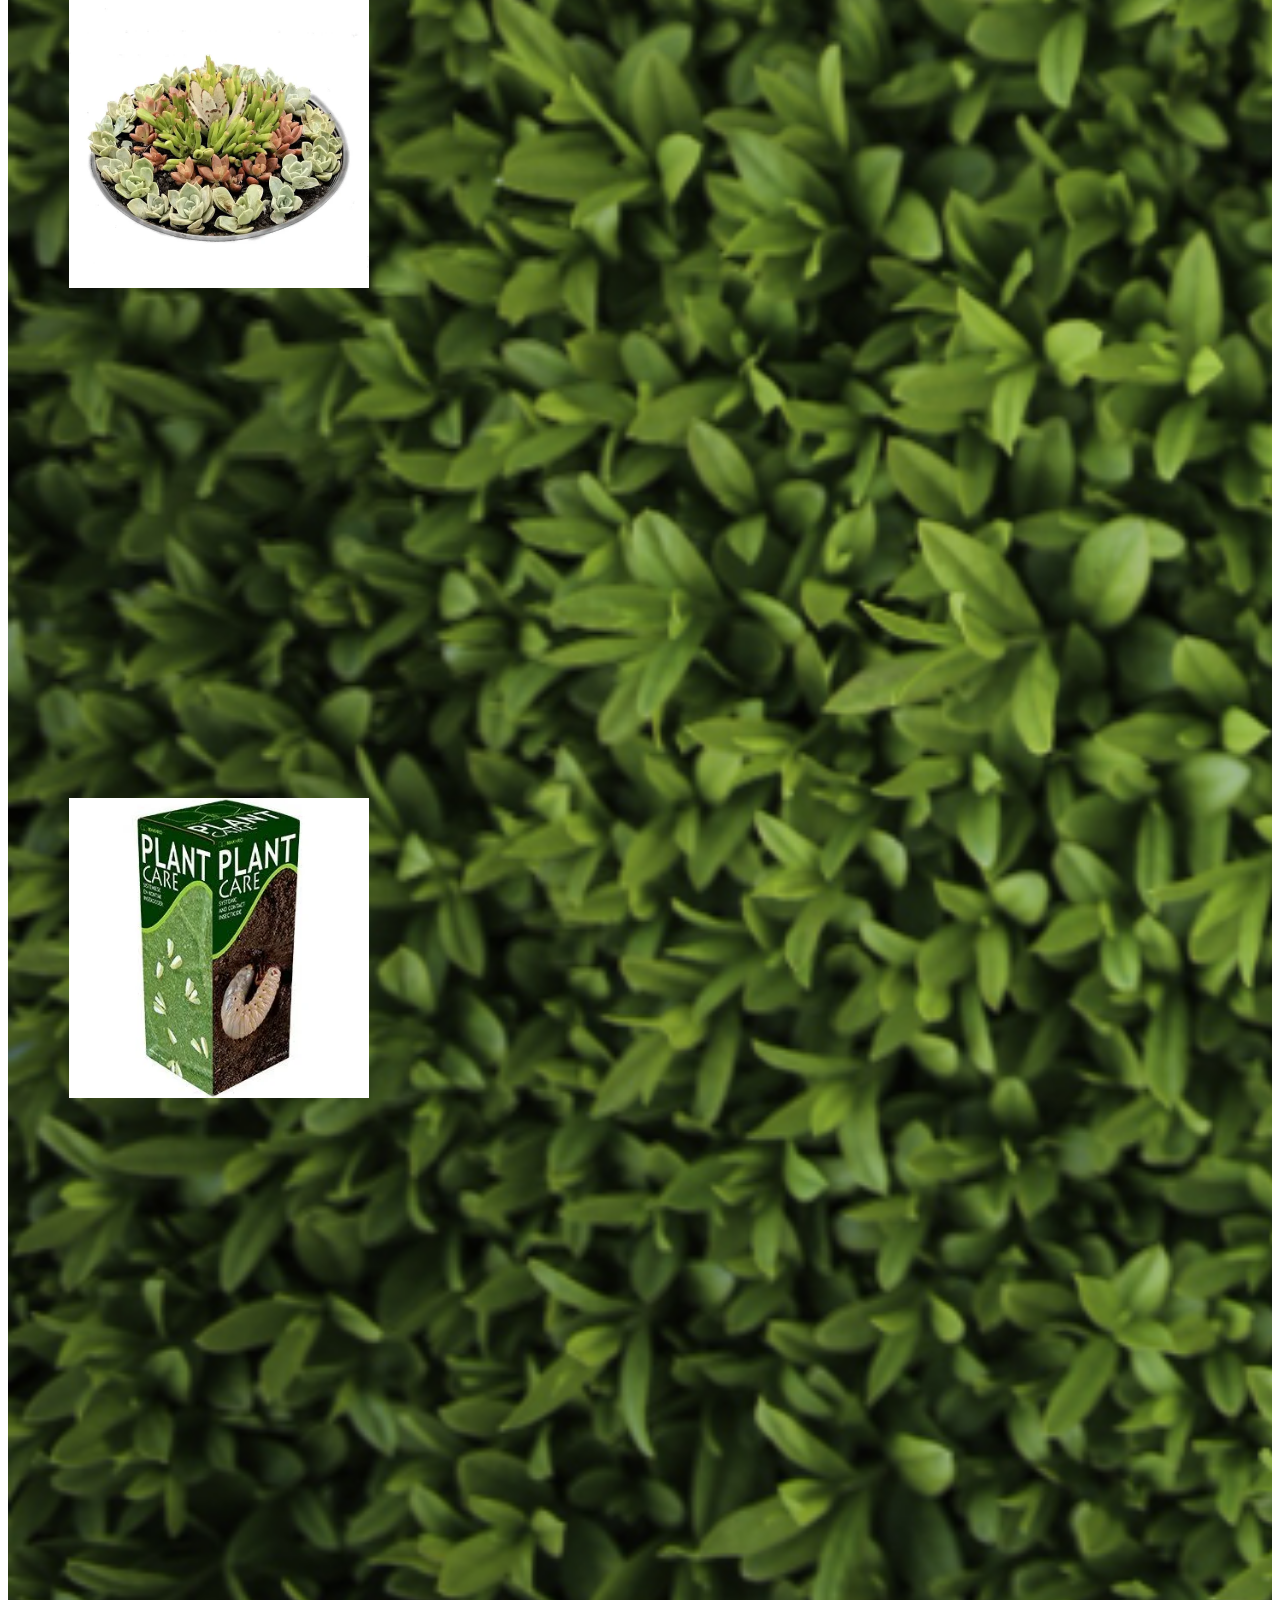
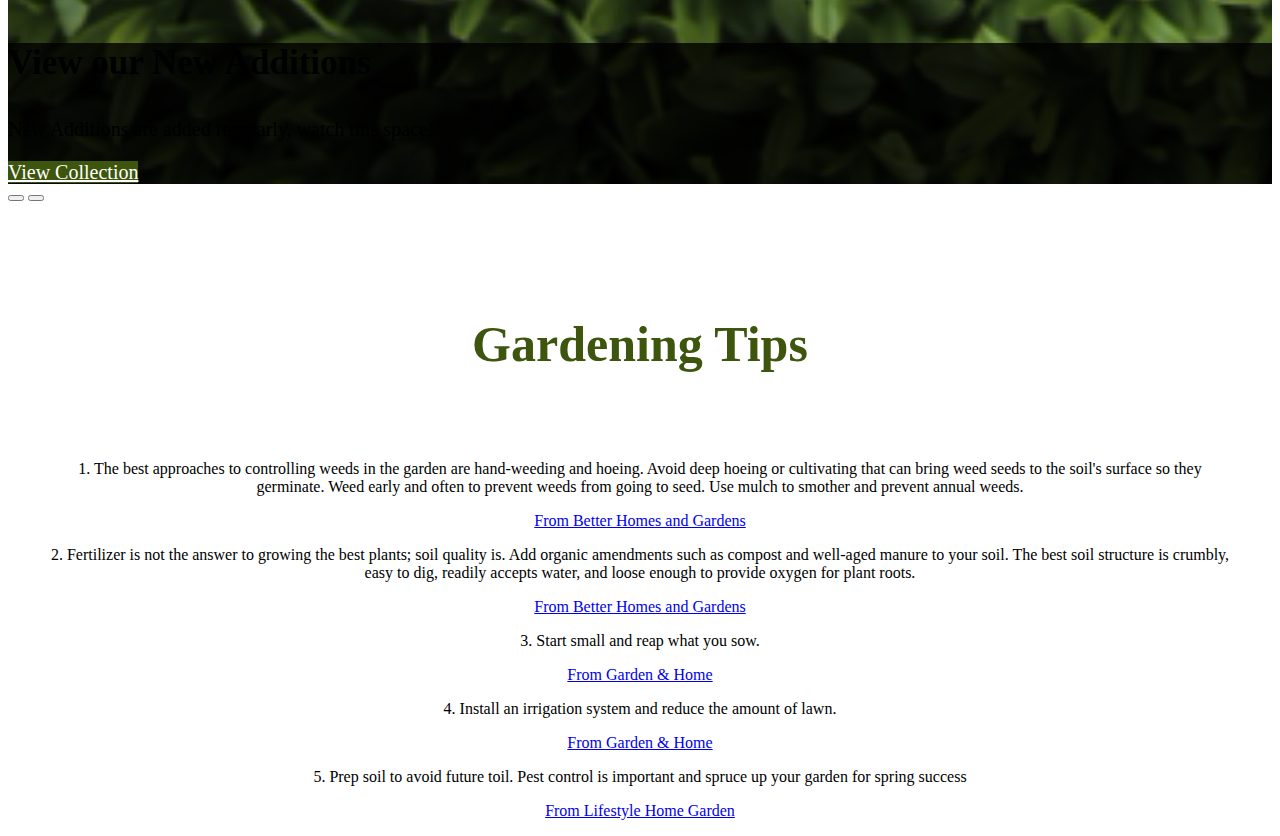
==== commit 536d9d1b: "Update #20" ====
--- a/index.html
+++ b/index.html
@@ -11,7 +11,6 @@
         integrity="sha384-kenU1KFdBIe4zVF0s0G1M5b4hcpxyD9F7jL+jjXkk+Q2h455rYXK/7HAuoJl+0I4"
         crossorigin="anonymous"></script>
     <link rel="stylesheet" type="text/css" href="/src/css/stylesheet.css">
-    <script src="/src/js/main.js" type="module" defer></script>
     <title>Online Store - FED</title>
 </head>
 
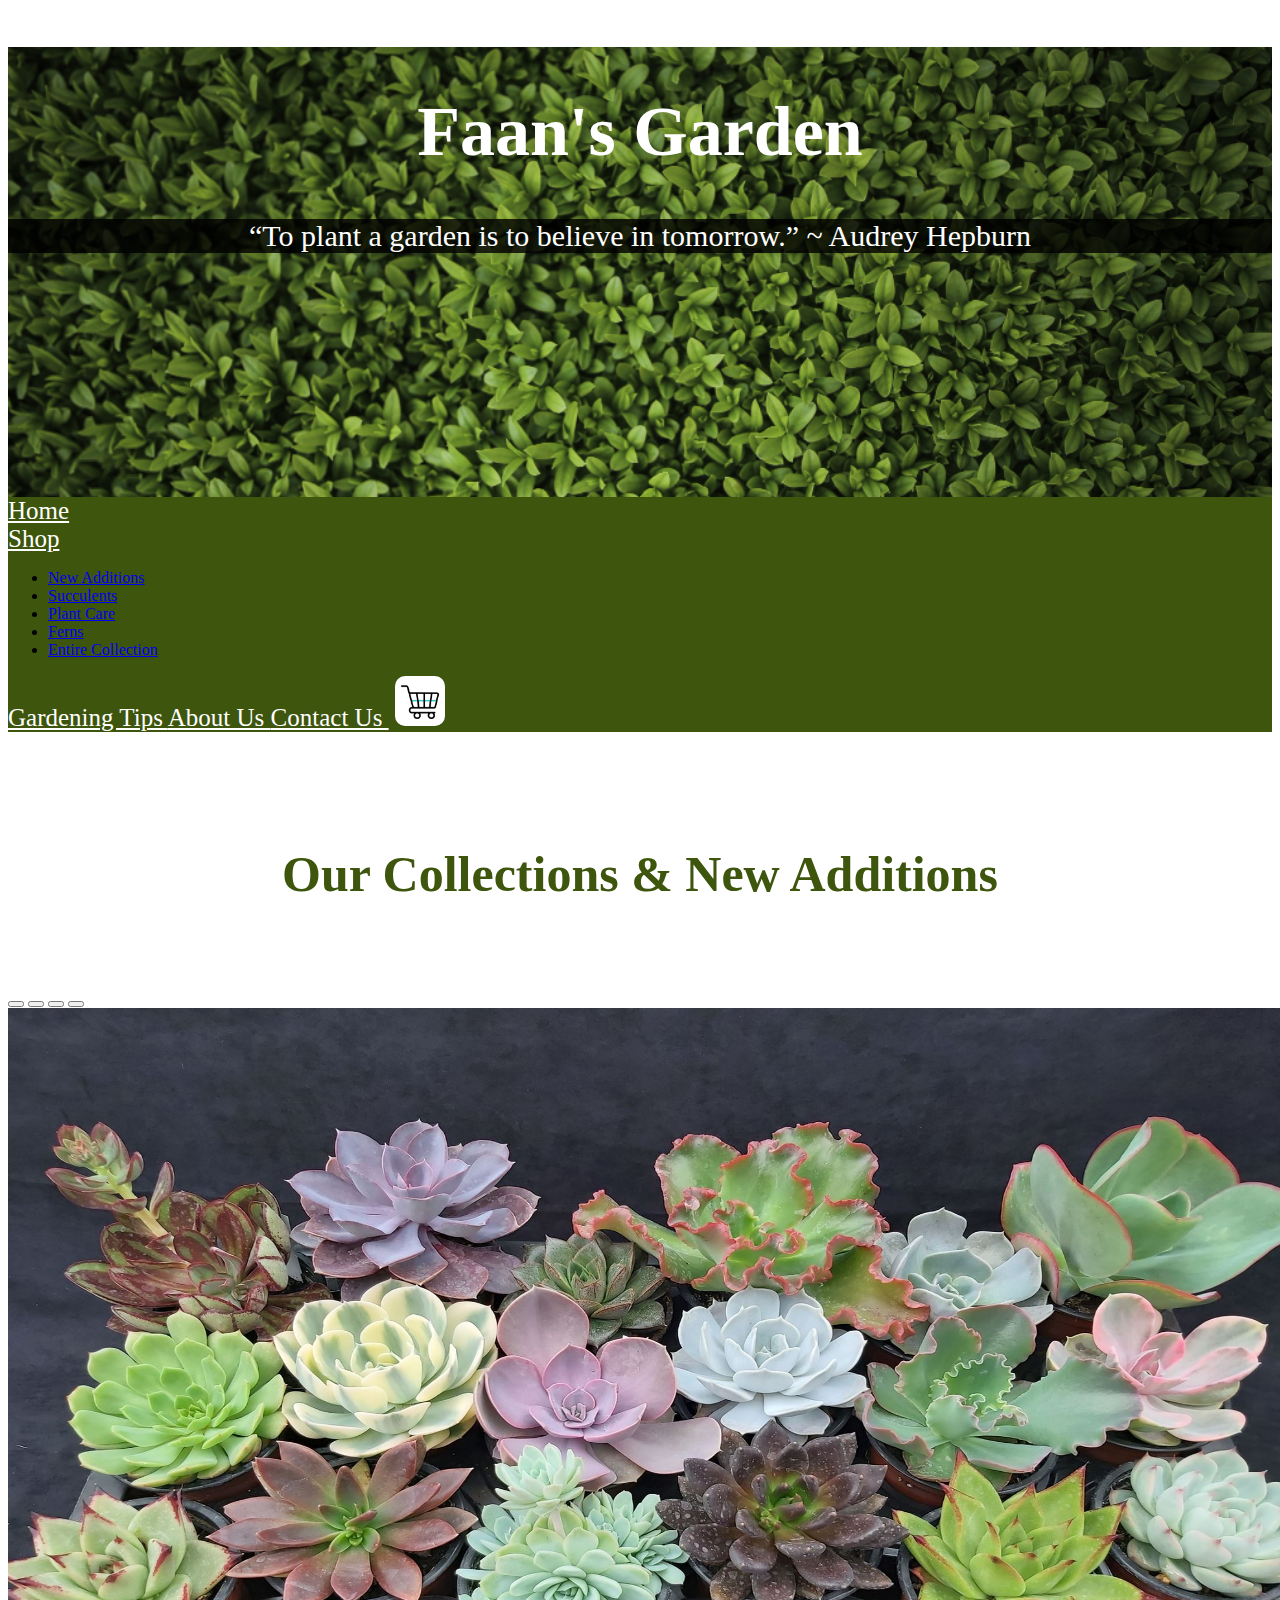
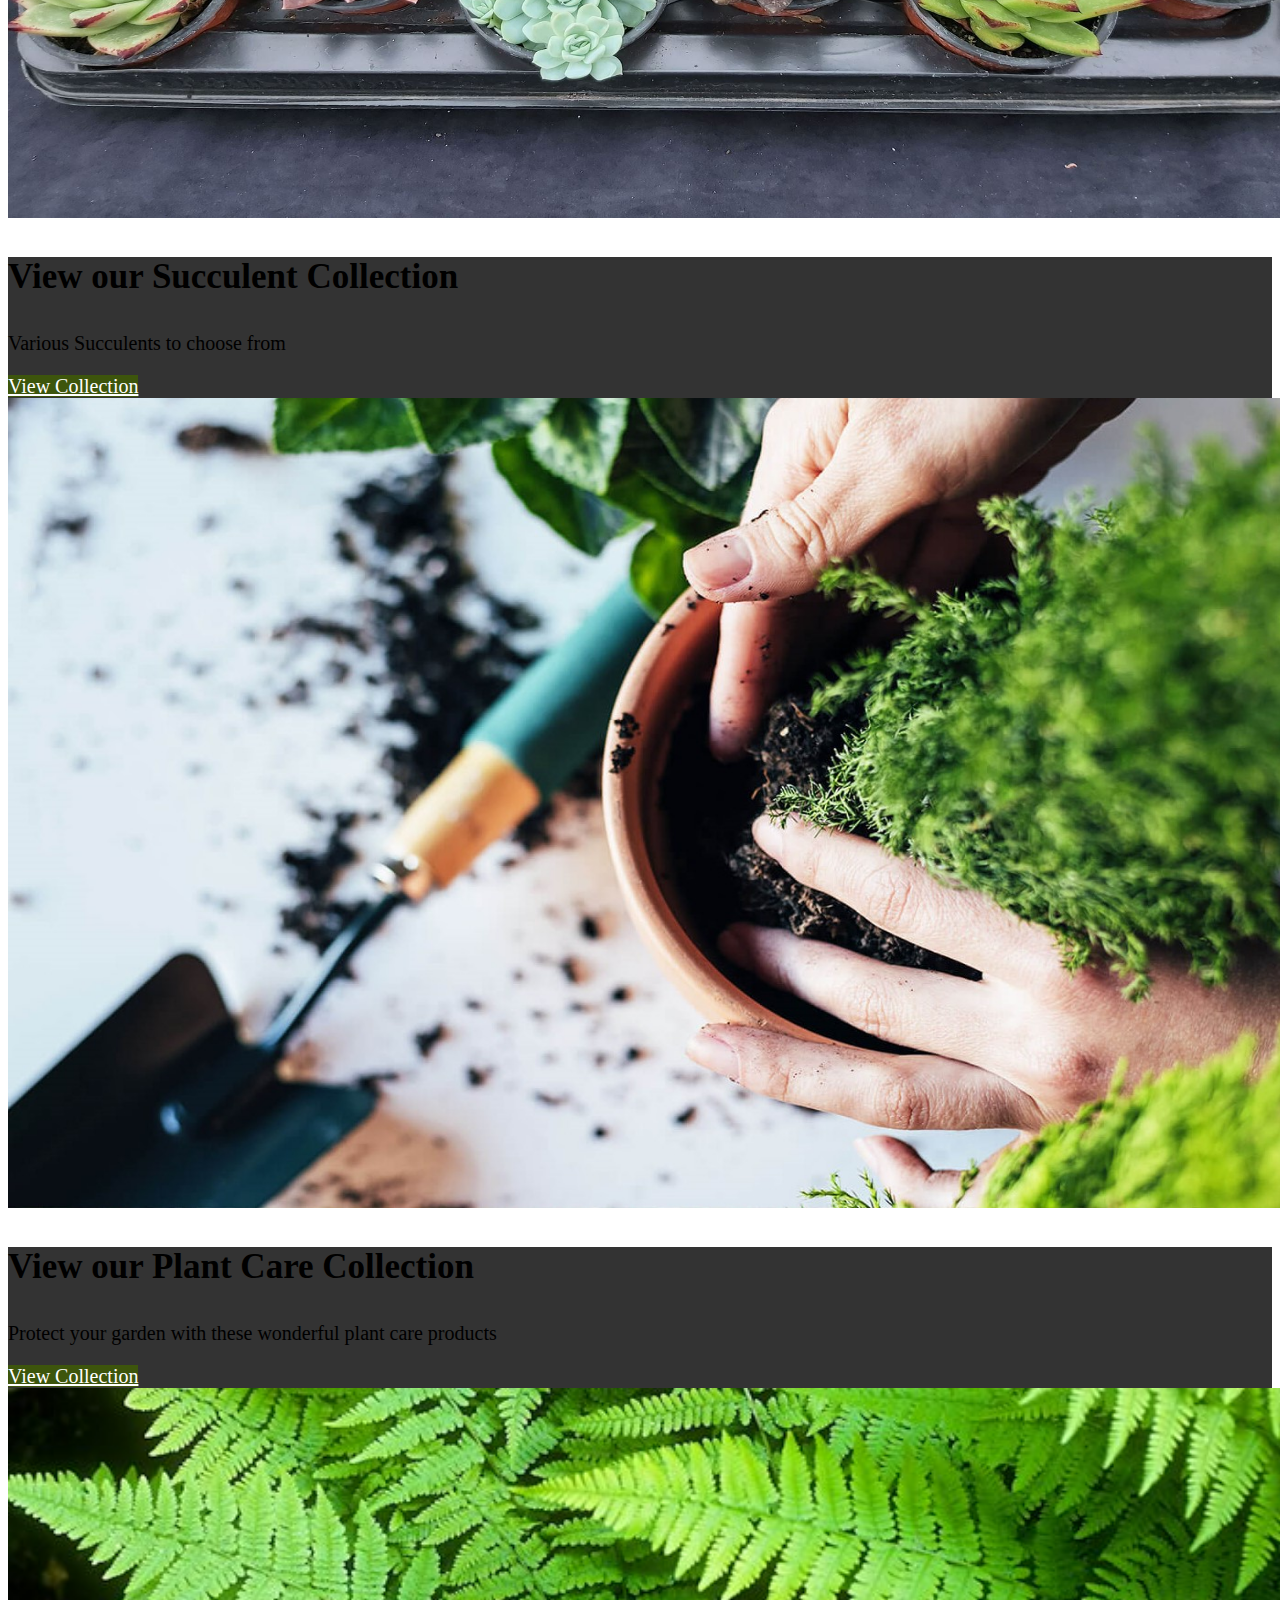
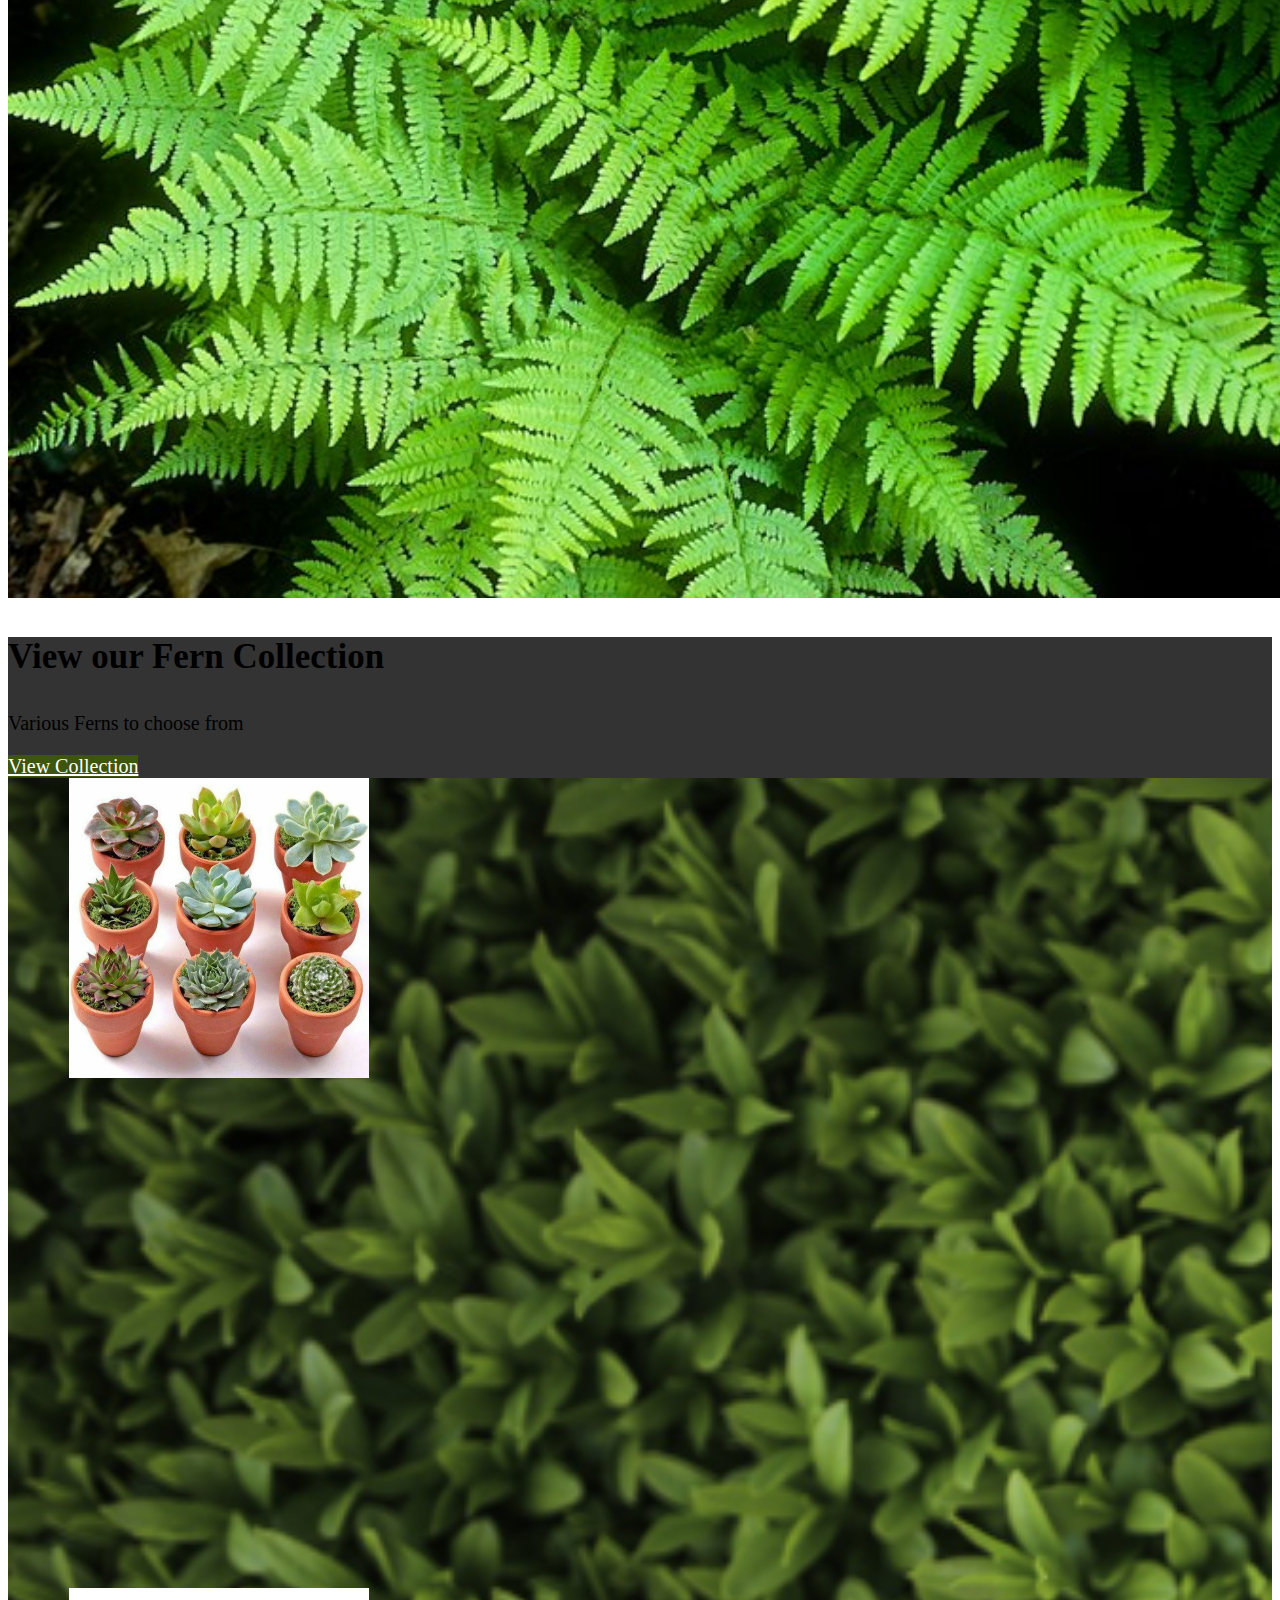
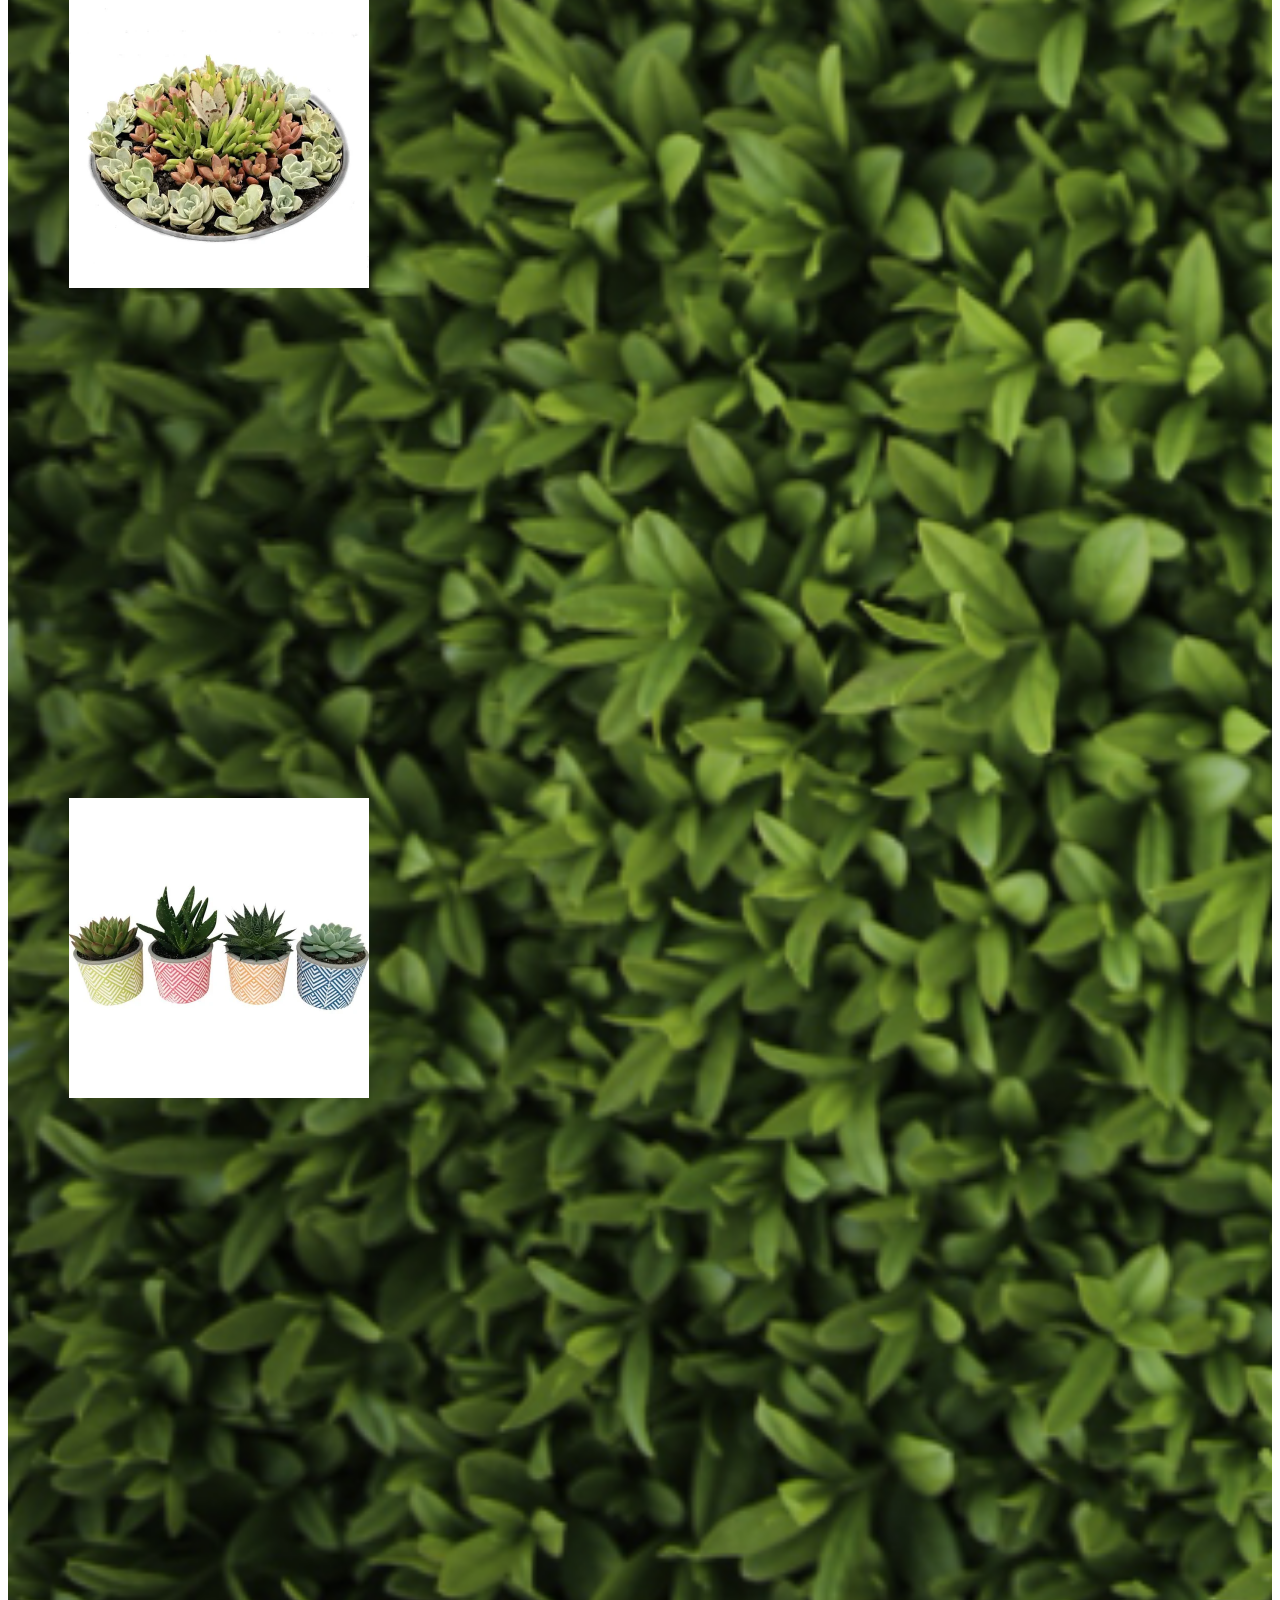
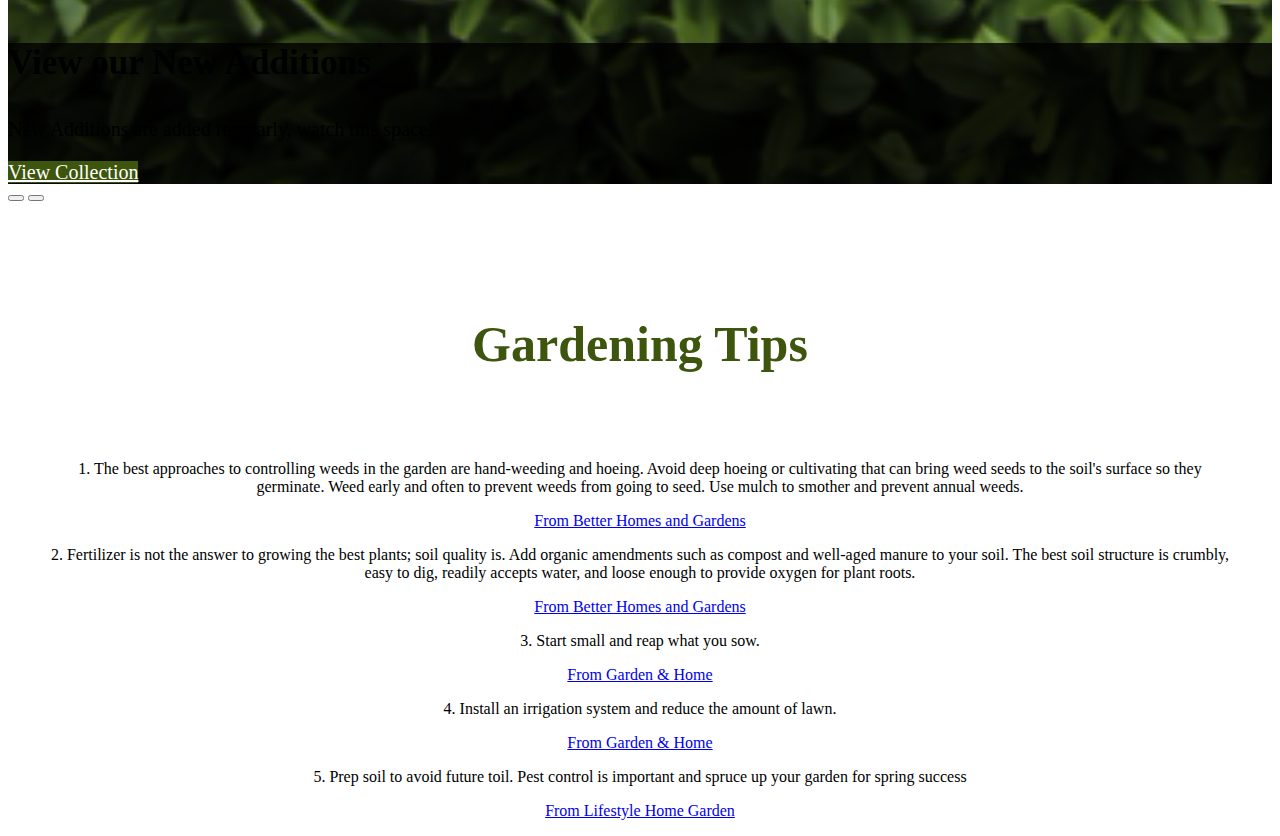
==== commit 3b8e3e12: "Update #27" ====
--- a/index.html
+++ b/index.html
@@ -10,7 +10,8 @@
     <script src="https://cdn.jsdelivr.net/npm/bootstrap@5.2.3/dist/js/bootstrap.bundle.min.js"
         integrity="sha384-kenU1KFdBIe4zVF0s0G1M5b4hcpxyD9F7jL+jjXkk+Q2h455rYXK/7HAuoJl+0I4"
         crossorigin="anonymous"></script>
-    <link rel="stylesheet" type="text/css" href="/src/css/stylesheet.css">
+    <link rel="stylesheet" type="text/css" href="/src/css/about.css">
+    <script src="/src/js/about.js" type="module" defer></script>
     <title>Online Store - FED</title>
 </head>
 
@@ -67,15 +68,21 @@
                 <a class="navbar-brand titles" href="/src/html/contact.html"> Contact Us </a>
 
                 <!-- Checkout Page -->
-                <a href="/src/html/checkout.html"><button id="shoppingCart" type="submit">
-                        <picture>
-                            <img class="shoppingCartimg" src="/src/images/shopping.gif" alt="Shopping Cart"
-                                title="Shopping Cart" attribution="https://www.flaticon.com/free-animated-icons/shop">
-                        </picture>
-                    </button></a>
+                <button class="viewShoppingCart" type="submit">
+                    <picture>
+                        <span class="cartProductCount"></span>
+                        <img class="shoppingCartimg" src="/src/images/shopping.gif" alt="Shopping Cart"
+                            title="Shopping Cart" attribution="https://www.flaticon.com/free-animated-icons/shop">  
+                    </picture>
+                </button>
             </div>
         </nav>
 
+        <!-- Modal that will show for every product (currently on hide)-->
+        <div id="myModal" class="modal modalCart">
+            <span class="close">&times;</span>
+        </div>
+        
 
         <!-- Carousel Section -->
         <h2 id="ourCollection"> Our Collections & New Additions </h2>
@@ -139,17 +146,19 @@
                 <!-- Fourth Carousel -->
                 <div class="carousel-item newBackground">
                     <div class="row">
-                        <div class="column pt-5">
-                            <img class="fern3" src="/src/images/fern3.webp" alt="Florex Platycerium Staghorn Fern"
-                                attribution="https://www.google.com/url?q=https://www.builders.co.za/Outdoor-Garden-and-Patio/Garden-Decor/Plants/Outdoor-Plants/Florex-Platycerium-Staghorn-Fern-Potted-Plant-(120mm)/p/000000000000750924&sa=U&ved=0ahUKEwjT_ezWuKn-AhWLCcAKHa9-Bg0QrzwIowE&usg=AOvVaw1VQ8tMf-xYB6l7DdQLbWgZ">
+                        <div class="columnCarousel pt-5">
+                            <picture>
+                                <img class="succulent1" src="/src/images/succulent1.webp" alt="Succulent Collection"
+                                    attribution="https://www.google.com/url?q=https://www.earthandjungle.com/product/tSFF111y/succulent-one-random-potted-plant-bulk-r%3Futm_source%3Dgoogle%26utm_medium%3Dorganic%26utm_content%3Dcatalog&sa=U&ved=0ahUKEwiHnrWcqan-AhXwQkEAHToyDzcQwSsISw&usg=AOvVaw1AFFOR2JhBJkUVVLeWubgU">
+                            </picture>
                         </div>
-                        <div class="column pt-5">
+                        <div class="columnCarousel pt-5">
                             <img class="succulent2" src="/src/images/succulent2.webp" alt="Mini Succulent Garden"
-                                attribution="https://www.google.com/url?q=https://spoilbasket.com/product/mini-succulent-garden-medium/%3Futm_source%3DGoogleFreeListings%26utm_campaign%3DKliken%2B-%2BGoogle%2BShopping%2B-%2BZA%26utm_campaign_id%3D1007947%26utm_ad_group_id%3D970121%26utm_prod_id%3D8939%26utm_mobile%3D0&sa=U&ved=0ahUKEwiHnrWcqan-AhXwQkEAHToyDzcQwSsIpgE&usg=AOvVaw07cRgzCOJt_h_3yzQB2hbr">
+                        attribution="https://www.google.com/url?q=https://spoilbasket.com/product/mini-succulent-garden-medium/%3Futm_source%3DGoogleFreeListings%26utm_campaign%3DKliken%2B-%2BGoogle%2BShopping%2B-%2BZA%26utm_campaign_id%3D1007947%26utm_ad_group_id%3D970121%26utm_prod_id%3D8939%26utm_mobile%3D0&sa=U&ved=0ahUKEwiHnrWcqan-AhXwQkEAHToyDzcQwSsIpgE&usg=AOvVaw07cRgzCOJt_h_3yzQB2hbr">
                         </div>
-                        <div class="column pt-5">
-                            <img class="plantcare3" src="/src/images/plantcare3.webp" alt="Plant Care - 500 ml"
-                                attribution="https://www.google.com/url?q=https://www.stonelantern.co.za/product/plant-care-500-ml/%3Fsrsltid%3DAfAwrE7059n1A3sXMmK_FqcBJ5Ld1aEtzfmLcNVemozlXpB4PqIAku2okWI&sa=U&ved=0ahUKEwiBxvSgs6n-AhUQXMAKHVsPAUYQwSsIIw&usg=AOvVaw0Iu7A9f8nP4q7JXhVmFP4H">
+                        <div class="columnCarousel pt-5">
+                            <img class="succulent3" src="/src/images/succulent3.webp" alt="Succulent in Ceramic Pot"
+                        attribution="https://www.google.com/url?q=https://www.builders.co.za/Outdoor-Garden-and-Patio/Garden-Decor/Plants/Indoor-Plants-Foliage/Classic-Succulents-in-Ceramic-(90-x-90-x-90mm)/p/000000000000734694&sa=U&ved=0ahUKEwiHnrWcqan-AhXwQkEAHToyDzcQrzwI5gE&usg=AOvVaw2tlaKVDr_ZLcRxpUKshz73">
                         </div>
                     </div>
 
--- a/src/css/about.css
+++ b/src/css/about.css
@@ -0,0 +1,363 @@
+/* Body*/
+
+body {
+    background-color: white;
+    font-family: Georgia;
+    overflow-x: hidden;
+}
+
+/* Jumbotron */
+
+.jumbo {
+    background-image: url("/src/images/greenbush.jpg");
+    background-repeat: no-repeat;
+    background-size: cover;
+    height: 50vh;
+}
+
+h1 {
+    font-size: 70px;
+    text-align: center;
+    padding-top: 5vh;
+    color: white;
+}
+
+.gardenQuote {
+    font-size: 30px;
+    text-align: center;
+    background: rgb(0, 0, 0);
+    background: rgba(0, 0, 0, 0.8);
+    color: white;
+}
+
+.blockquote {
+    text-align: center;
+
+}
+
+.blockquote:hover {
+    animation: 2s blocktransform;
+    animation-play-state: paused;
+}
+
+@keyframes blocktransform {
+    0% {
+        transform: scale(1.3);
+    }
+}
+
+
+
+/* Slide for the quote and tips */
+.slide1 {
+    animation: 2s slide-right;
+    animation-play-state: running;
+    animation-timing-function: ease-in-out;
+}
+
+@keyframes slide-right {
+    from {
+        margin-left: -100%;
+    }
+
+    to {
+        margin-left: 0%;
+    }
+}
+
+
+
+/* Navbar */
+.navbar {
+    background-color: #3D550C;
+}
+
+.titles {
+    color: white;
+    font-size: 25px;
+}
+
+.titles:hover {
+    color: black;
+}
+
+
+
+
+h2 {
+    font-size: 50px;
+    text-align: center;
+    color: #3D550C;
+    padding-top: 8vh;
+    padding-bottom: 5vh;
+}
+
+
+
+
+/* Collection */
+
+.d-block {
+    width: 100vw;
+    height: 90vh;
+}
+
+h3 {
+    font-size: 35px;
+}
+
+.carousel-caption {
+    font-size: 20px;
+    background: rgb(0, 0, 0);
+    background: rgba(0, 0, 0, 0.8);
+}
+
+.carouselcard {
+    background-color: #3D550C;
+    color: white;
+}
+
+.succulent1:hover,
+.succulent2:hover,
+.succulent3:hover {
+    transform: scale(1.1);
+    box-shadow: 0 10px 30px #3D550C;
+}
+
+.succulent1 {
+    width: 300px;
+}
+.succulent2 {
+    width: 300px;
+}
+
+.succulent3 {
+    width: 300px;
+}
+.columnCarousel {
+    text-align: center;
+    width: 33.33%;
+    height: 90vh;
+}
+
+.newBackground {
+    background-image: url("/src/images/greenbush.jpg");
+    background-repeat: no-repeat;
+    background-size: cover;
+}
+
+
+
+/* About Section */
+.story {
+    text-align: center;
+    font-size: 20px;
+}
+
+.story:hover {
+    animation: 2s storytransform;
+    animation-play-state: paused;
+}
+
+@keyframes storytransform {
+    0% {
+        transform: scale(1.1);
+    }
+}
+
+.team {
+    width: 350px;
+    height: 350px;
+    object-fit: cover;
+    border-radius: 50%;
+}
+
+.teaminfo {
+    text-align: center;
+    font-size: 20px;
+}
+
+/*Buttons*/
+
+.shoppingCartimg {
+    width: 50px;
+    border-radius: 10px;
+}
+
+.viewShoppingCart {
+    width: min-content;
+    background-color: transparent;
+    border: none;
+}
+
+/* Animation for buttons*/
+
+.viewShoppingCart:hover,
+.shoppingCartimg:hover {
+    animation-name: buttonsGif;
+    animation-duration: 2s;
+    animation-iteration-count: infinite;
+    animation-timing-function: ease-in-out;
+    animation-play-state: running;
+}
+
+@keyframes buttonsGif {
+    0% {
+        transform: scale(1.1);
+    }
+
+    100% {
+        transform: scale(1);
+    }
+}
+
+h2 {
+    font-size: 50px;
+    text-align: center;
+    color: #3D550C;
+    padding-top: 8vh;
+    padding-bottom: 5vh;
+}
+
+.heading2Modal {
+    font-size: 50px;
+    text-align: center;
+    color: #3D550C;
+    padding: 0;
+}
+
+/* Modal */
+
+.modal {
+    display: none;
+    position: fixed;
+    width: 100vw;
+    height: 100vh;
+    overflow: auto;
+    background-color: rgb(0, 0, 0);
+    background-color: rgba(0, 0, 0, 0.4);
+}
+
+/* Modal Content */
+.modal-content {
+    background-color: #ECF87F;
+    border: 1px solid #888;
+    width: 90vw;
+}
+
+
+/* The Close Button */
+.close {
+    color: black;
+    font-size: 50px;
+    font-weight: bold;
+}
+
+.close:hover,
+.close:focus {
+    color: #3D550C;
+    text-decoration: none;
+    cursor: pointer;
+}
+
+/* Zoom on modal image */
+
+.succulentModal {
+    width: 350px;
+    height: 360px;
+    overflow: hidden;
+}
+
+.img-zoom-container {
+    position: relative;
+    display: flex;
+}
+
+
+.img-zoom-lens {
+    position: absolute;
+    border: 1px solid #d4d4d4;
+    width: 40px;
+    height: 40px;
+    background-color: rgba(0, 0, 0, 0.1);
+    border-radius: 50%;
+}
+
+.img-zoom-result {
+    width: 250px;
+    height: 250px;
+    margin-left: 10px;
+    background-repeat: no-repeat;
+    position: relative;
+    display: block;
+}
+
+.column {
+    float: left;
+    width: 50%;
+    margin-top: 6px;
+    padding: 20px;
+}
+
+
+/* Cart Section */
+
+.content-cart {
+    background-color: white;
+    border: 1px solid #888;
+    width: 90vw;
+}
+
+.cart-image {
+    width: 120px;
+    height: 130px;
+    overflow: hidden;
+}
+
+.cart-image-bin {
+    width: 70px;
+    height: 70px;
+}
+
+.tableHeadings {
+    font-size: 30px;
+    text-align: center;
+    color: #3D550C;
+    padding: 0;
+}
+
+.tableData {
+    text-align: center;
+    font-size: 21px;
+}
+
+.priceHeadings {
+    text-align: right;
+    font-size: 25px;
+    color: #3D550C;
+    padding: 15px;
+}
+
+.quantity-input {
+    text-align: center;
+    font-size: 25px;
+    color: #3D550C;
+    border: 1px solid #888;
+}
+
+.purchasebtn {
+    background-color: #3D550C;
+    color: white;
+    text-align: center;
+    font-size: 20px;
+}
+
+.titles1 {
+    color: white;
+    font-size: 15px;
+}
+
+.invoice-date {
+    text-align: center;
+    font-size: 21px;
+}
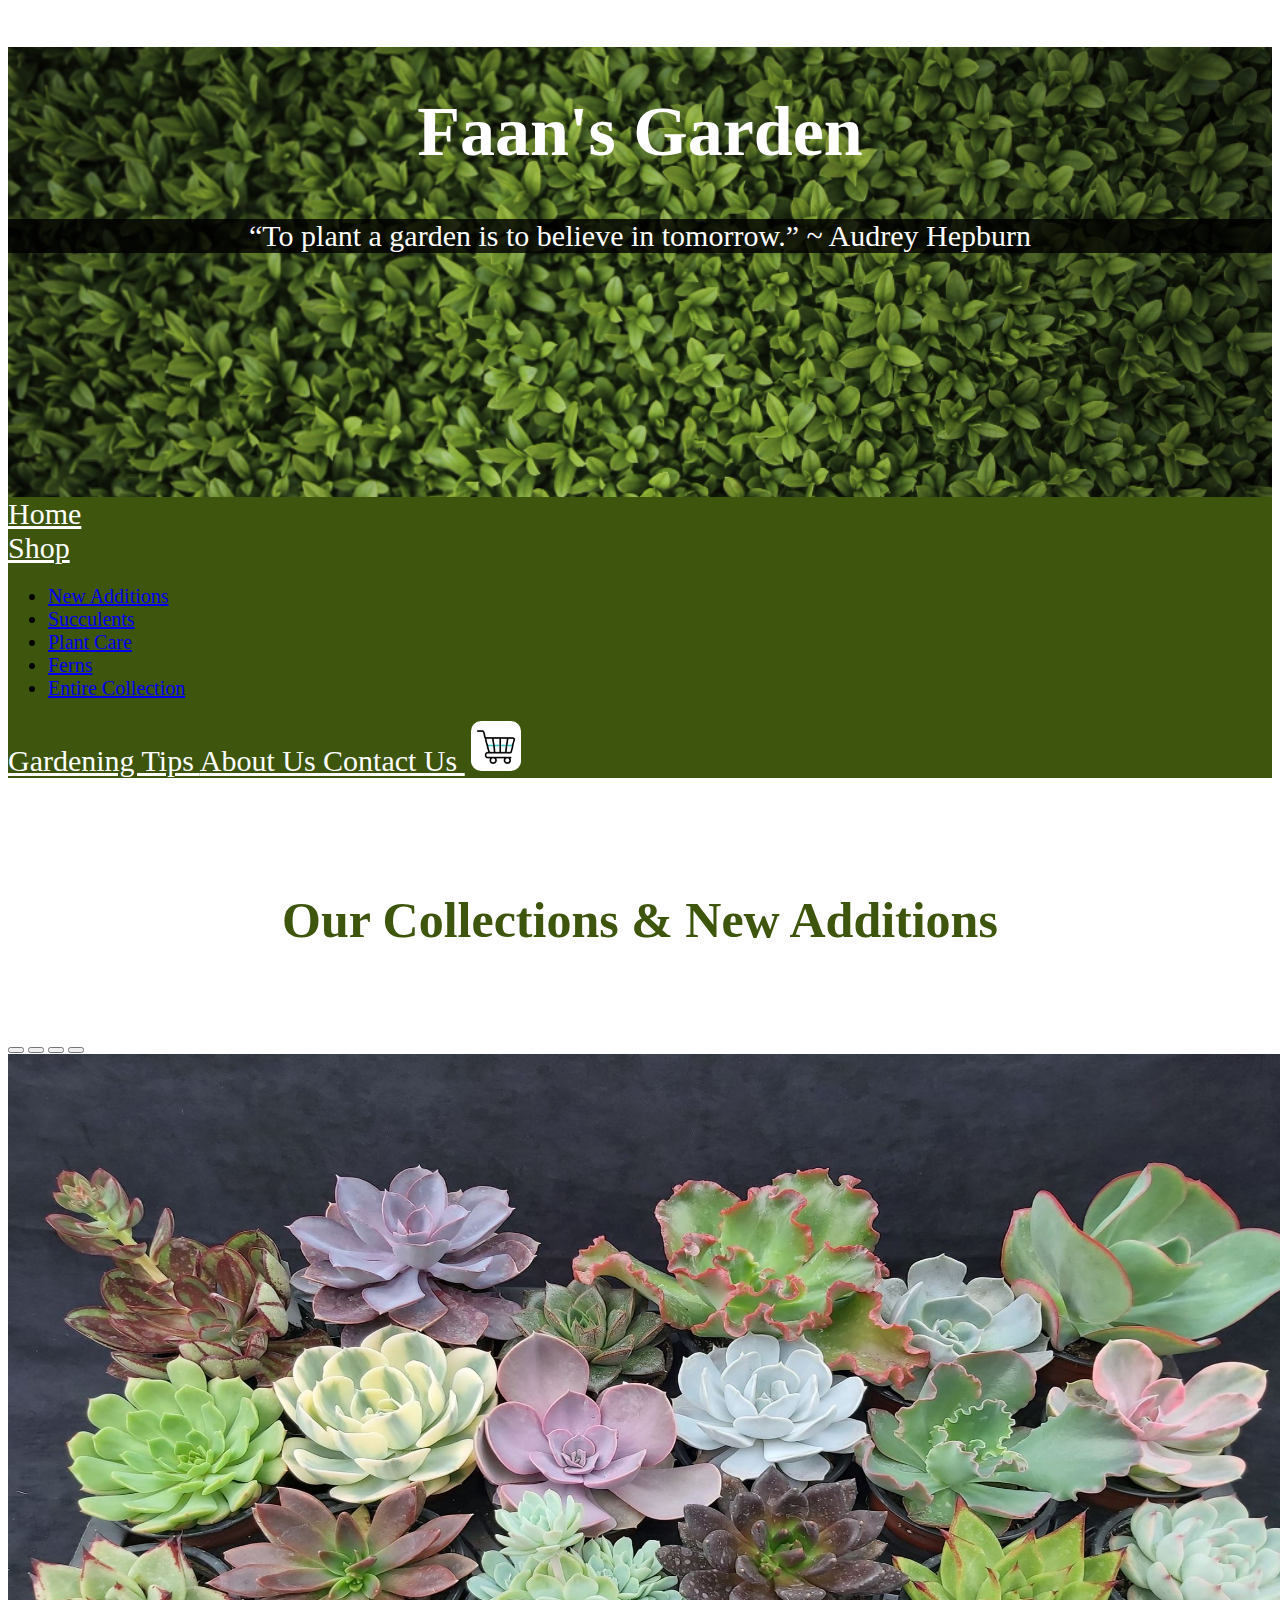
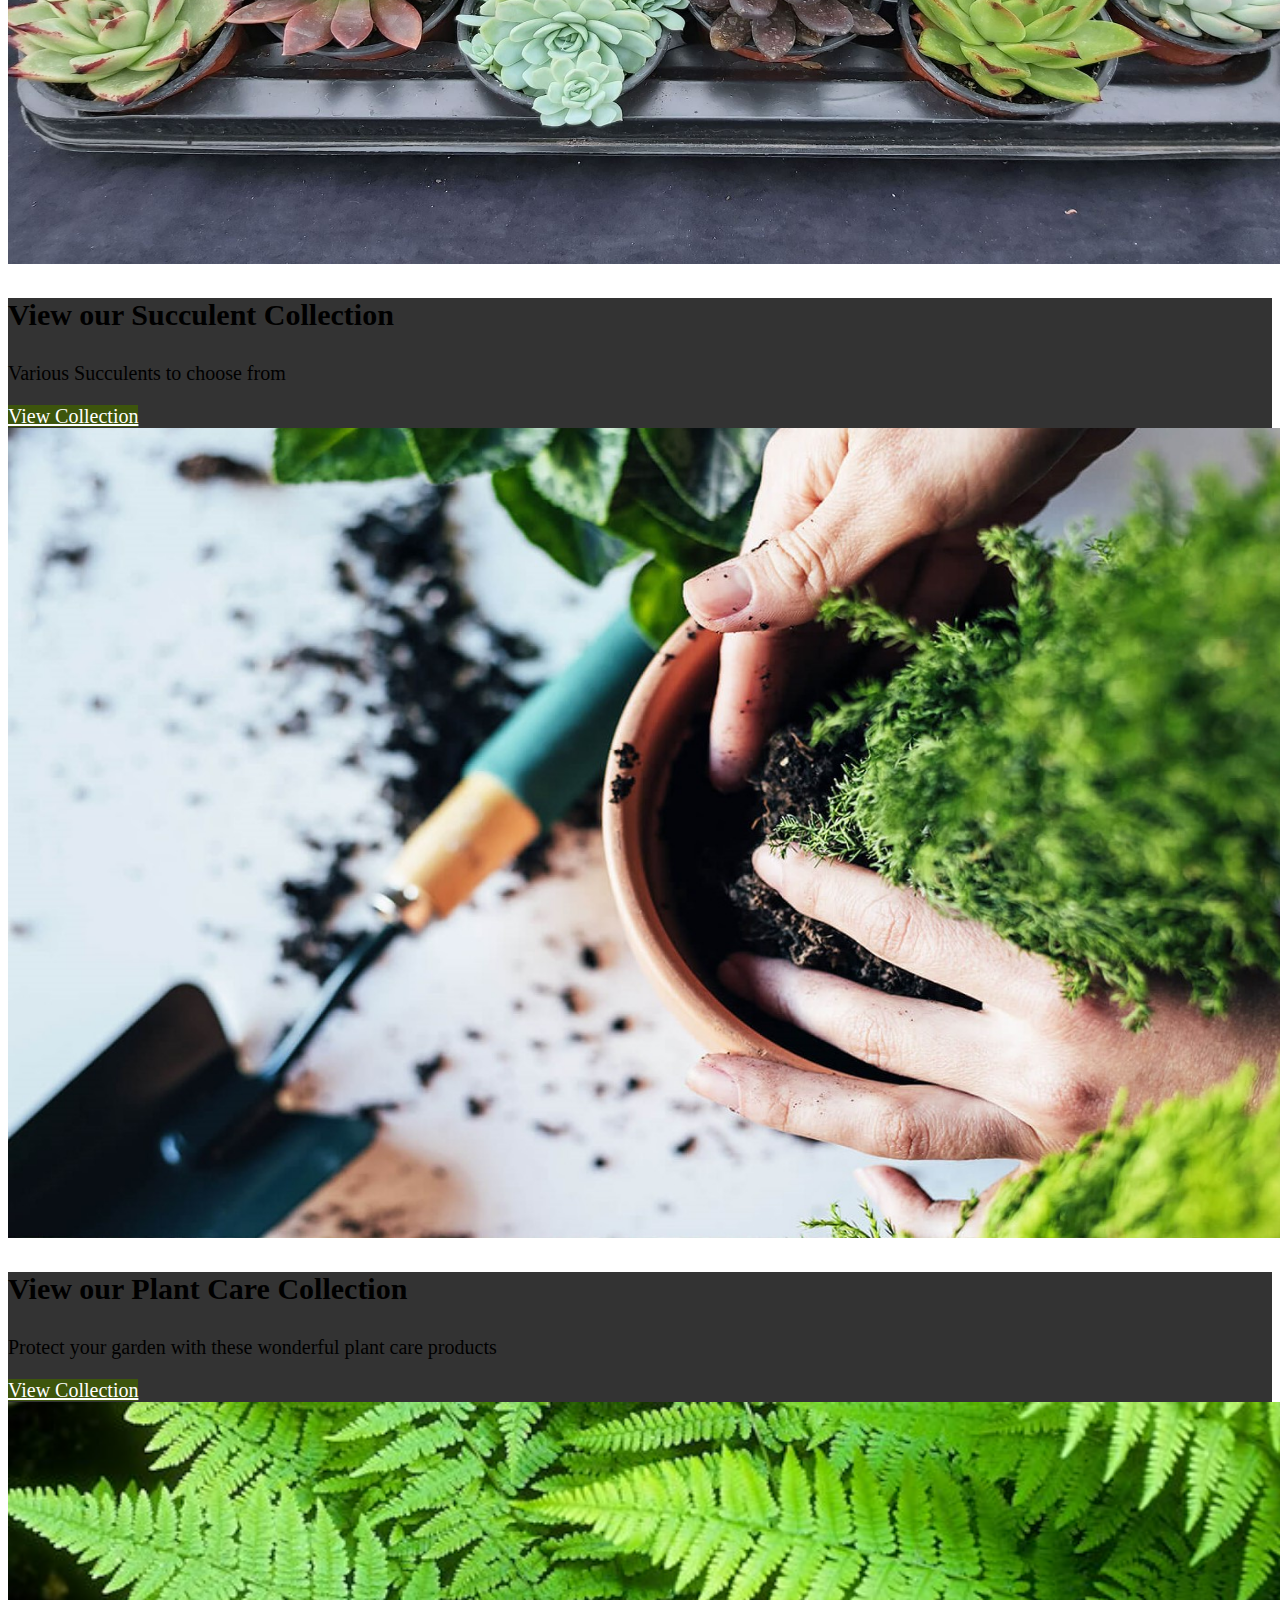
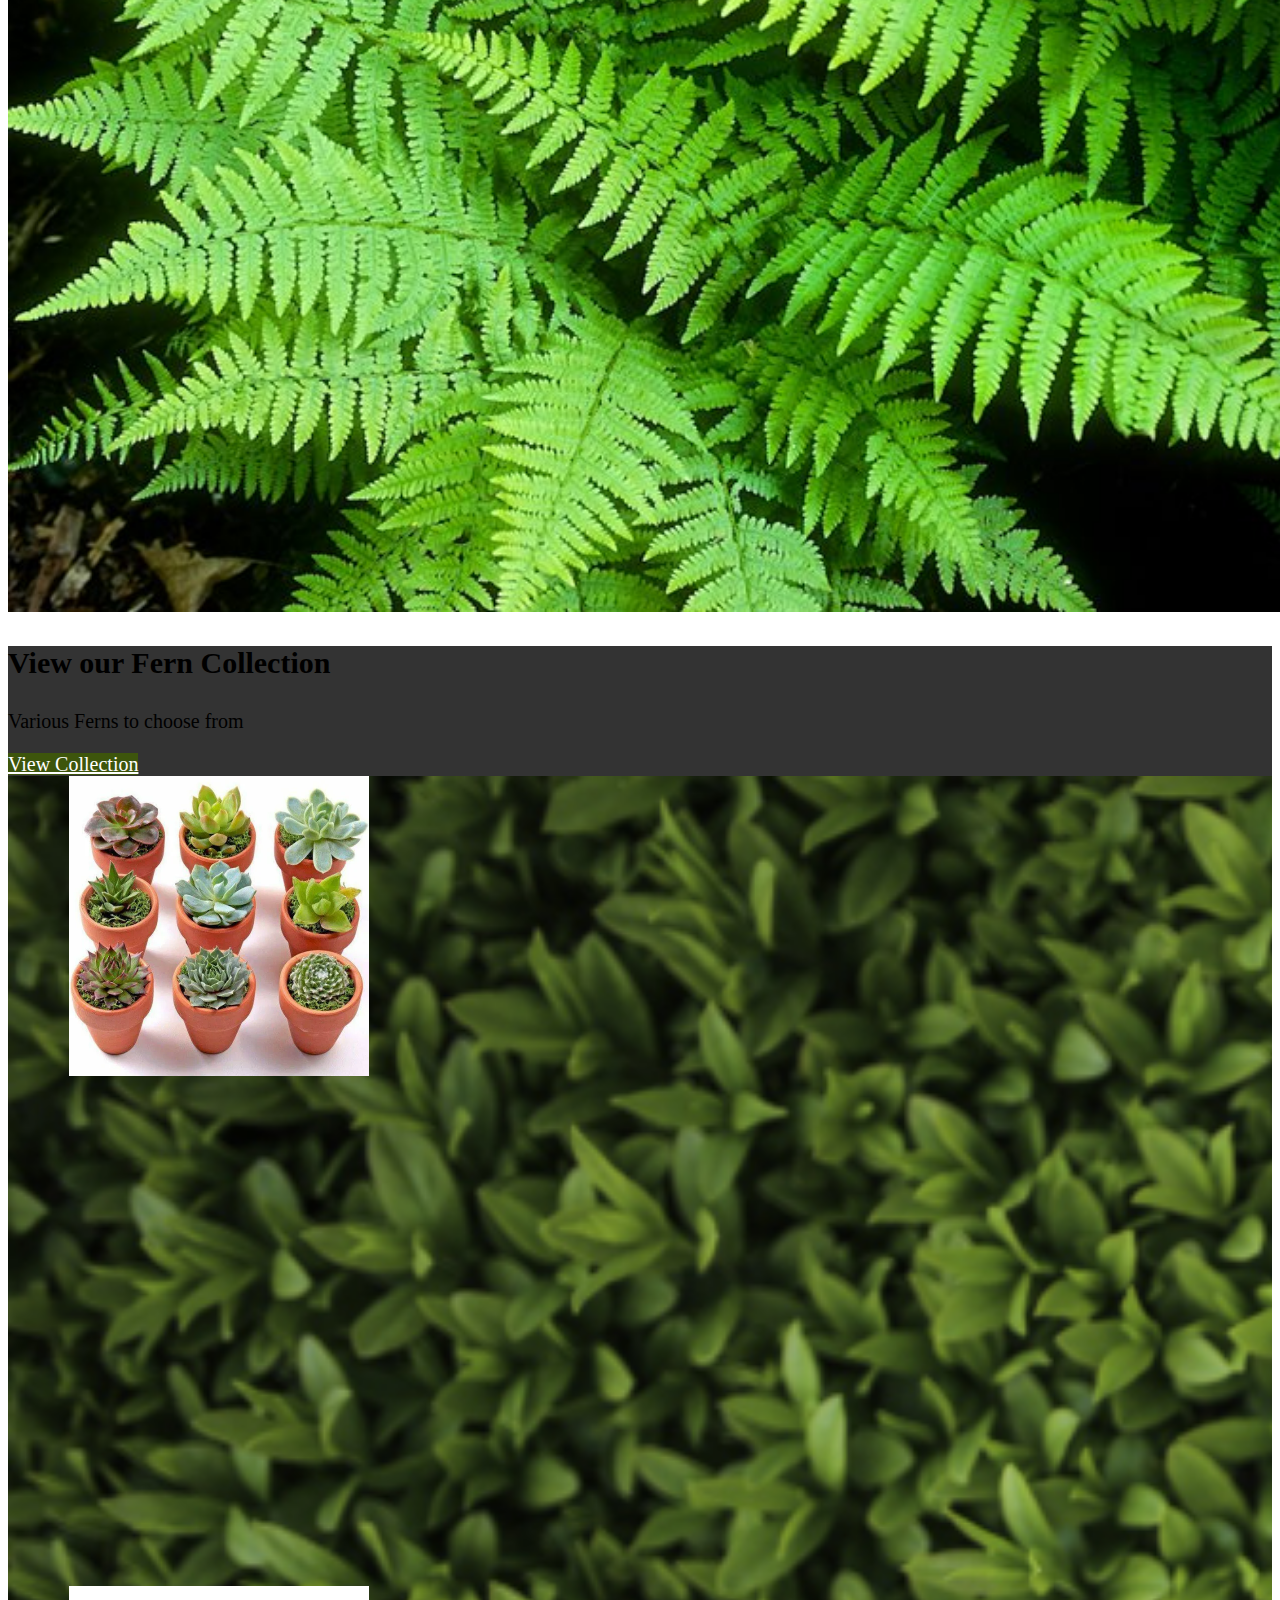
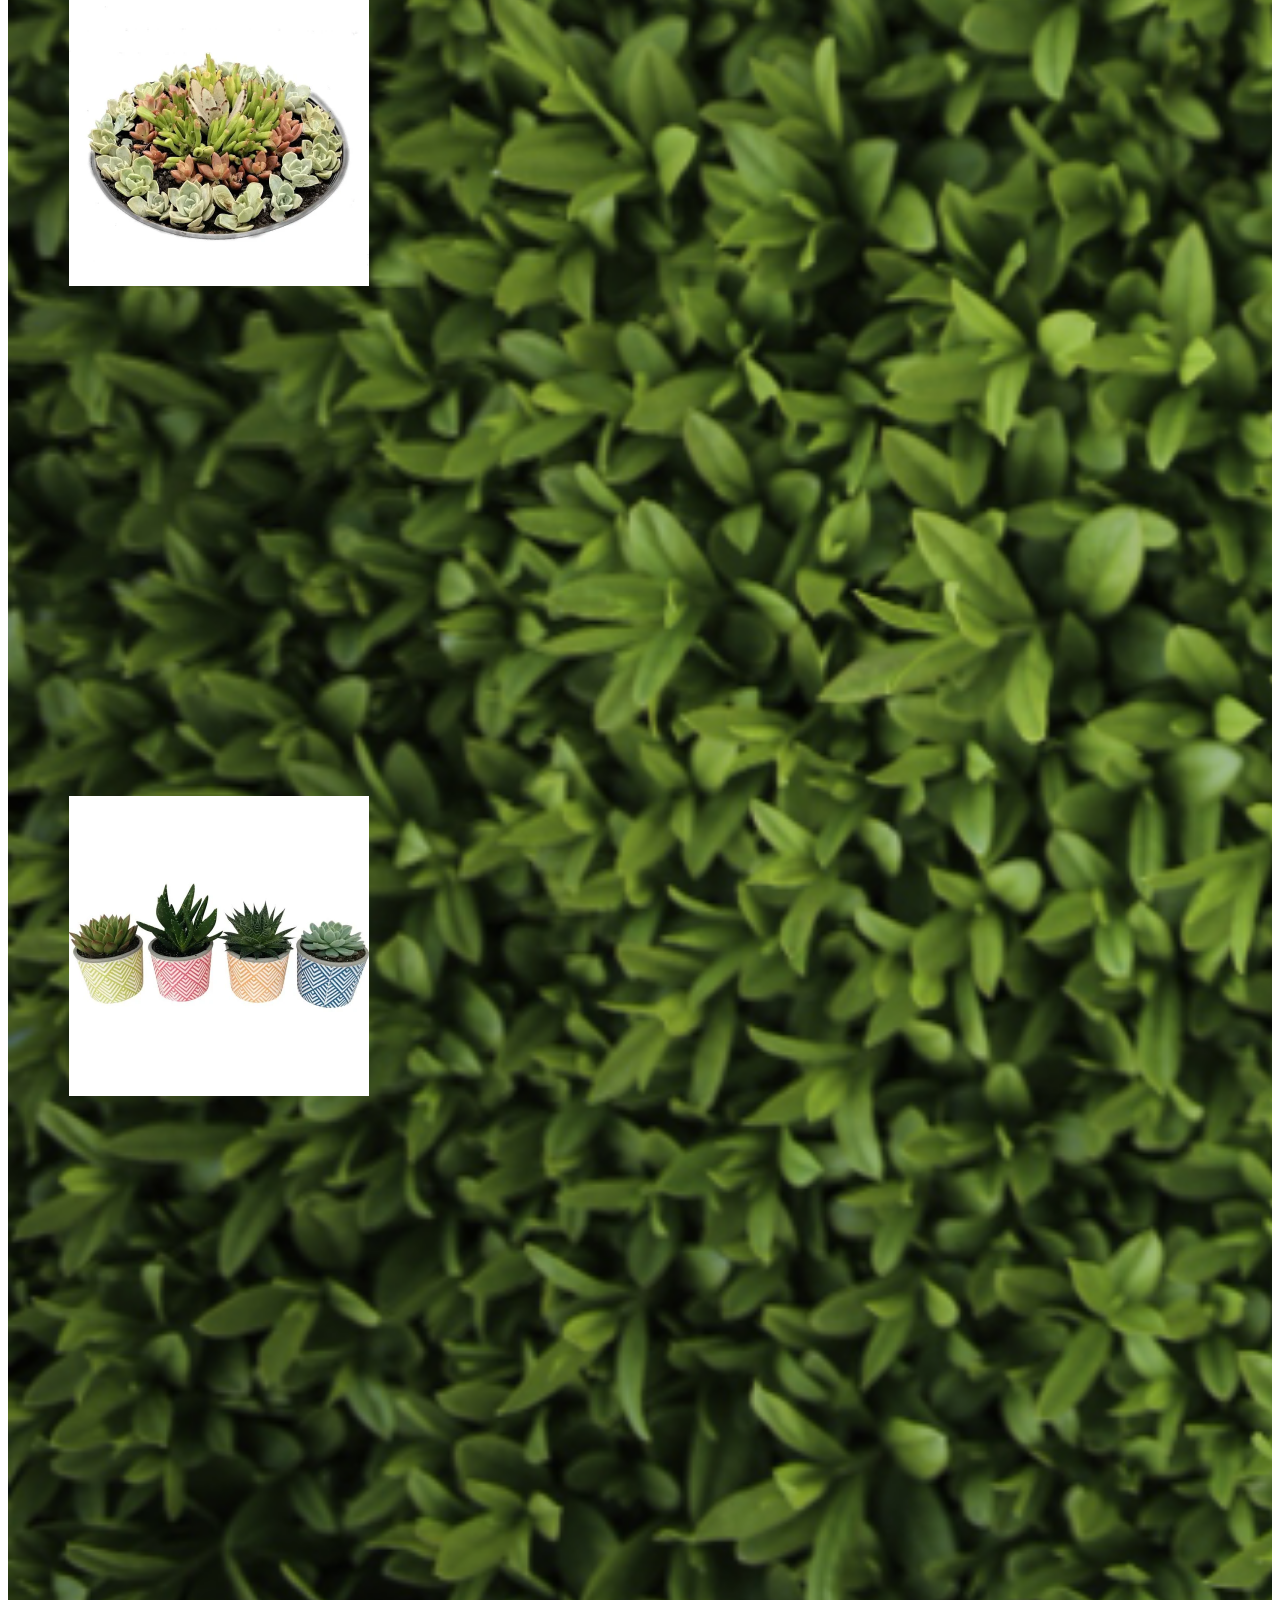
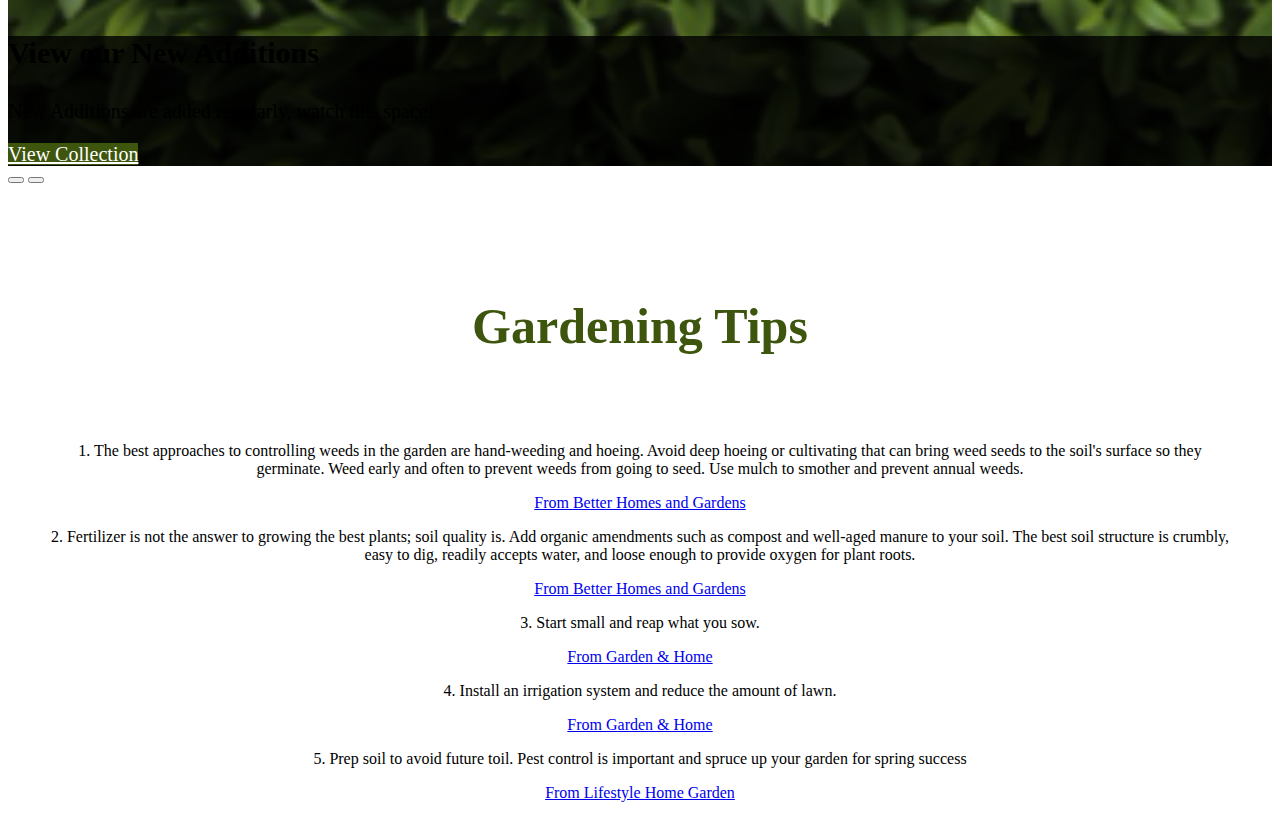
==== commit d05ab987: "Read More button has an 'Add to Cart' button in Modal" ====
--- a/index.html
+++ b/index.html
@@ -18,7 +18,6 @@
 <body>
 
     <header>
-
         <!-- Jumbotron section -->
         <div class="mt-3  jumbo">
 
@@ -31,7 +30,6 @@
                     tomorrow.” ~ Audrey Hepburn </p>
             </div>
         </div>
-
     </header>
 
 
--- a/src/css/about.css
+++ b/src/css/about.css
@@ -1,3 +1,7 @@
+html {
+    scroll-behavior: smooth;
+}
+
 /* Body*/
 
 body {
@@ -74,15 +78,12 @@
 
 .titles {
     color: white;
-    font-size: 25px;
+    font-size: 30px;
 }
 
 .titles:hover {
     color: black;
 }
-
-
-
 
 h2 {
     font-size: 50px;
@@ -91,9 +92,6 @@
     padding-top: 8vh;
     padding-bottom: 5vh;
 }
-
-
-
 
 /* Collection */
 
@@ -127,6 +125,7 @@
 .succulent1 {
     width: 300px;
 }
+
 .succulent2 {
     width: 300px;
 }
@@ -134,6 +133,7 @@
 .succulent3 {
     width: 300px;
 }
+
 .columnCarousel {
     text-align: center;
     width: 33.33%;
@@ -145,7 +145,6 @@
     background-repeat: no-repeat;
     background-size: cover;
 }
-
 
 
 /* About Section */
@@ -331,7 +330,14 @@
     font-size: 21px;
 }
 
+.tableData1 {
+    border-top: solid 1px #888;
+    text-align: center;
+    font-size: 21px;
+}
+
 .priceHeadings {
+    border-top: solid 1px #888;
     text-align: right;
     font-size: 25px;
     color: #3D550C;
@@ -361,3 +367,929 @@
     text-align: center;
     font-size: 21px;
 }
+
+/*Media Queries Below*/
+
+@media only screen and (min-width: 200px) and (max-width: 319px) {
+    .jumbo {
+        height: 50vh;
+    }
+
+    h1 {
+        font-size: 40px;
+    }
+
+    .gardenQuote {
+        font-size: 15px;
+    }
+
+    .story {
+        text-align: center;
+        font-size: 15px;
+    }
+
+    .team {
+        width: 200px;
+        height: 200px;
+    }
+
+    .teaminfo {
+        text-align: center;
+        font-size: 15px;
+    }
+
+    h2 {
+        font-size: 30px;
+    }
+
+    .shoppingCartimg {
+        width: 25px;
+    }
+
+    .titles {
+        font-size: 10px;
+    }
+
+    .heading2Modal {
+        font-size: 20px;
+    }
+
+    h3 {
+        font-size: 15px;
+    }
+
+    ul {
+        font-size: 10px;
+    }
+
+    .homeCard {
+        width: 250px;
+        height: 430px;
+    }
+
+    .succulentCard {
+        font-size: 10px;
+    }
+
+    .succulentCard1 {
+        font-size: 10px;
+        margin: 5px;
+    }
+
+    .modal {
+        width: 100vw;
+        height: 100vh;
+    }
+
+    .modal-content {
+        width: 80vw;
+    }
+
+    .close {
+        font-size: 20px;
+    }
+
+    .succulentModal {
+        width: 150px;
+        height: 160px;
+    }
+
+    .img-zoom-container {
+        position: relative;
+        display: flex;
+    }
+
+    .img-zoom-lens {
+        width: 20px;
+        height: 20px;
+        position: absolute;
+    }
+
+    .img-zoom-result {
+        width: 80px;
+        height: 100px;
+        display: block;
+        position: relative;
+        margin-left: 10px;
+    }
+
+    .column {
+        text-align: center;
+        width: 100%;
+    }
+
+    .content-cart {
+        width: 100vw;
+        margin: 0;
+    }
+
+    .cart-image {
+        width: 50px;
+        height: 60px;
+    }
+
+    .cart-image-bin {
+        width: 50px;
+        height: 50px;
+    }
+
+    .tableHeadings {
+        font-size: 12px;
+    }
+
+    .tableData {
+        font-size: 10px;
+    }
+
+    .tableData1 {
+        font-size: 10px;
+    }
+
+    .priceHeadings {
+        font-size: 15px;
+    }
+
+    .quantity-input {
+        font-size: 10px;
+    }
+
+    .purchasebtn {
+        font-size: 10px;
+    }
+
+    .titles1 {
+        font-size: 10px;
+    }
+
+    .invoice-date {
+        font-size: 10px;
+    }
+}
+
+@media only screen and (min-width: 320px) and (max-width: 480px) {
+    .jumbo {
+        height: 50vh;
+    }
+
+    h1 {
+        font-size: 50px;
+    }
+
+    .gardenQuote {
+        font-size: 15px;
+    }
+
+    .story {
+        text-align: center;
+        font-size: 15px;
+    }
+
+    .team {
+        width: 200px;
+        height: 200px;
+    }
+
+    .teaminfo {
+        text-align: center;
+        font-size: 15px;
+    }
+
+    h2 {
+        font-size: 30px;
+    }
+
+    .titles {
+        font-size: 12px;
+    }
+
+    .shoppingCartimg {
+        width: 25px;
+    }
+
+    .heading2Modal {
+        font-size: 20px;
+    }
+
+    h3 {
+        font-size: 15px;
+    }
+
+    ul {
+        font-size: 10px;
+    }
+
+    .homeCard {
+        width: 250px;
+        height: 430px;
+    }
+
+    .succulentCard {
+        font-size: 10px;
+    }
+
+    .succulentCard1 {
+        font-size: 10px;
+        margin: 5px;
+    }
+
+    .modal {
+        width: 100vw;
+        height: 100vh;
+    }
+
+    .modal-content {
+        width: 80vw;
+    }
+
+    .close {
+        font-size: 20px;
+    }
+
+    .succulentModal {
+        width: 150px;
+        height: 160px;
+    }
+
+    .img-zoom-container {
+        position: relative;
+        display: flex;
+    }
+
+    .img-zoom-lens {
+        width: 30px;
+        height: 30px;
+    }
+
+    .img-zoom-result {
+        width: 100px;
+        height: 100px;
+        display: block;
+        position: relative;
+        margin-left: 10px;
+    }
+
+    .column {
+        text-align: center;
+        width: 100%;
+    }
+
+    .content-cart {
+        width: 100vw;
+    }
+
+    .cart-image {
+        width: 50px;
+        height: 60px;
+    }
+
+    .cart-image-bin {
+        width: 50px;
+        height: 50px;
+    }
+
+    .tableHeadings {
+        font-size: 12px;
+    }
+
+    .tableData {
+        font-size: 10px;
+    }
+
+    .tableData1 {
+        font-size: 10px;
+    }
+
+    .priceHeadings {
+        font-size: 15px;
+    }
+
+    .quantity-input {
+        font-size: 10px;
+    }
+
+    .purchasebtn {
+        font-size: 10px;
+    }
+
+    .titles1 {
+        font-size: 10px;
+    }
+
+    .invoice-date {
+        font-size: 10px;
+    }
+}
+
+@media only screen and (min-width: 481px) and (max-width: 768px) {
+    .jumbo {
+        height: 50vh;
+    }
+
+    h1 {
+        font-size: 50px;
+    }
+
+    .gardenQuote {
+        font-size: 15px;
+    }
+
+    .story {
+        text-align: center;
+        font-size: 15px;
+    }
+
+    .team {
+        width: 200px;
+        height: 200px;
+    }
+
+    .teaminfo {
+        text-align: center;
+        font-size: 15px;
+    }
+
+    .titles {
+        font-size: 15px;
+    }
+
+    .shoppingCartimg {
+        width: 27px;
+    }
+
+    h2 {
+        font-size: 30px;
+    }
+
+    .heading2Modal {
+        font-size: 30px;
+    }
+
+    h3 {
+        font-size: 23px;
+    }
+
+    ul {
+        font-size: 20px;
+    }
+
+    .homeCard {
+        width: 300px;
+        height: 430px;
+    }
+
+    .succulentCard {
+        font-size: 14px;
+    }
+
+    .succulentCard1 {
+        font-size: 10px;
+        margin: 5px;
+    }
+
+    .modal {
+        width: 100vw;
+        height: 100vh;
+    }
+
+    .modal-content {
+        width: 80vw;
+    }
+
+    .close {
+        font-size: 35px;
+    }
+
+    .succulentModal {
+        width: 200px;
+        height: 210px;
+        margin-left: 30px;
+    }
+
+    .img-zoom-container {
+        position: relative;
+        display: flex;
+    }
+
+    .img-zoom-lens {
+        width: 30px;
+        height: 30px;
+    }
+
+    .img-zoom-result {
+        width: 120px;
+        height: 120px;
+        display: block;
+        position: relative;
+        margin-left: 10px;
+    }
+
+    .column {
+        text-align: center;
+        width: 100%;
+    }
+
+    .content-cart {
+        width: 80vw;
+    }
+
+    .cart-image {
+        width: 70px;
+        height: 80px;
+    }
+
+    .cart-image-bin {
+        width: 50px;
+        height: 50px;
+    }
+
+    .tableHeadings {
+        font-size: 15px;
+    }
+
+    .tableData {
+        font-size: 12px;
+    }
+
+    .tableData1 {
+        font-size: 12px;
+    }
+
+    .priceHeadings {
+        font-size: 15px;
+    }
+
+    .quantity-input {
+        font-size: 10px;
+    }
+
+    .purchasebtn {
+        font-size: 10px;
+    }
+
+    .titles1 {
+        font-size: 10px;
+    }
+
+    .invoice-date {
+        font-size: 15px;
+    }
+}
+
+@media only screen and (min-width: 769px) and (max-width: 1024px) {
+    .jumbo {
+        height: 40vh;
+    }
+
+    h1 {
+        font-size: 50px;
+    }
+
+    .gardenQuote {
+        font-size: 20px;
+    }
+
+    .story {
+        font-size: 17px;
+    }
+
+    .team {
+        width: 300px;
+        height: 300px;
+    }
+
+    .teaminfo {
+        font-size: 15px;
+    }
+
+    .titles {
+        font-size: 21px;
+    }
+
+    .shoppingCartimg {
+        width: 35px;
+    }
+
+    h2 {
+        font-size: 50px;
+    }
+
+    .heading2Modal {
+        font-size: 40px;
+    }
+
+    h3 {
+        font-size: 27px;
+    }
+
+    ul {
+        font-size: 20px;
+    }
+
+    .homeCard {
+        width: 300px;
+        height: 430px;
+    }
+
+    .succulentCard {
+        font-size: 17px;
+    }
+
+    .succulentCard1 {
+        font-size: 17px;
+        margin: 5px;
+    }
+
+    .modal {
+        width: 100vw;
+        height: 100vh;
+    }
+
+    .modal-content {
+        width: 90vw;
+    }
+
+    .close {
+        font-size: 40px;
+    }
+
+    .succulentModal {
+        width: 300px;
+        height: 310px;
+        margin-left: 30px;
+    }
+
+    .img-zoom-container {
+        position: relative;
+        display: flex;
+    }
+
+    .img-zoom-lens {
+        width: 30px;
+        height: 30px;
+    }
+
+    .img-zoom-result {
+        width: 200px;
+        height: 220px;
+        display: block;
+        position: relative;
+        margin-left: 10px;
+    }
+
+    .column {
+        text-align: center;
+        width: 100%;
+    }
+
+    .content-cart {
+        width: 80vw;
+    }
+
+    .cart-image {
+        width: 100px;
+        height: 110px;
+    }
+
+    .cart-image-bin {
+        width: 60px;
+        height: 60px;
+    }
+
+    .tableHeadings {
+        font-size: 20px;
+    }
+
+    .tableData {
+        font-size: 15px;
+    }
+
+    .tableData1 {
+        font-size: 15px;
+    }
+
+    .priceHeadings {
+        font-size: 20px;
+    }
+
+    .quantity-input {
+        font-size: 15px;
+    }
+
+    .purchasebtn {
+        font-size: 17px;
+    }
+
+    .titles1 {
+        font-size: 20px;
+    }
+
+    .invoice-date {
+        font-size: 20px;
+    }
+}
+
+@media only screen and (min-width: 1025px) and (max-width: 1200px) {
+    .jumbo {
+        height: 40vh;
+    }
+
+    h1 {
+        font-size: 70px;
+    }
+
+    .gardenQuote {
+        font-size: 25px;
+    }
+
+    .story {
+        font-size: 20px;
+    }
+
+    .team {
+        width: 300px;
+        height: 300px;
+    }
+
+    .teaminfo {
+        font-size: 15px;
+    }
+    
+    .titles {
+        font-size: 30px;
+    }
+
+    .shoppingCartimg {
+        width: 50px;
+    }
+
+    h2 {
+        font-size: 50px;
+    }
+
+    .heading2Modal {
+        font-size: 40px;
+    }
+
+    h3 {
+        font-size: 27px;
+    }
+
+    ul {
+        font-size: 20px;
+    }
+
+    .homeCard {
+        width: 300px;
+        height: 430px;
+    }
+
+    .succulentCard {
+        font-size: 17px;
+    }
+
+    .succulentCard1 {
+        font-size: 17px;
+        margin: 5px;
+    }
+
+    .modal {
+        width: 100vw;
+        height: 100vh;
+    }
+
+    .modal-content {
+        width: 90vw;
+    }
+
+    .close {
+        font-size: 50px;
+    }
+
+    .succulentModal {
+        width: 320px;
+        height: 330px;
+        margin-left: 100px;
+    }
+
+    .img-zoom-container {
+        position: relative;
+        display: flex;
+    }
+
+    .img-zoom-lens {
+        width: 40px;
+        height: 40px;
+    }
+
+    .img-zoom-result {
+        width: 200px;
+        height: 220px;
+        display: block;
+        position: relative;
+        margin-left: 10px;
+    }
+
+    .column {
+        text-align: center;
+        width: 100%;
+    }
+
+    .content-cart {
+        width: 90vw;
+    }
+
+    .cart-image {
+        width: 120px;
+        height: 130px;
+    }
+
+    .cart-image-bin {
+        width: 70px;
+        height: 70px;
+    }
+
+    .tableHeadings {
+        font-size: 30px;
+    }
+
+    .tableData {
+        font-size: 20px;
+    }
+
+    .tableData1 {
+        font-size: 20px;
+    }
+
+    .priceHeadings {
+        font-size: 30px;
+    }
+
+    .quantity-input {
+        font-size: 20px;
+    }
+
+    .purchasebtn {
+        font-size: 20px;
+    }
+
+    .titles1 {
+        font-size: 20px;
+    }
+
+    .invoice-date {
+        font-size: 21px;
+    }
+}
+
+@media only screen and (min-width: 1201px) {
+    .jumbo {
+        height: 50vh;
+    }
+
+    h1 {
+        font-size: 70px;
+    }
+
+    .gardenQuote {
+        font-size: 30px;
+    }
+
+    .story {
+        font-size: 20px;
+    }
+
+    .team {
+        width: 350px;
+        height: 350px;
+    }
+
+    .teaminfo {
+        font-size: 15px;
+    } 
+
+    .titles {
+        font-size: 30px;
+    }
+
+    .shoppingCartimg {
+        width: 50px;
+    }
+
+    .heading2Modal {
+        font-size: 50px;
+    }
+
+    h3 {
+        font-size: 30px;
+    }
+
+    ul {
+        font-size: 20px;
+    }
+
+    .homeCard {
+        width: 320px;
+        height: 430px;
+    }
+
+    .succulentCard1 {
+        font-size: 19px;
+    }
+
+    .modal {
+        display: none;
+        position: fixed;
+        width: 100vw;
+        height: 100vh;
+    }
+
+    .modal-content {
+        width: 90vw;
+    }
+
+    .close {
+        font-size: 50px;
+    }
+
+    .succulentModal {
+        width: 350px;
+        height: 360px;
+    }
+
+    .img-zoom-container {
+        position: relative;
+        display: flex;
+    }
+
+    .img-zoom-lens {
+        width: 40px;
+        height: 40px;
+    }
+
+    .img-zoom-result {
+        width: 250px;
+        height: 250px;
+        margin-left: 10px;
+        position: relative;
+        display: block;
+    }
+
+    .column {
+        float: left;
+        width: 50%;
+        margin-top: 6px;
+        padding: 20px;
+    }
+
+
+    /* Cart Section */
+
+    .content-cart {
+        background-color: white;
+        border: 1px solid #888;
+        width: 90vw;
+    }
+
+    .cart-image {
+        width: 120px;
+        height: 130px;
+    }
+
+    .cart-image-bin {
+        width: 70px;
+        height: 70px;
+    }
+
+    .tableHeadings {
+        font-size: 30px;
+    }
+
+    .tableData {
+        font-size: 21px;
+        text-align: center;
+    }
+
+    .tableData1 {
+        font-size: 21px;
+    }
+
+    .priceHeadings {
+        font-size: 25px;
+    }
+
+    .quantity-input {
+        font-size: 25px;
+    }
+
+    .purchasebtn {
+        font-size: 20px;
+    }
+
+    .titles1 {
+        font-size: 15px;
+    }
+
+    .invoice-date {
+        font-size: 21px;
+    }
+}